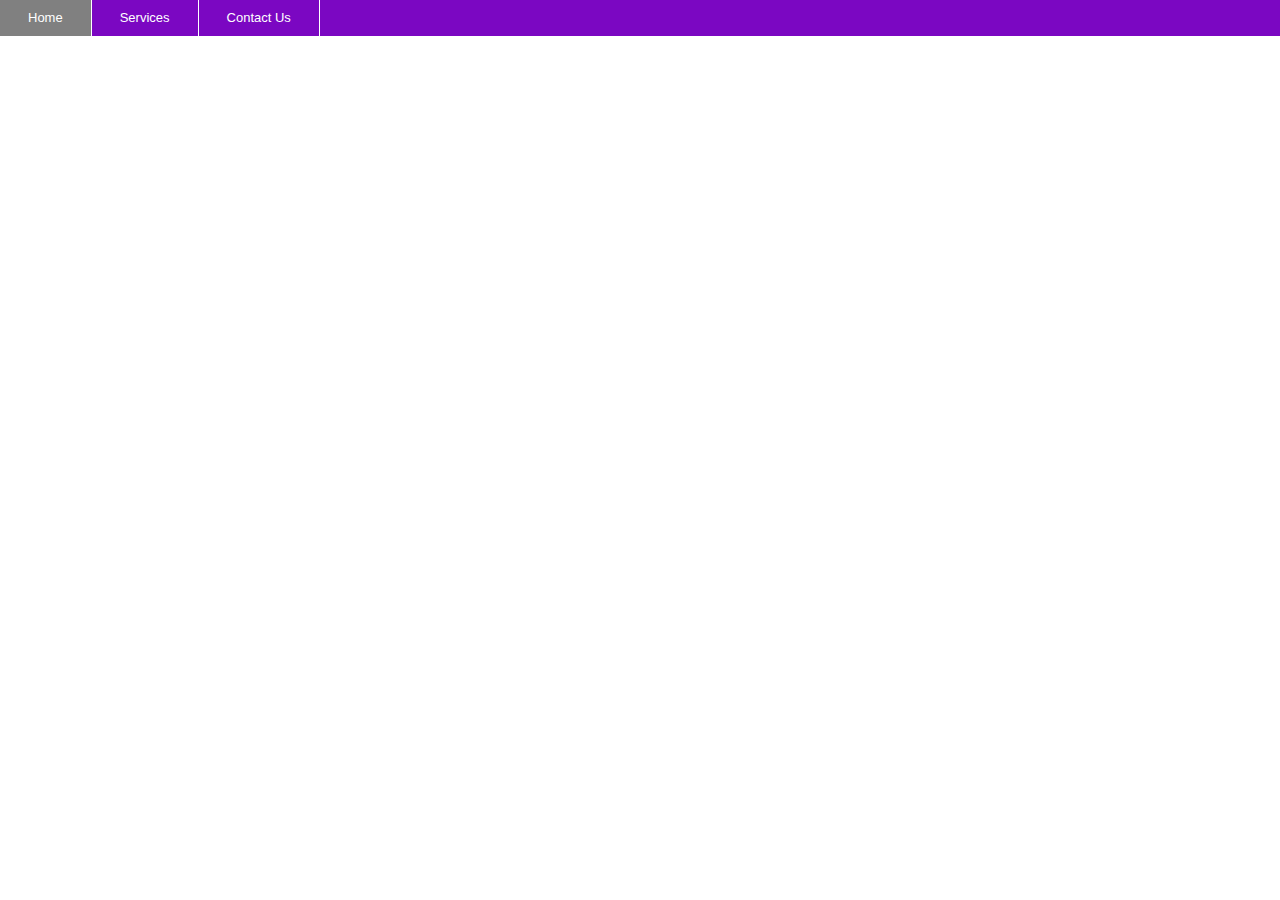
==== services.html @ bb85f68e "added nav bar" ====
<!DOCTYPE html>
<html lang="en">
<head>
    <meta charset="UTF-8">
    <meta http-equiv="X-UA-Compatible" content="IE=edge">
    <meta name="viewport" content="width=device-width, initial-scale=1.0">
    <link rel="stylesheet" href="nav.css">
    <title>Services</title>
</head>
<body>
    <ul class="nav">
        <li><a href="index.html">Home</a></li>
        <li><a href="services.html">Services</a></li>
        <li><a href="contact.html">Contact Us</a></li>
      </ul>
</body>
</html>
---- nav.css ----
*{
    margin: auto;
}
ul.nav {
    margin:0;
    padding:0;
    list-style:none;
    height:36px; line-height:36px;
    background: #7b07c2; /* you can change the backgorund color here. */
    font-family:Arial, Helvetica, sans-serif;
    font-size:13px;
}
ul.nav li {
    border-right:1px solid #ffff; /* you can change the border color matching to your background color */
    float:left;
}
ul.nav a {
    display:block;
    padding:0 28px;
    color: white;
    text-decoration:none;
    text-align: center;
}
ul.nav a:hover,
ul.nav li.current a {
    background: grey;
}
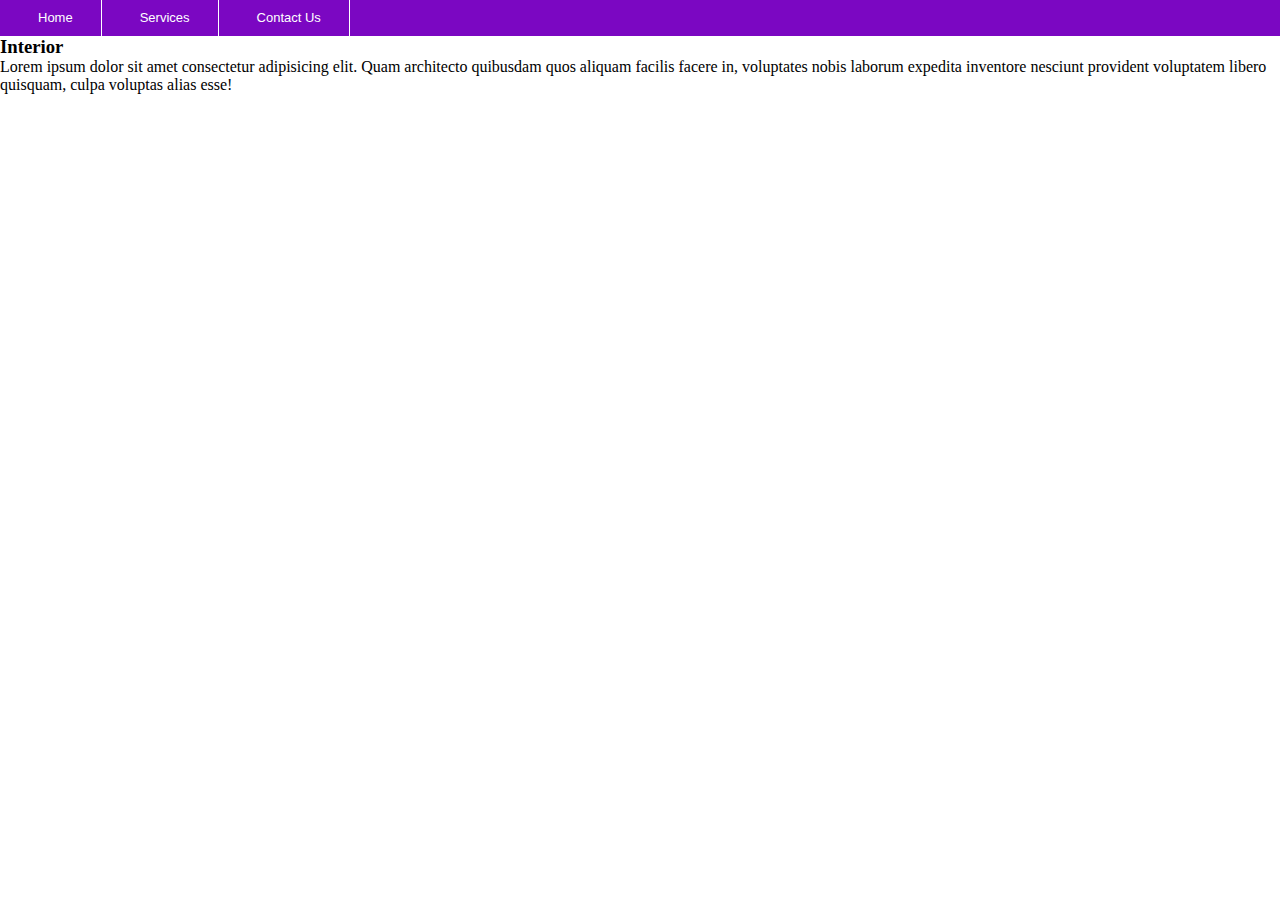
==== commit 03ccbe40: "Im stuck just testing" ====
--- a/services.html
+++ b/services.html
@@ -4,6 +4,7 @@
     <meta charset="UTF-8">
     <meta http-equiv="X-UA-Compatible" content="IE=edge">
     <meta name="viewport" content="width=device-width, initial-scale=1.0">
+    <link rel="stylesheet" href="service.css">
     <link rel="stylesheet" href="nav.css">
     <title>Services</title>
 </head>
@@ -13,5 +14,14 @@
         <li><a href="services.html">Services</a></li>
         <li><a href="contact.html">Contact Us</a></li>
       </ul>
+      <main>
+        <div class="service1">
+        <h3>Interior</h3>
+        <p>Lorem ipsum dolor sit amet consectetur adipisicing elit. Quam 
+            architecto quibusdam quos aliquam facilis facere in, voluptates 
+            nobis laborum expedita inventore nesciunt provident voluptatem libero
+             quisquam, culpa voluptas alias esse!</p>
+        </div>
+    </main>
 </body>
 </html>--- a/service.css
+++ b/service.css
@@ -0,0 +1,3 @@
+.service1{
+    
+}--- a/nav.css
+++ b/nav.css
@@ -13,6 +13,7 @@
 ul.nav li {
     border-right:1px solid #ffff; /* you can change the border color matching to your background color */
     float:left;
+    padding-left: 10px;
 }
 ul.nav a {
     display:block;
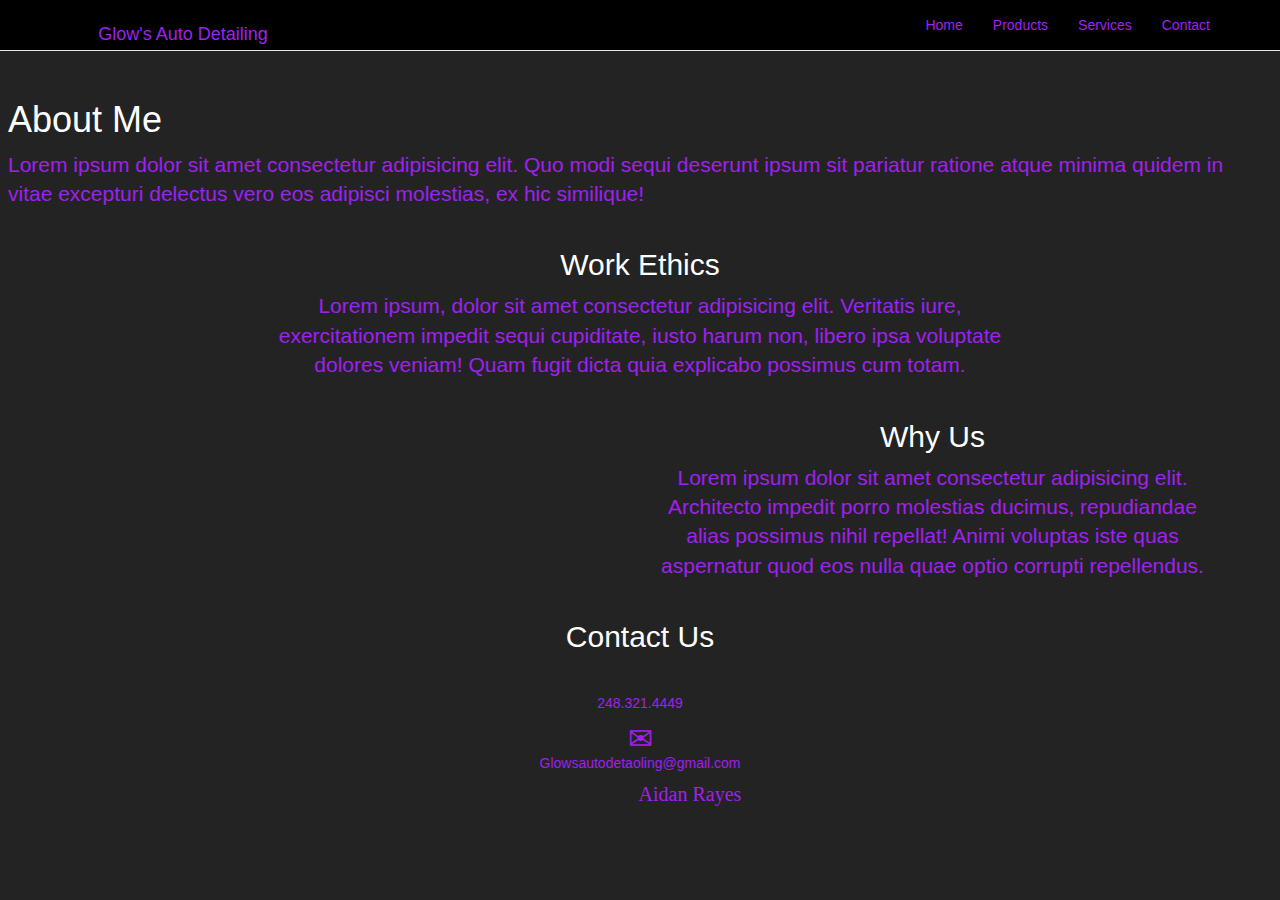
==== commit 78ad04f7: "touched up css and html" ====
--- a/services.html
+++ b/services.html
@@ -1,27 +1,107 @@
 <!DOCTYPE html>
 <html lang="en">
+
 <head>
-    <meta charset="UTF-8">
+
+    <meta charset="utf-8">
     <meta http-equiv="X-UA-Compatible" content="IE=edge">
-    <meta name="viewport" content="width=device-width, initial-scale=1.0">
-    <link rel="stylesheet" href="service.css">
-    <link rel="stylesheet" href="nav.css">
-    <title>Services</title>
+    <meta name="viewport" content="width=device-width, initial-scale=1">
+    <link rel="stylesheet" href="index.css">
+    <title>Glow's Auto Detailing</title>
+
+    <link href="css/bootstrap.min.css" rel="stylesheet">
+
+    <link href="css/custom.css" rel="stylesheet">
+
+    <link href='http://fonts.googleapis.com/css?family=Open+Sans:300italic,400italic,600italic,700italic,800italic,400,300,600,700,800' rel='stylesheet' type='text/css'>
+    
 </head>
+
 <body>
-    <ul class="nav">
-        <li><a href="index.html">Home</a></li>
-        <li><a href="services.html">Services</a></li>
-        <li><a href="contact.html">Contact Us</a></li>
-      </ul>
-      <main>
-        <div class="service1">
-        <h3>Interior</h3>
-        <p>Lorem ipsum dolor sit amet consectetur adipisicing elit. Quam 
-            architecto quibusdam quos aliquam facilis facere in, voluptates 
-            nobis laborum expedita inventore nesciunt provident voluptatem libero
-             quisquam, culpa voluptas alias esse!</p>
+
+    <nav id="siteNav" class="navbar navbar-default navbar-fixed-top" role="navigation">
+        <div class="container">
+            <div class="navbar-header">
+                <button type="button" class="navbar-toggle" data-toggle="collapse" data-target="#navbar">
+                    <span class="sr-only">Toggle navigation</span>
+                    <span class="icon-bar"></span>
+                    <span class="icon-bar"></span>
+                    <span class="icon-bar"></span>
+                </button>
+                <a class="navbar-brand" href="#">
+                	<span class="glyphicon glyphicon-fire"></span> 
+                	Glow's Auto Detailing
+                </a>
+            </div>
+            <!-- Navbar links -->
+            <div class="collapse navbar-collapse" id="navbar">
+                <ul class="nav navbar-nav navbar-right">
+                    <li class="active">
+                        <a href="#" class="nav-item" id="home">Home</a>
+                    </li>
+                    <li>
+                        <a href="#" class="nav-item">Products</a>
+                    </li>
+					<li>
+						<a href="#" class="nav-item">Services</a>
+					</li>
+                    <li>
+                        <a href="#" class="nav-item">Contact</a>
+                    </li>
+                </ul>
+                
+            </div>
         </div>
-    </main>
+    </nav>
+
+    <header>
+        <div class="header-content">
+            <div class="header-content-inner">
+                <h1>About Me</h1>
+                <p class="lead">Lorem ipsum dolor sit amet consectetur adipisicing elit. Quo modi sequi deserunt ipsum sit pariatur ratione atque minima quidem in vitae excepturi delectus vero eos adipisci molestias, ex hic similique!</p>
+            </div>
+        </div>
+    </header>
+
+	<!-- Intro Section -->
+    <section class="intro">
+        <div class="container">
+            <div class="row">
+                <div class="col-lg-8 col-lg-offset-2">                    <h2 class="section-heading">Work Ethics</h2>
+                    <p class="lead text-muted">Lorem ipsum, dolor sit amet consectetur adipisicing elit. Veritatis iure, exercitationem impedit sequi cupiditate, iusto harum non, libero ipsa voluptate dolores veniam! Quam fugit dicta quia explicabo possimus cum totam.</p>
+                </div>
+            </div>
+        </div>
+    </section>
+
+	<!-- Content 1 -->
+    <section class="content">
+        <div class="container">
+            <div class="row">
+                <div class="col-sm-6">
+                    <img class="img-responsive img-circle center-block" src="images/microphone.jpg" alt="">
+                </div>
+                <div class="col-sm-6">
+                	<h2 class="section-header">Why Us</h2>
+                	<p class="lead text-muted">Lorem ipsum dolor sit amet consectetur adipisicing elit. Architecto impedit porro molestias ducimus, repudiandae alias possimus nihil repellat! Animi voluptas iste quas aspernatur quod eos nulla quae optio corrupti repellendus.</p>
+                </div>                
+                
+            </div>
+        </div>
+    </section>
+    <footer class="page-footer">
+    
+    	<!-- Contact Us -->
+        <div class="contact">
+        	<div class="container">
+				<h2 class="section-heading">Contact Us</h2>
+			    <span class="glyphicon glyphicon-earphone"></span><p class="br">248.321.4449</p>
+				<span class="glyphicon glyphicon-envelope"></span><p class="br">Glowsautodetaoling@gmail.com</p>
+                <p><span class="glyphicon glyphicon-envolope" id="president">Aidan Rayes</span></p>
+        	</div>
+        </div>
+    </footer>
+    <script href="index.js"></script>
 </body>
-</html>+
+</html>
--- a/index.css
+++ b/index.css
@@ -0,0 +1,6831 @@
+html {
+  font-family: sans-serif;
+  -webkit-text-size-adjust: 100%;
+      -ms-text-size-adjust: 100%;
+}
+body {
+  margin-top: 0px;
+  background-color: #000000dc !important;
+}
+.header-content-inner{
+  margin-top: 100px;
+}
+article,
+aside,
+details,
+figcaption,
+figure,
+footer,
+header,
+hgroup,
+main,
+menu,
+nav,
+section,
+summary {
+  display: block;
+}
+audio,
+canvas,
+progress,
+video {
+  display: inline-block;
+  vertical-align: baseline;
+}
+audio:not([controls]) {
+  display: none;
+  height: 0;
+}
+[hidden],
+template {
+  display: none;
+}
+a {
+  background-color: transparent;
+}
+a:active,
+a:hover {
+  outline: 0;
+}
+abbr[title] {
+  border-bottom: 1px dotted;
+}
+b,
+strong {
+  font-weight: bold;
+}
+dfn {
+  font-style: italic;
+}
+h1 {
+  margin: .67em 0;
+  font-size: 2em;
+}
+mark {
+  color: #000;
+  background: purple;
+}
+small {
+  font-size: 80%;
+}
+sub,
+sup {
+  position: relative;
+  font-size: 75%;
+  line-height: 0;
+  vertical-align: baseline;
+}
+sup {
+  top: -.5em;
+}
+sub {
+  bottom: -.25em;
+}
+img {
+  border: 0;
+}
+svg:not(:root) {
+  overflow: hidden;
+}
+figure {
+  margin: 1em 40px;
+}
+hr {
+  height: 0;
+  -webkit-box-sizing: content-box;
+     -moz-box-sizing: content-box;
+          box-sizing: content-box;
+}
+pre {
+  overflow: auto;
+}
+code,
+kbd,
+pre,
+samp {
+  font-family: monospace, monospace;
+  font-size: 1em;
+}
+button,
+input,
+optgroup,
+select,
+textarea {
+  margin: 0;
+  font: inherit;
+  color: inherit;
+}
+button {
+  overflow: visible;
+}
+button,
+select {
+  text-transform: none;
+}
+button,
+html input[type="button"],
+input[type="reset"],
+input[type="submit"] {
+  -webkit-appearance: button;
+  cursor: pointer;
+}
+button[disabled],
+html input[disabled] {
+  cursor: default;
+}
+button::-moz-focus-inner,
+input::-moz-focus-inner {
+  padding: 0;
+  border: 0;
+}
+input {
+  line-height: normal;
+}
+input[type="checkbox"],
+input[type="radio"] {
+  -webkit-box-sizing: border-box;
+     -moz-box-sizing: border-box;
+          box-sizing: border-box;
+  padding: 0;
+}
+input[type="number"]::-webkit-inner-spin-button,
+input[type="number"]::-webkit-outer-spin-button {
+  height: auto;
+}
+input[type="search"] {
+  -webkit-box-sizing: content-box;
+     -moz-box-sizing: content-box;
+          box-sizing: content-box;
+  -webkit-appearance: textfield;
+}
+input[type="search"]::-webkit-search-cancel-button,
+input[type="search"]::-webkit-search-decoration {
+  -webkit-appearance: none;
+}
+fieldset {
+  padding: .35em .625em .75em;
+  margin: 0 2px;
+  border: 1px solid #c0c0c0;
+}
+legend {
+  padding: 0;
+  border: 0;
+}
+textarea {
+  overflow: auto;
+}
+optgroup {
+  font-weight: bold;
+}
+table {
+  border-spacing: 0;
+  border-collapse: collapse;
+}
+td,
+th {
+  padding: 0;
+}
+/*! Source: https://github.com/h5bp/html5-boilerplate/blob/master/src/css/main.css */
+@media print {
+  *,
+  *:before,
+  *:after {
+    color: #000;
+    text-shadow: none;
+    background: transparent;
+    -webkit-box-shadow: none;
+            box-shadow: none;
+  }
+  a,
+  a:visited {
+    text-decoration: underline;
+  }
+  a[href]:after {
+    content: " (" attr(href) ")";
+  }
+  abbr[title]:after {
+    content: " (" attr(title) ")";
+  }
+  a[href^="#"]:after,
+  a[href^="javascript:"]:after {
+    content: "";
+  }
+  pre,
+  blockquote {
+    border: 1px solid #999;
+
+    page-break-inside: avoid;
+  }
+  thead {
+    display: table-header-group;
+  }
+  tr,
+  img {
+    page-break-inside: avoid;
+  }
+  img {
+    max-width: 100%;
+  }
+  p,
+  h2,
+  h3 {
+    orphans: 3;
+    widows: 3;
+  }
+  h2,
+  h3 {
+    page-break-after: avoid;
+  }
+  .navbar {
+    display: none;
+  }
+  .btn > .caret,
+  .dropup > .btn > .caret {
+    border-top-color: #000;
+  }
+  .label {
+    border: 1px solid #000;
+  }
+  .table {
+    border-collapse: collapse;
+  }
+  .table td,
+  .table th {
+    background-color: purple;
+  }
+  .table-bordered th,
+  .table-bordered td {
+    border: 1px solid #ddd;
+  }
+}
+@font-face {
+  font-family: 'Glyphicons Halflings';
+
+  src: url('../fonts/glyphicons-halflings-regular.eot');
+  src: url('../fonts/glyphicons-halflings-regular.eot?#iefix') format('embedded-opentype'), url('../fonts/glyphicons-halflings-regular.woff2') format('woff2'), url('../fonts/glyphicons-halflings-regular.woff') format('woff'), url('../fonts/glyphicons-halflings-regular.ttf') format('truetype'), url('../fonts/glyphicons-halflings-regular.svg#glyphicons_halflingsregular') format('svg');
+}
+.number{
+  color: #A020F0;
+}
+.glyphicon {
+  position: relative;
+  top: 1px;
+  display: inline-block;
+  font-family: 'Glyphicons Halflings';
+  font-style: normal;
+  font-weight: normal;
+  line-height: 1;
+  font-size: 3rem;
+  color: #A020F0 !important;
+
+  -webkit-font-smoothing: antialiased;
+  -moz-osx-font-smoothing: grayscale;
+}
+.glyphicon-asterisk:before {
+  content: "\2a";
+}
+.glyphicon-plus:before {
+  content: "\2b";
+}
+.glyphicon-euro:before,
+.glyphicon-eur:before {
+  content: "\20ac";
+}
+.glyphicon-minus:before {
+  content: "\2212";
+}
+.glyphicon-cloud:before {
+  content: "\2601";
+}
+.glyphicon-envelope:before {
+  content: "\2709";
+}
+.glyphicon-pencil:before {
+  content: "\270f";
+}
+.glyphicon-glass:before {
+  content: "\e001";
+}
+.glyphicon-music:before {
+  content: "\e002";
+}
+.glyphicon-search:before {
+  content: "\e003";
+}
+.glyphicon-heart:before {
+  content: "\e005";
+}
+.glyphicon-star:before {
+  content: "\e006";
+}
+.glyphicon-star-empty:before {
+  content: "\e007";
+}
+.glyphicon-user:before {
+  content: "\e008";
+}
+.glyphicon-film:before {
+  content: "\e009";
+}
+.glyphicon-th-large:before {
+  content: "\e010";
+}
+.glyphicon-th:before {
+  content: "\e011";
+}
+.glyphicon-th-list:before {
+  content: "\e012";
+}
+.glyphicon-ok:before {
+  content: "\e013";
+}
+.glyphicon-remove:before {
+  content: "\e014";
+}
+.glyphicon-zoom-in:before {
+  content: "\e015";
+}
+.glyphicon-zoom-out:before {
+  content: "\e016";
+}
+.glyphicon-off:before {
+  content: "\e017";
+}
+.glyphicon-signal:before {
+  content: "\e018";
+}
+.glyphicon-cog:before {
+  content: "\e019";
+}
+.glyphicon-trash:before {
+  content: "\e020";
+}
+.glyphicon-home:before {
+  content: "\e021";
+}
+.glyphicon-file:before {
+  content: "\e022";
+}
+.glyphicon-time:before {
+  content: "\e023";
+}
+.glyphicon-road:before {
+  content: "\e024";
+}
+.glyphicon-download-alt:before {
+  content: "\e025";
+}
+.glyphicon-download:before {
+  content: "\e026";
+}
+.glyphicon-upload:before {
+  content: "\e027";
+}
+.glyphicon-inbox:before {
+  content: "\e028";
+}
+.glyphicon-play-circle:before {
+  content: "\e029";
+}
+.glyphicon-repeat:before {
+  content: "\e030";
+}
+.glyphicon-refresh:before {
+  content: "\e031";
+}
+.glyphicon-list-alt:before {
+  content: "\e032";
+}
+.glyphicon-lock:before {
+  content: "\e033";
+}
+.glyphicon-flag:before {
+  content: "\e034";
+}
+.glyphicon-headphones:before {
+  content: "\e035";
+}
+.glyphicon-volume-off:before {
+  content: "\e036";
+}
+.glyphicon-volume-down:before {
+  content: "\e037";
+}
+.glyphicon-volume-up:before {
+  content: "\e038";
+}
+.glyphicon-qrcode:before {
+  content: "\e039";
+}
+.glyphicon-barcode:before {
+  content: "\e040";
+}
+.glyphicon-tag:before {
+  content: "\e041";
+}
+.glyphicon-tags:before {
+  content: "\e042";
+}
+.glyphicon-book:before {
+  content: "\e043";
+}
+.glyphicon-bookmark:before {
+  content: "\e044";
+}
+.glyphicon-print:before {
+  content: "\e045";
+}
+.glyphicon-camera:before {
+  content: "\e046";
+}
+.glyphicon-font:before {
+  content: "\e047";
+}
+.glyphicon-bold:before {
+  content: "\e048";
+}
+.glyphicon-italic:before {
+  content: "\e049";
+}
+.glyphicon-text-height:before {
+  content: "\e050";
+}
+.glyphicon-text-width:before {
+  content: "\e051";
+}
+.glyphicon-align-left:before {
+  content: "\e052";
+}
+.glyphicon-align-center:before {
+  content: "\e053";
+}
+.glyphicon-align-right:before {
+  content: "\e054";
+}
+.glyphicon-align-justify:before {
+  content: "\e055";
+}
+.glyphicon-list:before {
+  content: "\e056";
+}
+.glyphicon-indent-left:before {
+  content: "\e057";
+}
+.glyphicon-indent-right:before {
+  content: "\e058";
+}
+.glyphicon-facetime-video:before {
+  content: "\e059";
+}
+.glyphicon-picture:before {
+  content: "\e060";
+}
+.glyphicon-map-marker:before {
+  content: "\e062";
+}
+.glyphicon-adjust:before {
+  content: "\e063";
+}
+.glyphicon-tint:before {
+  content: "\e064";
+}
+.glyphicon-edit:before {
+  content: "\e065";
+}
+.glyphicon-share:before {
+  content: "\e066";
+}
+.glyphicon-check:before {
+  content: "\e067";
+}
+.glyphicon-move:before {
+  content: "\e068";
+}
+.glyphicon-step-backward:before {
+  content: "\e069";
+}
+.glyphicon-fast-backward:before {
+  content: "\e070";
+}
+.glyphicon-backward:before {
+  content: "\e071";
+}
+.glyphicon-play:before {
+  content: "\e072";
+}
+.glyphicon-pause:before {
+  content: "\e073";
+}
+.glyphicon-stop:before {
+  content: "\e074";
+}
+.glyphicon-forward:before {
+  content: "\e075";
+}
+.glyphicon-fast-forward:before {
+  content: "\e076";
+}
+.glyphicon-step-forward:before {
+  content: "\e077";
+}
+.glyphicon-eject:before {
+  content: "\e078";
+}
+.glyphicon-chevron-left:before {
+  content: "\e079";
+}
+.glyphicon-chevron-right:before {
+  content: "\e080";
+}
+.glyphicon-plus-sign:before {
+  content: "\e081";
+}
+.glyphicon-minus-sign:before {
+  content: "\e082";
+}
+.glyphicon-remove-sign:before {
+  content: "\e083";
+}
+.glyphicon-ok-sign:before {
+  content: "\e084";
+}
+.glyphicon-question-sign:before {
+  content: "\e085";
+}
+.glyphicon-info-sign:before {
+  content: "\e086";
+}
+.glyphicon-screenshot:before {
+  content: "\e087";
+}
+.glyphicon-remove-circle:before {
+  content: "\e088";
+}
+.glyphicon-ok-circle:before {
+  content: "\e089";
+}
+.glyphicon-ban-circle:before {
+  content: "\e090";
+}
+.glyphicon-arrow-left:before {
+  content: "\e091";
+}
+.glyphicon-arrow-right:before {
+  content: "\e092";
+}
+.glyphicon-arrow-up:before {
+  content: "\e093";
+}
+.glyphicon-arrow-down:before {
+  content: "\e094";
+}
+.glyphicon-share-alt:before {
+  content: "\e095";
+}
+.glyphicon-resize-full:before {
+  content: "\e096";
+}
+.glyphicon-resize-small:before {
+  content: "\e097";
+}
+.glyphicon-exclamation-sign:before {
+  content: "\e101";
+}
+.glyphicon-gift:before {
+  content: "\e102";
+}
+.glyphicon-leaf:before {
+  content: "\e103";
+}
+.glyphicon-fire:before {
+  content: "\e104";
+}
+.glyphicon-eye-open:before {
+  content: "\e105";
+}
+.glyphicon-eye-close:before {
+  content: "\e106";
+}
+.glyphicon-warning-sign:before {
+  content: "\e107";
+}
+.glyphicon-plane:before {
+  content: "\e108";
+}
+.glyphicon-calendar:before {
+  content: "\e109";
+}
+.glyphicon-random:before {
+  content: "\e110";
+}
+.glyphicon-comment:before {
+  content: "\e111";
+}
+.glyphicon-magnet:before {
+  content: "\e112";
+}
+.glyphicon-chevron-up:before {
+  content: "\e113";
+}
+.glyphicon-chevron-down:before {
+  content: "\e114";
+}
+.glyphicon-retweet:before {
+  content: "\e115";
+}
+.glyphicon-shopping-cart:before {
+  content: "\e116";
+}
+.glyphicon-folder-close:before {
+  content: "\e117";
+}
+.glyphicon-folder-open:before {
+  content: "\e118";
+}
+.glyphicon-resize-vertical:before {
+  content: "\e119";
+}
+.glyphicon-resize-horizontal:before {
+  content: "\e120";
+}
+.glyphicon-hdd:before {
+  content: "\e121";
+}
+.glyphicon-bullhorn:before {
+  content: "\e122";
+}
+.glyphicon-bell:before {
+  content: "\e123";
+}
+.glyphicon-certificate:before {
+  content: "\e124";
+}
+.glyphicon-thumbs-up:before {
+  content: "\e125";
+}
+.glyphicon-thumbs-down:before {
+  content: "\e126";
+}
+.glyphicon-hand-right:before {
+  content: "\e127";
+}
+.glyphicon-hand-left:before {
+  content: "\e128";
+}
+.glyphicon-hand-up:before {
+  content: "\e129";
+}
+.glyphicon-hand-down:before {
+  content: "\e130";
+}
+.glyphicon-circle-arrow-right:before {
+  content: "\e131";
+}
+.glyphicon-circle-arrow-left:before {
+  content: "\e132";
+}
+.glyphicon-circle-arrow-up:before {
+  content: "\e133";
+}
+.glyphicon-circle-arrow-down:before {
+  content: "\e134";
+}
+.glyphicon-globe:before {
+  content: "\e135";
+}
+.glyphicon-wrench:before {
+  content: "\e136";
+}
+.glyphicon-tasks:before {
+  content: "\e137";
+}
+.glyphicon-filter:before {
+  content: "\e138";
+}
+.glyphicon-briefcase:before {
+  content: "\e139";
+}
+.glyphicon-fullscreen:before {
+  content: "\e140";
+}
+.glyphicon-dashboard:before {
+  content: "\e141";
+}
+.glyphicon-paperclip:before {
+  content: "\e142";
+}
+.glyphicon-heart-empty:before {
+  content: "\e143";
+}
+.glyphicon-link:before {
+  content: "\e144";
+}
+.glyphicon-phone:before {
+  content: "\e145";
+}
+.glyphicon-pushpin:before {
+  content: "\e146";
+}
+.glyphicon-usd:before {
+  content: "\e148";
+}
+.glyphicon-gbp:before {
+  content: "\e149";
+}
+.glyphicon-sort:before {
+  content: "\e150";
+}
+.glyphicon-sort-by-alphabet:before {
+  content: "\e151";
+}
+.glyphicon-sort-by-alphabet-alt:before {
+  content: "\e152";
+}
+.glyphicon-sort-by-order:before {
+  content: "\e153";
+}
+.glyphicon-sort-by-order-alt:before {
+  content: "\e154";
+}
+.glyphicon-sort-by-attributes:before {
+  content: "\e155";
+}
+.glyphicon-sort-by-attributes-alt:before {
+  content: "\e156";
+}
+.glyphicon-unchecked:before {
+  content: "\e157";
+}
+.glyphicon-expand:before {
+  content: "\e158";
+}
+.glyphicon-collapse-down:before {
+  content: "\e159";
+}
+.glyphicon-collapse-up:before {
+  content: "\e160";
+}
+.glyphicon-log-in:before {
+  content: "\e161";
+}
+.glyphicon-flash:before {
+  content: "\e162";
+}
+.glyphicon-log-out:before {
+  content: "\e163";
+}
+.glyphicon-new-window:before {
+  content: "\e164";
+}
+.glyphicon-record:before {
+  content: "\e165";
+}
+.glyphicon-save:before {
+  content: "\e166";
+}
+.glyphicon-open:before {
+  content: "\e167";
+}
+.glyphicon-saved:before {
+  content: "\e168";
+}
+.glyphicon-import:before {
+  content: "\e169";
+}
+.glyphicon-export:before {
+  content: "\e170";
+}
+.glyphicon-send:before {
+  content: "\e171";
+}
+.glyphicon-floppy-disk:before {
+  content: "\e172";
+}
+.glyphicon-floppy-saved:before {
+  content: "\e173";
+}
+.glyphicon-floppy-remove:before {
+  content: "\e174";
+}
+.glyphicon-floppy-save:before {
+  content: "\e175";
+}
+.glyphicon-floppy-open:before {
+  content: "\e176";
+}
+.glyphicon-credit-card:before {
+  content: "\e177";
+}
+.glyphicon-transfer:before {
+  content: "\e178";
+}
+.glyphicon-cutlery:before {
+  content: "\e179";
+}
+.glyphicon-header:before {
+  content: "\e180";
+}
+.glyphicon-compressed:before {
+  content: "\e181";
+}
+.glyphicon-earphone:before {
+  content: "\e182";
+}
+.glyphicon-phone-alt:before {
+  content: "\e183";
+}
+.glyphicon-tower:before {
+  content: "\e184";
+}
+.glyphicon-stats:before {
+  content: "\e185";
+}
+.glyphicon-sd-video:before {
+  content: "\e186";
+}
+.glyphicon-hd-video:before {
+  content: "\e187";
+}
+.glyphicon-subtitles:before {
+  content: "\e188";
+}
+.glyphicon-sound-stereo:before {
+  content: "\e189";
+}
+.glyphicon-sound-dolby:before {
+  content: "\e190";
+}
+.glyphicon-sound-5-1:before {
+  content: "\e191";
+}
+.glyphicon-sound-6-1:before {
+  content: "\e192";
+}
+.glyphicon-sound-7-1:before {
+  content: "\e193";
+}
+.glyphicon-copyright-mark:before {
+  content: "\e194";
+}
+.glyphicon-registration-mark:before {
+  content: "\e195";
+}
+.glyphicon-cloud-download:before {
+  content: "\e197";
+}
+.glyphicon-cloud-upload:before {
+  content: "\e198";
+}
+.glyphicon-tree-conifer:before {
+  content: "\e199";
+}
+.glyphicon-tree-deciduous:before {
+  content: "\e200";
+}
+.glyphicon-cd:before {
+  content: "\e201";
+}
+.glyphicon-save-file:before {
+  content: "\e202";
+}
+.glyphicon-open-file:before {
+  content: "\e203";
+}
+.glyphicon-level-up:before {
+  content: "\e204";
+}
+.glyphicon-copy:before {
+  content: "\e205";
+}
+.glyphicon-paste:before {
+  content: "\e206";
+}
+.glyphicon-alert:before {
+  content: "\e209";
+}
+.glyphicon-equalizer:before {
+  content: "\e210";
+}
+.glyphicon-king:before {
+  content: "\e211";
+}
+.glyphicon-queen:before {
+  content: "\e212";
+}
+.glyphicon-pawn:before {
+  content: "\e213";
+}
+.glyphicon-bishop:before {
+  content: "\e214";
+}
+.glyphicon-knight:before {
+  content: "\e215";
+}
+.glyphicon-baby-formula:before {
+  content: "\e216";
+}
+.glyphicon-tent:before {
+  content: "\26fa";
+}
+.glyphicon-blackboard:before {
+  content: "\e218";
+}
+.glyphicon-bed:before {
+  content: "\e219";
+}
+.glyphicon-apple:before {
+  content: "\f8ff";
+}
+.glyphicon-erase:before {
+  content: "\e221";
+}
+.glyphicon-hourglass:before {
+  content: "\231b";
+}
+.glyphicon-lamp:before {
+  content: "\e223";
+}
+.glyphicon-duplicate:before {
+  content: "\e224";
+}
+.glyphicon-piggy-bank:before {
+  content: "\e225";
+}
+.glyphicon-scissors:before {
+  content: "\e226";
+}
+.glyphicon-bitcoin:before {
+  content: "\e227";
+}
+.glyphicon-btc:before {
+  content: "\e227";
+}
+.glyphicon-xbt:before {
+  content: "\e227";
+}
+.glyphicon-yen:before {
+  content: "\00a5";
+}
+.glyphicon-jpy:before {
+  content: "\00a5";
+}
+.glyphicon-ruble:before {
+  content: "\20bd";
+}
+.glyphicon-rub:before {
+  content: "\20bd";
+}
+.glyphicon-scale:before {
+  content: "\e230";
+}
+.glyphicon-ice-lolly:before {
+  content: "\e231";
+}
+.glyphicon-ice-lolly-tasted:before {
+  content: "\e232";
+}
+.glyphicon-education:before {
+  content: "\e233";
+}
+.glyphicon-option-horizontal:before {
+  content: "\e234";
+}
+.glyphicon-option-vertical:before {
+  content: "\e235";
+}
+.glyphicon-menu-hamburger:before {
+  content: "\e236";
+}
+.glyphicon-modal-window:before {
+  content: "\e237";
+}
+.glyphicon-oil:before {
+  content: "\e238";
+}
+.glyphicon-grain:before {
+  content: "\e239";
+}
+.glyphicon-sunglasses:before {
+  content: "\e240";
+}
+.glyphicon-text-size:before {
+  content: "\e241";
+}
+.glyphicon-text-color:before {
+  content: "\e242";
+}
+.glyphicon-text-background:before {
+  content: "\e243";
+}
+.glyphicon-object-align-top:before {
+  content: "\e244";
+}
+.glyphicon-object-align-bottom:before {
+  content: "\e245";
+}
+.glyphicon-object-align-horizontal:before {
+  content: "\e246";
+}
+.glyphicon-object-align-left:before {
+  content: "\e247";
+}
+.glyphicon-object-align-vertical:before {
+  content: "\e248";
+}
+.glyphicon-object-align-right:before {
+  content: "\e249";
+}
+.glyphicon-triangle-right:before {
+  content: "\e250";
+}
+.glyphicon-triangle-left:before {
+  content: "\e251";
+}
+.glyphicon-triangle-bottom:before {
+  content: "\e252";
+}
+.glyphicon-triangle-top:before {
+  content: "\e253";
+}
+.glyphicon-console:before {
+  content: "\e254";
+}
+.glyphicon-superscript:before {
+  content: "\e255";
+}
+.glyphicon-subscript:before {
+  content: "\e256";
+}
+.glyphicon-menu-left:before {
+  content: "\e257";
+}
+.glyphicon-menu-right:before {
+  content: "\e258";
+}
+.glyphicon-menu-down:before {
+  content: "\e259";
+}
+.glyphicon-menu-up:before {
+  content: "\e260";
+}
+* {
+  -webkit-box-sizing: border-box;
+     -moz-box-sizing: border-box;
+          box-sizing: border-box;
+}
+*:before,
+*:after {
+  -webkit-box-sizing: border-box;
+     -moz-box-sizing: border-box;
+          box-sizing: border-box;
+}
+html {
+  font-size: 10px;
+
+  -webkit-tap-highlight-color: rgba(0, 0, 0, 0);
+}
+body {
+  font-family: "Helvetica Neue", Helvetica, Arial, sans-serif;
+  font-size: 14px;
+  line-height: 1.42857143;
+  color: #333;
+  background-color: #fff;
+}
+input,
+button,
+select,
+textarea {
+  font-family: inherit;
+  font-size: inherit;
+  line-height: inherit;
+}
+a {
+  color: #337ab7;
+  text-decoration: none;
+}
+a:hover,
+a:focus {
+  color: #23527c;
+  text-decoration: underline;
+}
+a:focus {
+  outline: thin dotted;
+  outline: 5px auto -webkit-focus-ring-color;
+  outline-offset: -2px;
+}
+figure {
+  margin: 0;
+}
+img {
+  vertical-align: middle;
+}
+.img-responsive,
+.thumbnail > img,
+.thumbnail a > img,
+.carousel-inner > .item > img,
+.carousel-inner > .item > a > img {
+  display: block;
+  max-width: 100%;
+  height: auto;
+}
+.img-rounded {
+  border-radius: 6px;
+}
+.img-thumbnail {
+  display: inline-block;
+  max-width: 100%;
+  height: auto;
+  padding: 4px;
+  line-height: 1.42857143;
+  background-color: #fff;
+  border: 1px solid #ddd;
+  border-radius: 4px;
+  -webkit-transition: all .2s ease-in-out;
+       -o-transition: all .2s ease-in-out;
+          transition: all .2s ease-in-out;
+}
+.img-circle {
+  border-radius: 50%;
+}
+hr {
+  margin-top: 20px;
+  margin-bottom: 20px;
+  border: 0;
+  border-top: 1px solid #eee;
+}
+.sr-only {
+  position: absolute;
+  width: 1px;
+  height: 1px;
+  padding: 0;
+  margin: -1px;
+  overflow: hidden;
+  clip: rect(0, 0, 0, 0);
+  border: 0;
+}
+.sr-only-focusable:active,
+.sr-only-focusable:focus {
+  position: static;
+  width: auto;
+  height: auto;
+  margin: 0;
+  overflow: visible;
+  clip: auto;
+}
+[role="button"] {
+  cursor: pointer;
+}
+h1,
+h2,
+h3,
+h4,
+h5,
+h6,
+.h1,
+.h2,
+.h3,
+.h4,
+.h5,
+.h6 {
+  font-family: inherit;
+  font-weight: 500;
+  line-height: 1.1;
+  color: inherit;
+}
+h1 small,
+h2 small,
+h3 small,
+h4 small,
+h5 small,
+h6 small,
+.h1 small,
+.h2 small,
+.h3 small,
+.h4 small,
+.h5 small,
+.h6 small,
+h1 .small,
+h2 .small,
+h3 .small,
+h4 .small,
+h5 .small,
+h6 .small,
+.h1 .small,
+.h2 .small,
+.h3 .small,
+.h4 .small,
+.h5 .small,
+.h6 .small {
+  font-weight: normal;
+  line-height: 1;
+  color: #777;
+}
+h1,
+.h1,
+h2,
+.h2,
+h3,
+.h3 {
+  margin-top: 20px;
+  margin-bottom: 10px;
+}
+h1 small,
+.h1 small,
+h2 small,
+.h2 small,
+h3 small,
+.h3 small,
+h1 .small,
+.h1 .small,
+h2 .small,
+.h2 .small,
+h3 .small,
+.h3 .small {
+  font-size: 65%;
+}
+h4,
+.h4,
+h5,
+.h5,
+h6,
+.h6 {
+  margin-top: 10px;
+  margin-bottom: 10px;
+}
+h4 small,
+.h4 small,
+h5 small,
+.h5 small,
+h6 small,
+.h6 small,
+h4 .small,
+.h4 .small,
+h5 .small,
+.h5 .small,
+h6 .small,
+.h6 .small {
+  font-size: 75%;
+}
+h1,
+.h1 {
+  font-size: 36px;
+}
+h2,
+.h2 {
+  font-size: 30px;
+}
+h3,
+.h3 {
+  font-size: 24px;
+}
+h4,
+.h4 {
+  font-size: 18px;
+}
+h5,
+.h5 {
+  font-size: 14px;
+}
+h6,
+.h6 {
+  font-size: 12px;
+}
+p {
+  margin: 0 0 10px;
+}
+.lead {
+  margin-bottom: 20px;
+  font-size: 16px;
+  font-weight: 300;
+  line-height: 1.4;
+  color: #A020F0 !important;
+}
+@media (min-width: 768px) {
+  .lead {
+    font-size: 21px;
+  }
+}
+small,
+.small {
+  font-size: 85%;
+}
+mark,
+.mark {
+  padding: .2em;
+  background-color: #fcf8e3;
+}
+.text-left {
+  text-align: left;
+}
+.text-right {
+  text-align: right;
+}
+.text-center {
+  text-align: center;
+}
+.text-justify {
+  text-align: justify;
+}
+.text-nowrap {
+  white-space: nowrap;
+}
+.text-lowercase {
+  text-transform: lowercase;
+}
+.text-uppercase {
+  text-transform: uppercase;
+}
+.text-capitalize {
+  text-transform: capitalize;
+}
+.text-muted {
+  color: #777;
+}
+.text-primary {
+  color: #A020F0;
+}
+a.text-primary:hover,
+a.text-primary:focus {
+  color: #286090;
+}
+.text-success {
+  color: #3c763d;
+}
+a.text-success:hover,
+a.text-success:focus {
+  color: #2b542c;
+}
+.text-info {
+  color: #31708f;
+}
+a.text-info:hover,
+a.text-info:focus {
+  color: #245269;
+}
+.text-warning {
+  color: #8a6d3b;
+}
+a.text-warning:hover,
+a.text-warning:focus {
+  color: #66512c;
+}
+.text-danger {
+  color: #a94442;
+}
+a.text-danger:hover,
+a.text-danger:focus {
+  color: #843534;
+}
+.bg-primary {
+  color: #fff;
+  background-color: #337ab7;
+}
+a.bg-primary:hover,
+a.bg-primary:focus {
+  background-color: #286090;
+}
+.bg-success {
+  background-color: #dff0d8;
+}
+a.bg-success:hover,
+a.bg-success:focus {
+  background-color: #c1e2b3;
+}
+.bg-info {
+  background-color: #d9edf7;
+}
+a.bg-info:hover,
+a.bg-info:focus {
+  background-color: #afd9ee;
+}
+.bg-warning {
+  background-color: #fcf8e3;
+}
+a.bg-warning:hover,
+a.bg-warning:focus {
+  background-color: #f7ecb5;
+}
+.bg-danger {
+  background-color: #f2dede;
+}
+a.bg-danger:hover,
+a.bg-danger:focus {
+  background-color: #e4b9b9;
+}
+.page-header {
+  padding-bottom: 9px;
+  margin: 40px 0 20px;
+  border-bottom: 1px solid #eee;
+}
+ul,
+ol {
+  margin-top: 0;
+  margin-bottom: 10px;
+}
+ul ul,
+ol ul,
+ul ol,
+ol ol {
+  margin-bottom: 0;
+}
+.list-unstyled {
+  padding-left: 0;
+  list-style: none;
+}
+.list-inline {
+  padding-left: 0;
+  margin-left: -5px;
+  list-style: none;
+}
+.list-inline > li {
+  display: inline-block;
+  padding-right: 5px;
+  padding-left: 5px;
+}
+dl {
+  margin-top: 0;
+  margin-bottom: 20px;
+}
+dt,
+dd {
+  line-height: 1.42857143;
+}
+dt {
+  font-weight: bold;
+}
+dd {
+  margin-left: 0;
+}
+@media (min-width: 768px) {
+  .dl-horizontal dt {
+    float: left;
+    width: 160px;
+    overflow: hidden;
+    clear: left;
+    text-align: right;
+    text-overflow: ellipsis;
+    white-space: nowrap;
+  }
+  .dl-horizontal dd {
+    margin-left: 180px;
+  }
+}
+abbr[title],
+abbr[data-original-title] {
+  cursor: help;
+  border-bottom: 1px dotted #777;
+}
+.initialism {
+  font-size: 90%;
+  text-transform: uppercase;
+}
+blockquote {
+  padding: 10px 20px;
+  margin: 0 0 20px;
+  font-size: 17.5px;
+  border-left: 5px solid #eee;
+}
+blockquote p:last-child,
+blockquote ul:last-child,
+blockquote ol:last-child {
+  margin-bottom: 0;
+}
+blockquote footer,
+blockquote small,
+blockquote .small {
+  display: block;
+  font-size: 80%;
+  line-height: 1.42857143;
+  color: #777;
+}
+blockquote footer:before,
+blockquote small:before,
+blockquote .small:before {
+  content: '\2014 \00A0';
+}
+.blockquote-reverse,
+blockquote.pull-right {
+  padding-right: 15px;
+  padding-left: 0;
+  text-align: right;
+  border-right: 5px solid #eee;
+  border-left: 0;
+}
+.blockquote-reverse footer:before,
+blockquote.pull-right footer:before,
+.blockquote-reverse small:before,
+blockquote.pull-right small:before,
+.blockquote-reverse .small:before,
+blockquote.pull-right .small:before {
+  content: '';
+}
+.blockquote-reverse footer:after,
+blockquote.pull-right footer:after,
+.blockquote-reverse small:after,
+blockquote.pull-right small:after,
+.blockquote-reverse .small:after,
+blockquote.pull-right .small:after {
+  content: '\00A0 \2014';
+}
+address {
+  margin-bottom: 20px;
+  font-style: normal;
+  line-height: 1.42857143;
+}
+code,
+kbd,
+pre,
+samp {
+  font-family: Menlo, Monaco, Consolas, "Courier New", monospace;
+}
+code {
+  padding: 2px 4px;
+  font-size: 90%;
+  color: #c7254e;
+  background-color: #f9f2f4;
+  border-radius: 4px;
+}
+kbd {
+  padding: 2px 4px;
+  font-size: 90%;
+  color: #fff;
+  background-color: #333;
+  border-radius: 3px;
+  -webkit-box-shadow: inset 0 -1px 0 rgba(0, 0, 0, .25);
+          box-shadow: inset 0 -1px 0 rgba(0, 0, 0, .25);
+}
+kbd kbd {
+  padding: 0;
+  font-size: 100%;
+  font-weight: bold;
+  -webkit-box-shadow: none;
+          box-shadow: none;
+}
+pre {
+  display: block;
+  padding: 9.5px;
+  margin: 0 0 10px;
+  font-size: 13px;
+  line-height: 1.42857143;
+  color: #333;
+  word-break: break-all;
+  word-wrap: break-word;
+  background-color: #f5f5f5;
+  border: 1px solid #ccc;
+  border-radius: 4px;
+}
+pre code {
+  padding: 0;
+  font-size: inherit;
+  color: inherit;
+  white-space: pre-wrap;
+  background-color: transparent;
+  border-radius: 0;
+}
+.pre-scrollable {
+  max-height: 340px;
+  overflow-y: scroll;
+}
+.container {
+  padding-right: 15px;
+  padding-left: 15px;
+  margin-right: auto;
+  margin-left: auto;
+}
+@media (min-width: 768px) {
+  .container {
+    width: 750px;
+  }
+}
+@media (min-width: 992px) {
+  .container {
+    width: 970px;
+  }
+}
+@media (min-width: 1200px) {
+  .container {
+    width: 1170px;
+  }
+}
+.container-fluid {
+  padding-right: 15px;
+  padding-left: 15px;
+  margin-right: auto;
+  margin-left: auto;
+}
+.row {
+  margin-right: -15px;
+  margin-left: -15px;
+}
+.col-xs-1, .col-sm-1, .col-md-1, .col-lg-1, .col-xs-2, .col-sm-2, .col-md-2, .col-lg-2, .col-xs-3, .col-sm-3, .col-md-3, .col-lg-3, .col-xs-4, .col-sm-4, .col-md-4, .col-lg-4, .col-xs-5, .col-sm-5, .col-md-5, .col-lg-5, .col-xs-6, .col-sm-6, .col-md-6, .col-lg-6, .col-xs-7, .col-sm-7, .col-md-7, .col-lg-7, .col-xs-8, .col-sm-8, .col-md-8, .col-lg-8, .col-xs-9, .col-sm-9, .col-md-9, .col-lg-9, .col-xs-10, .col-sm-10, .col-md-10, .col-lg-10, .col-xs-11, .col-sm-11, .col-md-11, .col-lg-11, .col-xs-12, .col-sm-12, .col-md-12, .col-lg-12 {
+  position: relative;
+  min-height: 1px;
+  padding-right: 15px;
+  padding-left: 15px;
+}
+.col-xs-1, .col-xs-2, .col-xs-3, .col-xs-4, .col-xs-5, .col-xs-6, .col-xs-7, .col-xs-8, .col-xs-9, .col-xs-10, .col-xs-11, .col-xs-12 {
+  float: left;
+}
+.col-xs-12 {
+  width: 100%;
+}
+.col-xs-11 {
+  width: 91.66666667%;
+}
+.col-xs-10 {
+  width: 83.33333333%;
+}
+.col-xs-9 {
+  width: 75%;
+}
+.col-xs-8 {
+  width: 66.66666667%;
+}
+.col-xs-7 {
+  width: 58.33333333%;
+}
+.col-xs-6 {
+  width: 50%;
+}
+.col-xs-5 {
+  width: 41.66666667%;
+}
+.col-xs-4 {
+  width: 33.33333333%;
+}
+.col-xs-3 {
+  width: 25%;
+}
+.col-xs-2 {
+  width: 16.66666667%;
+}
+.col-xs-1 {
+  width: 8.33333333%;
+}
+.col-xs-pull-12 {
+  right: 100%;
+}
+.col-xs-pull-11 {
+  right: 91.66666667%;
+}
+.col-xs-pull-10 {
+  right: 83.33333333%;
+}
+.col-xs-pull-9 {
+  right: 75%;
+}
+.col-xs-pull-8 {
+  right: 66.66666667%;
+}
+.col-xs-pull-7 {
+  right: 58.33333333%;
+}
+.col-xs-pull-6 {
+  right: 50%;
+}
+.col-xs-pull-5 {
+  right: 41.66666667%;
+}
+.col-xs-pull-4 {
+  right: 33.33333333%;
+}
+.col-xs-pull-3 {
+  right: 25%;
+}
+.col-xs-pull-2 {
+  right: 16.66666667%;
+}
+.col-xs-pull-1 {
+  right: 8.33333333%;
+}
+.col-xs-pull-0 {
+  right: auto;
+}
+.col-xs-push-12 {
+  left: 100%;
+}
+.col-xs-push-11 {
+  left: 91.66666667%;
+}
+.col-xs-push-10 {
+  left: 83.33333333%;
+}
+.col-xs-push-9 {
+  left: 75%;
+}
+.col-xs-push-8 {
+  left: 66.66666667%;
+}
+.col-xs-push-7 {
+  left: 58.33333333%;
+}
+.col-xs-push-6 {
+  left: 50%;
+}
+.col-xs-push-5 {
+  left: 41.66666667%;
+}
+.col-xs-push-4 {
+  left: 33.33333333%;
+}
+.col-xs-push-3 {
+  left: 25%;
+}
+.col-xs-push-2 {
+  left: 16.66666667%;
+}
+.col-xs-push-1 {
+  left: 8.33333333%;
+}
+.col-xs-push-0 {
+  left: auto;
+}
+.col-xs-offset-12 {
+  margin-left: 100%;
+}
+.col-xs-offset-11 {
+  margin-left: 91.66666667%;
+}
+.col-xs-offset-10 {
+  margin-left: 83.33333333%;
+}
+.col-xs-offset-9 {
+  margin-left: 75%;
+}
+.col-xs-offset-8 {
+  margin-left: 66.66666667%;
+}
+.col-xs-offset-7 {
+  margin-left: 58.33333333%;
+}
+.col-xs-offset-6 {
+  margin-left: 50%;
+}
+.col-xs-offset-5 {
+  margin-left: 41.66666667%;
+}
+.col-xs-offset-4 {
+  margin-left: 33.33333333%;
+}
+.col-xs-offset-3 {
+  margin-left: 25%;
+}
+.col-xs-offset-2 {
+  margin-left: 16.66666667%;
+}
+.col-xs-offset-1 {
+  margin-left: 8.33333333%;
+}
+.col-xs-offset-0 {
+  margin-left: 0;
+}
+@media (min-width: 768px) {
+  .col-sm-1, .col-sm-2, .col-sm-3, .col-sm-4, .col-sm-5, .col-sm-6, .col-sm-7, .col-sm-8, .col-sm-9, .col-sm-10, .col-sm-11, .col-sm-12 {
+    float: left;
+  }
+  .col-sm-12 {
+    width: 100%;
+  }
+  .col-sm-11 {
+    width: 91.66666667%;
+  }
+  .col-sm-10 {
+    width: 83.33333333%;
+  }
+  .col-sm-9 {
+    width: 75%;
+  }
+  .col-sm-8 {
+    width: 66.66666667%;
+  }
+  .col-sm-7 {
+    width: 58.33333333%;
+  }
+  .col-sm-6 {
+    width: 50%;
+  }
+  .col-sm-5 {
+    width: 41.66666667%;
+  }
+  .col-sm-4 {
+    width: 33.33333333%;
+  }
+  .col-sm-3 {
+    width: 25%;
+  }
+  .col-sm-2 {
+    width: 16.66666667%;
+  }
+  .col-sm-1 {
+    width: 8.33333333%;
+  }
+  .col-sm-pull-12 {
+    right: 100%;
+  }
+  .col-sm-pull-11 {
+    right: 91.66666667%;
+  }
+  .col-sm-pull-10 {
+    right: 83.33333333%;
+  }
+  .col-sm-pull-9 {
+    right: 75%;
+  }
+  .col-sm-pull-8 {
+    right: 66.66666667%;
+  }
+  .col-sm-pull-7 {
+    right: 58.33333333%;
+  }
+  .col-sm-pull-6 {
+    right: 50%;
+  }
+  .col-sm-pull-5 {
+    right: 41.66666667%;
+  }
+  .col-sm-pull-4 {
+    right: 33.33333333%;
+  }
+  .col-sm-pull-3 {
+    right: 25%;
+  }
+  .col-sm-pull-2 {
+    right: 16.66666667%;
+  }
+  .col-sm-pull-1 {
+    right: 8.33333333%;
+  }
+  .col-sm-pull-0 {
+    right: auto;
+  }
+  .col-sm-push-12 {
+    left: 100%;
+  }
+  .col-sm-push-11 {
+    left: 91.66666667%;
+  }
+  .col-sm-push-10 {
+    left: 83.33333333%;
+  }
+  .col-sm-push-9 {
+    left: 75%;
+  }
+  .col-sm-push-8 {
+    left: 66.66666667%;
+  }
+  .col-sm-push-7 {
+    left: 58.33333333%;
+  }
+  .col-sm-push-6 {
+    left: 50%;
+  }
+  .col-sm-push-5 {
+    left: 41.66666667%;
+  }
+  .col-sm-push-4 {
+    left: 33.33333333%;
+  }
+  .col-sm-push-3 {
+    left: 25%;
+  }
+  .col-sm-push-2 {
+    left: 16.66666667%;
+  }
+  .col-sm-push-1 {
+    left: 8.33333333%;
+  }
+  .col-sm-push-0 {
+    left: auto;
+  }
+  .col-sm-offset-12 {
+    margin-left: 100%;
+  }
+  .col-sm-offset-11 {
+    margin-left: 91.66666667%;
+  }
+  .col-sm-offset-10 {
+    margin-left: 83.33333333%;
+  }
+  .col-sm-offset-9 {
+    margin-left: 75%;
+  }
+  .col-sm-offset-8 {
+    margin-left: 66.66666667%;
+  }
+  .col-sm-offset-7 {
+    margin-left: 58.33333333%;
+  }
+  .col-sm-offset-6 {
+    margin-left: 50%;
+  }
+  .col-sm-offset-5 {
+    margin-left: 41.66666667%;
+  }
+  .col-sm-offset-4 {
+    margin-left: 33.33333333%;
+  }
+  .col-sm-offset-3 {
+    margin-left: 25%;
+  }
+  .col-sm-offset-2 {
+    margin-left: 16.66666667%;
+  }
+  .col-sm-offset-1 {
+    margin-left: 8.33333333%;
+  }
+  .col-sm-offset-0 {
+    margin-left: 0;
+  }
+}
+@media (min-width: 992px) {
+  .col-md-1, .col-md-2, .col-md-3, .col-md-4, .col-md-5, .col-md-6, .col-md-7, .col-md-8, .col-md-9, .col-md-10, .col-md-11, .col-md-12 {
+    float: left;
+  }
+  .col-md-12 {
+    width: 100%;
+  }
+  .col-md-11 {
+    width: 91.66666667%;
+  }
+  .col-md-10 {
+    width: 83.33333333%;
+  }
+  .col-md-9 {
+    width: 75%;
+  }
+  .col-md-8 {
+    width: 66.66666667%;
+  }
+  .col-md-7 {
+    width: 58.33333333%;
+  }
+  .col-md-6 {
+    width: 50%;
+  }
+  .col-md-5 {
+    width: 41.66666667%;
+  }
+  .col-md-4 {
+    width: 33.33333333%;
+  }
+  .col-md-3 {
+    width: 25%;
+  }
+  .col-md-2 {
+    width: 16.66666667%;
+  }
+  .col-md-1 {
+    width: 8.33333333%;
+  }
+  .col-md-pull-12 {
+    right: 100%;
+  }
+  .col-md-pull-11 {
+    right: 91.66666667%;
+  }
+  .col-md-pull-10 {
+    right: 83.33333333%;
+  }
+  .col-md-pull-9 {
+    right: 75%;
+  }
+  .col-md-pull-8 {
+    right: 66.66666667%;
+  }
+  .col-md-pull-7 {
+    right: 58.33333333%;
+  }
+  .col-md-pull-6 {
+    right: 50%;
+  }
+  .col-md-pull-5 {
+    right: 41.66666667%;
+  }
+  .col-md-pull-4 {
+    right: 33.33333333%;
+  }
+  .col-md-pull-3 {
+    right: 25%;
+  }
+  .col-md-pull-2 {
+    right: 16.66666667%;
+  }
+  .col-md-pull-1 {
+    right: 8.33333333%;
+  }
+  .col-md-pull-0 {
+    right: auto;
+  }
+  .col-md-push-12 {
+    left: 100%;
+  }
+  .col-md-push-11 {
+    left: 91.66666667%;
+  }
+  .col-md-push-10 {
+    left: 83.33333333%;
+  }
+  .col-md-push-9 {
+    left: 75%;
+  }
+  .col-md-push-8 {
+    left: 66.66666667%;
+  }
+  .col-md-push-7 {
+    left: 58.33333333%;
+  }
+  .col-md-push-6 {
+    left: 50%;
+  }
+  .col-md-push-5 {
+    left: 41.66666667%;
+  }
+  .col-md-push-4 {
+    left: 33.33333333%;
+  }
+  .col-md-push-3 {
+    left: 25%;
+  }
+  .col-md-push-2 {
+    left: 16.66666667%;
+  }
+  .col-md-push-1 {
+    left: 8.33333333%;
+  }
+  .col-md-push-0 {
+    left: auto;
+  }
+  .col-md-offset-12 {
+    margin-left: 100%;
+  }
+  .col-md-offset-11 {
+    margin-left: 91.66666667%;
+  }
+  .col-md-offset-10 {
+    margin-left: 83.33333333%;
+  }
+  .col-md-offset-9 {
+    margin-left: 75%;
+  }
+  .col-md-offset-8 {
+    margin-left: 66.66666667%;
+  }
+  .col-md-offset-7 {
+    margin-left: 58.33333333%;
+  }
+  .col-md-offset-6 {
+    margin-left: 50%;
+  }
+  .col-md-offset-5 {
+    margin-left: 41.66666667%;
+  }
+  .col-md-offset-4 {
+    margin-left: 33.33333333%;
+  }
+  .col-md-offset-3 {
+    margin-left: 25%;
+  }
+  .col-md-offset-2 {
+    margin-left: 16.66666667%;
+  }
+  .col-md-offset-1 {
+    margin-left: 8.33333333%;
+  }
+  .col-md-offset-0 {
+    margin-left: 0;
+  }
+}
+@media (min-width: 1200px) {
+  .col-lg-1, .col-lg-2, .col-lg-3, .col-lg-4, .col-lg-5, .col-lg-6, .col-lg-7, .col-lg-8, .col-lg-9, .col-lg-10, .col-lg-11, .col-lg-12 {
+    float: left;
+  }
+  .col-lg-12 {
+    width: 100%;
+  }
+  .col-lg-11 {
+    width: 91.66666667%;
+  }
+  .col-lg-10 {
+    width: 83.33333333%;
+  }
+  .col-lg-9 {
+    width: 75%;
+  }
+  .col-lg-8 {
+    width: 66.66666667%;
+  }
+  .col-lg-7 {
+    width: 58.33333333%;
+  }
+  .col-lg-6 {
+    width: 50%;
+  }
+  .col-lg-5 {
+    width: 41.66666667%;
+  }
+  .col-lg-4 {
+    width: 33.33333333%;
+  }
+  .col-lg-3 {
+    width: 25%;
+  }
+  .col-lg-2 {
+    width: 16.66666667%;
+  }
+  .col-lg-1 {
+    width: 8.33333333%;
+  }
+  .col-lg-pull-12 {
+    right: 100%;
+  }
+  .col-lg-pull-11 {
+    right: 91.66666667%;
+  }
+  .col-lg-pull-10 {
+    right: 83.33333333%;
+  }
+  .col-lg-pull-9 {
+    right: 75%;
+  }
+  .col-lg-pull-8 {
+    right: 66.66666667%;
+  }
+  .col-lg-pull-7 {
+    right: 58.33333333%;
+  }
+  .col-lg-pull-6 {
+    right: 50%;
+  }
+  .col-lg-pull-5 {
+    right: 41.66666667%;
+  }
+  .col-lg-pull-4 {
+    right: 33.33333333%;
+  }
+  .col-lg-pull-3 {
+    right: 25%;
+  }
+  .col-lg-pull-2 {
+    right: 16.66666667%;
+  }
+  .col-lg-pull-1 {
+    right: 8.33333333%;
+  }
+  .col-lg-pull-0 {
+    right: auto;
+  }
+  .col-lg-push-12 {
+    left: 100%;
+  }
+  .col-lg-push-11 {
+    left: 91.66666667%;
+  }
+  .col-lg-push-10 {
+    left: 83.33333333%;
+  }
+  .col-lg-push-9 {
+    left: 75%;
+  }
+  .col-lg-push-8 {
+    left: 66.66666667%;
+  }
+  .col-lg-push-7 {
+    left: 58.33333333%;
+  }
+  .col-lg-push-6 {
+    left: 50%;
+  }
+  .col-lg-push-5 {
+    left: 41.66666667%;
+  }
+  .col-lg-push-4 {
+    left: 33.33333333%;
+  }
+  .col-lg-push-3 {
+    left: 25%;
+  }
+  .col-lg-push-2 {
+    left: 16.66666667%;
+  }
+  .col-lg-push-1 {
+    left: 8.33333333%;
+  }
+  .col-lg-push-0 {
+    left: auto;
+  }
+  .col-lg-offset-12 {
+    margin-left: 100%;
+  }
+  .col-lg-offset-11 {
+    margin-left: 91.66666667%;
+  }
+  .col-lg-offset-10 {
+    margin-left: 83.33333333%;
+  }
+  .col-lg-offset-9 {
+    margin-left: 75%;
+  }
+  .col-lg-offset-8 {
+    margin-left: 66.66666667%;
+  }
+  .col-lg-offset-7 {
+    margin-left: 58.33333333%;
+  }
+  .col-lg-offset-6 {
+    margin-left: 50%;
+  }
+  .col-lg-offset-5 {
+    margin-left: 41.66666667%;
+  }
+  .col-lg-offset-4 {
+    margin-left: 33.33333333%;
+  }
+  .col-lg-offset-3 {
+    margin-left: 25%;
+  }
+  .col-lg-offset-2 {
+    margin-left: 16.66666667%;
+  }
+  .col-lg-offset-1 {
+    margin-left: 8.33333333%;
+  }
+  .col-lg-offset-0 {
+    margin-left: 0;
+  }
+}
+table {
+  background-color: transparent;
+}
+caption {
+  padding-top: 8px;
+  padding-bottom: 8px;
+  color: #777;
+  text-align: left;
+}
+th {
+  text-align: left;
+}
+.table {
+  width: 100%;
+  max-width: 100%;
+  margin-bottom: 20px;
+}
+.table > thead > tr > th,
+.table > tbody > tr > th,
+.table > tfoot > tr > th,
+.table > thead > tr > td,
+.table > tbody > tr > td,
+.table > tfoot > tr > td {
+  padding: 8px;
+  line-height: 1.42857143;
+  vertical-align: top;
+  border-top: 1px solid #ddd;
+}
+.table > thead > tr > th {
+  vertical-align: bottom;
+  border-bottom: 2px solid #ddd;
+}
+.table > caption + thead > tr:first-child > th,
+.table > colgroup + thead > tr:first-child > th,
+.table > thead:first-child > tr:first-child > th,
+.table > caption + thead > tr:first-child > td,
+.table > colgroup + thead > tr:first-child > td,
+.table > thead:first-child > tr:first-child > td {
+  border-top: 0;
+}
+.table > tbody + tbody {
+  border-top: 2px solid #ddd;
+}
+.table .table {
+  background-color: #fff;
+}
+.table-condensed > thead > tr > th,
+.table-condensed > tbody > tr > th,
+.table-condensed > tfoot > tr > th,
+.table-condensed > thead > tr > td,
+.table-condensed > tbody > tr > td,
+.table-condensed > tfoot > tr > td {
+  padding: 5px;
+}
+.table-bordered {
+  border: 1px solid #ddd;
+}
+.table-bordered > thead > tr > th,
+.table-bordered > tbody > tr > th,
+.table-bordered > tfoot > tr > th,
+.table-bordered > thead > tr > td,
+.table-bordered > tbody > tr > td,
+.table-bordered > tfoot > tr > td {
+  border: 1px solid #ddd;
+}
+.table-bordered > thead > tr > th,
+.table-bordered > thead > tr > td {
+  border-bottom-width: 2px;
+}
+.table-striped > tbody > tr:nth-of-type(odd) {
+  background-color: #f9f9f9;
+}
+.table-hover > tbody > tr:hover {
+  background-color: #f5f5f5;
+}
+table col[class*="col-"] {
+  position: static;
+  display: table-column;
+  float: none;
+}
+table td[class*="col-"],
+table th[class*="col-"] {
+  position: static;
+  display: table-cell;
+  float: none;
+}
+.table > thead > tr > td.active,
+.table > tbody > tr > td.active,
+.table > tfoot > tr > td.active,
+.table > thead > tr > th.active,
+.table > tbody > tr > th.active,
+.table > tfoot > tr > th.active,
+.table > thead > tr.active > td,
+.table > tbody > tr.active > td,
+.table > tfoot > tr.active > td,
+.table > thead > tr.active > th,
+.table > tbody > tr.active > th,
+.table > tfoot > tr.active > th {
+  background-color: #f5f5f5;
+}
+.table-hover > tbody > tr > td.active:hover,
+.table-hover > tbody > tr > th.active:hover,
+.table-hover > tbody > tr.active:hover > td,
+.table-hover > tbody > tr:hover > .active,
+.table-hover > tbody > tr.active:hover > th {
+  background-color: #e8e8e8;
+}
+.table > thead > tr > td.success,
+.table > tbody > tr > td.success,
+.table > tfoot > tr > td.success,
+.table > thead > tr > th.success,
+.table > tbody > tr > th.success,
+.table > tfoot > tr > th.success,
+.table > thead > tr.success > td,
+.table > tbody > tr.success > td,
+.table > tfoot > tr.success > td,
+.table > thead > tr.success > th,
+.table > tbody > tr.success > th,
+.table > tfoot > tr.success > th {
+  background-color: #dff0d8;
+}
+.table-hover > tbody > tr > td.success:hover,
+.table-hover > tbody > tr > th.success:hover,
+.table-hover > tbody > tr.success:hover > td,
+.table-hover > tbody > tr:hover > .success,
+.table-hover > tbody > tr.success:hover > th {
+  background-color: #d0e9c6;
+}
+.table > thead > tr > td.info,
+.table > tbody > tr > td.info,
+.table > tfoot > tr > td.info,
+.table > thead > tr > th.info,
+.table > tbody > tr > th.info,
+.table > tfoot > tr > th.info,
+.table > thead > tr.info > td,
+.table > tbody > tr.info > td,
+.table > tfoot > tr.info > td,
+.table > thead > tr.info > th,
+.table > tbody > tr.info > th,
+.table > tfoot > tr.info > th {
+  background-color: #d9edf7;
+}
+.table-hover > tbody > tr > td.info:hover,
+.table-hover > tbody > tr > th.info:hover,
+.table-hover > tbody > tr.info:hover > td,
+.table-hover > tbody > tr:hover > .info,
+.table-hover > tbody > tr.info:hover > th {
+  background-color: #c4e3f3;
+}
+.table > thead > tr > td.warning,
+.table > tbody > tr > td.warning,
+.table > tfoot > tr > td.warning,
+.table > thead > tr > th.warning,
+.table > tbody > tr > th.warning,
+.table > tfoot > tr > th.warning,
+.table > thead > tr.warning > td,
+.table > tbody > tr.warning > td,
+.table > tfoot > tr.warning > td,
+.table > thead > tr.warning > th,
+.table > tbody > tr.warning > th,
+.table > tfoot > tr.warning > th {
+  background-color: #fcf8e3;
+}
+.table-hover > tbody > tr > td.warning:hover,
+.table-hover > tbody > tr > th.warning:hover,
+.table-hover > tbody > tr.warning:hover > td,
+.table-hover > tbody > tr:hover > .warning,
+.table-hover > tbody > tr.warning:hover > th {
+  background-color: #faf2cc;
+}
+.table > thead > tr > td.danger,
+.table > tbody > tr > td.danger,
+.table > tfoot > tr > td.danger,
+.table > thead > tr > th.danger,
+.table > tbody > tr > th.danger,
+.table > tfoot > tr > th.danger,
+.table > thead > tr.danger > td,
+.table > tbody > tr.danger > td,
+.table > tfoot > tr.danger > td,
+.table > thead > tr.danger > th,
+.table > tbody > tr.danger > th,
+.table > tfoot > tr.danger > th {
+  background-color: #f2dede;
+}
+.table-hover > tbody > tr > td.danger:hover,
+.table-hover > tbody > tr > th.danger:hover,
+.table-hover > tbody > tr.danger:hover > td,
+.table-hover > tbody > tr:hover > .danger,
+.table-hover > tbody > tr.danger:hover > th {
+  background-color: #ebcccc;
+}
+.table-responsive {
+  min-height: .01%;
+  overflow-x: auto;
+}
+@media screen and (max-width: 767px) {
+  .table-responsive {
+    width: 100%;
+    margin-bottom: 15px;
+    overflow-y: hidden;
+    -ms-overflow-style: -ms-autohiding-scrollbar;
+    border: 1px solid #ddd;
+  }
+  .table-responsive > .table {
+    margin-bottom: 0;
+  }
+  .table-responsive > .table > thead > tr > th,
+  .table-responsive > .table > tbody > tr > th,
+  .table-responsive > .table > tfoot > tr > th,
+  .table-responsive > .table > thead > tr > td,
+  .table-responsive > .table > tbody > tr > td,
+  .table-responsive > .table > tfoot > tr > td {
+    white-space: nowrap;
+  }
+  .table-responsive > .table-bordered {
+    border: 0;
+  }
+  .table-responsive > .table-bordered > thead > tr > th:first-child,
+  .table-responsive > .table-bordered > tbody > tr > th:first-child,
+  .table-responsive > .table-bordered > tfoot > tr > th:first-child,
+  .table-responsive > .table-bordered > thead > tr > td:first-child,
+  .table-responsive > .table-bordered > tbody > tr > td:first-child,
+  .table-responsive > .table-bordered > tfoot > tr > td:first-child {
+    border-left: 0;
+  }
+  .table-responsive > .table-bordered > thead > tr > th:last-child,
+  .table-responsive > .table-bordered > tbody > tr > th:last-child,
+  .table-responsive > .table-bordered > tfoot > tr > th:last-child,
+  .table-responsive > .table-bordered > thead > tr > td:last-child,
+  .table-responsive > .table-bordered > tbody > tr > td:last-child,
+  .table-responsive > .table-bordered > tfoot > tr > td:last-child {
+    border-right: 0;
+  }
+  .table-responsive > .table-bordered > tbody > tr:last-child > th,
+  .table-responsive > .table-bordered > tfoot > tr:last-child > th,
+  .table-responsive > .table-bordered > tbody > tr:last-child > td,
+  .table-responsive > .table-bordered > tfoot > tr:last-child > td {
+    border-bottom: 0;
+  }
+}
+fieldset {
+  min-width: 0;
+  padding: 0;
+  margin: 0;
+  border: 0;
+}
+legend {
+  display: block;
+  width: 100%;
+  padding: 0;
+  margin-bottom: 20px;
+  font-size: 21px;
+  line-height: inherit;
+  color: #333;
+  border: 0;
+  border-bottom: 1px solid #e5e5e5;
+}
+label {
+  display: inline-block;
+  max-width: 100%;
+  margin-bottom: 5px;
+  font-weight: bold;
+}
+input[type="search"] {
+  -webkit-box-sizing: border-box;
+     -moz-box-sizing: border-box;
+          box-sizing: border-box;
+}
+input[type="radio"],
+input[type="checkbox"] {
+  margin: 4px 0 0;
+  margin-top: 1px \9;
+  line-height: normal;
+}
+input[type="file"] {
+  display: block;
+}
+input[type="range"] {
+  display: block;
+  width: 100%;
+}
+select[multiple],
+select[size] {
+  height: auto;
+}
+input[type="file"]:focus,
+input[type="radio"]:focus,
+input[type="checkbox"]:focus {
+  outline: thin dotted;
+  outline: 5px auto -webkit-focus-ring-color;
+  outline-offset: -2px;
+}
+output {
+  display: block;
+  padding-top: 7px;
+  font-size: 14px;
+  line-height: 1.42857143;
+  color: #555;
+}
+.form-control {
+  display: block;
+  width: 100%;
+  height: 34px;
+  padding: 6px 12px;
+  font-size: 14px;
+  line-height: 1.42857143;
+  color: #555;
+  background-color: #fff;
+  background-image: none;
+  border: 1px solid #ccc;
+  border-radius: 4px;
+  -webkit-box-shadow: inset 0 1px 1px rgba(0, 0, 0, .075);
+          box-shadow: inset 0 1px 1px rgba(0, 0, 0, .075);
+  -webkit-transition: border-color ease-in-out .15s, -webkit-box-shadow ease-in-out .15s;
+       -o-transition: border-color ease-in-out .15s, box-shadow ease-in-out .15s;
+          transition: border-color ease-in-out .15s, box-shadow ease-in-out .15s;
+}
+.form-control:focus {
+  border-color: #66afe9;
+  outline: 0;
+  -webkit-box-shadow: inset 0 1px 1px rgba(0,0,0,.075), 0 0 8px rgba(102, 175, 233, .6);
+          box-shadow: inset 0 1px 1px rgba(0,0,0,.075), 0 0 8px rgba(102, 175, 233, .6);
+}
+.form-control::-moz-placeholder {
+  color: #999;
+  opacity: 1;
+}
+.form-control:-ms-input-placeholder {
+  color: #999;
+}
+.form-control::-webkit-input-placeholder {
+  color: #999;
+}
+.form-control[disabled],
+.form-control[readonly],
+fieldset[disabled] .form-control {
+  background-color: #eee;
+  opacity: 1;
+}
+.form-control[disabled],
+fieldset[disabled] .form-control {
+  cursor: not-allowed;
+}
+textarea.form-control {
+  height: auto;
+}
+input[type="search"] {
+  -webkit-appearance: none;
+}
+@media screen and (-webkit-min-device-pixel-ratio: 0) {
+  input[type="date"].form-control,
+  input[type="time"].form-control,
+  input[type="datetime-local"].form-control,
+  input[type="month"].form-control {
+    line-height: 34px;
+  }
+  input[type="date"].input-sm,
+  input[type="time"].input-sm,
+  input[type="datetime-local"].input-sm,
+  input[type="month"].input-sm,
+  .input-group-sm input[type="date"],
+  .input-group-sm input[type="time"],
+  .input-group-sm input[type="datetime-local"],
+  .input-group-sm input[type="month"] {
+    line-height: 30px;
+  }
+  input[type="date"].input-lg,
+  input[type="time"].input-lg,
+  input[type="datetime-local"].input-lg,
+  input[type="month"].input-lg,
+  .input-group-lg input[type="date"],
+  .input-group-lg input[type="time"],
+  .input-group-lg input[type="datetime-local"],
+  .input-group-lg input[type="month"] {
+    line-height: 46px;
+  }
+}
+.form-group {
+  margin-bottom: 15px;
+}
+.radio,
+.checkbox {
+  position: relative;
+  display: block;
+  margin-top: 10px;
+  margin-bottom: 10px;
+}
+.radio label,
+.checkbox label {
+  min-height: 20px;
+  padding-left: 20px;
+  margin-bottom: 0;
+  font-weight: normal;
+  cursor: pointer;
+}
+.radio input[type="radio"],
+.radio-inline input[type="radio"],
+.checkbox input[type="checkbox"],
+.checkbox-inline input[type="checkbox"] {
+  position: absolute;
+  margin-top: 4px \9;
+  margin-left: -20px;
+}
+.radio + .radio,
+.checkbox + .checkbox {
+  margin-top: -5px;
+}
+.radio-inline,
+.checkbox-inline {
+  position: relative;
+  display: inline-block;
+  padding-left: 20px;
+  margin-bottom: 0;
+  font-weight: normal;
+  vertical-align: middle;
+  cursor: pointer;
+}
+.radio-inline + .radio-inline,
+.checkbox-inline + .checkbox-inline {
+  margin-top: 0;
+  margin-left: 10px;
+}
+input[type="radio"][disabled],
+input[type="checkbox"][disabled],
+input[type="radio"].disabled,
+input[type="checkbox"].disabled,
+fieldset[disabled] input[type="radio"],
+fieldset[disabled] input[type="checkbox"] {
+  cursor: not-allowed;
+}
+.radio-inline.disabled,
+.checkbox-inline.disabled,
+fieldset[disabled] .radio-inline,
+fieldset[disabled] .checkbox-inline {
+  cursor: not-allowed;
+}
+.radio.disabled label,
+.checkbox.disabled label,
+fieldset[disabled] .radio label,
+fieldset[disabled] .checkbox label {
+  cursor: not-allowed;
+}
+.form-control-static {
+  min-height: 34px;
+  padding-top: 7px;
+  padding-bottom: 7px;
+  margin-bottom: 0;
+}
+.form-control-static.input-lg,
+.form-control-static.input-sm {
+  padding-right: 0;
+  padding-left: 0;
+}
+.input-sm {
+  height: 30px;
+  padding: 5px 10px;
+  font-size: 12px;
+  line-height: 1.5;
+  border-radius: 3px;
+}
+select.input-sm {
+  height: 30px;
+  line-height: 30px;
+}
+textarea.input-sm,
+select[multiple].input-sm {
+  height: auto;
+}
+.form-group-sm .form-control {
+  height: 30px;
+  padding: 5px 10px;
+  font-size: 12px;
+  line-height: 1.5;
+  border-radius: 3px;
+}
+.form-group-sm select.form-control {
+  height: 30px;
+  line-height: 30px;
+}
+.form-group-sm textarea.form-control,
+.form-group-sm select[multiple].form-control {
+  height: auto;
+}
+.form-group-sm .form-control-static {
+  height: 30px;
+  min-height: 32px;
+  padding: 6px 10px;
+  font-size: 12px;
+  line-height: 1.5;
+}
+.input-lg {
+  height: 46px;
+  padding: 10px 16px;
+  font-size: 18px;
+  line-height: 1.3333333;
+  border-radius: 6px;
+}
+select.input-lg {
+  height: 46px;
+  line-height: 46px;
+}
+textarea.input-lg,
+select[multiple].input-lg {
+  height: auto;
+}
+.form-group-lg .form-control {
+  height: 46px;
+  padding: 10px 16px;
+  font-size: 18px;
+  line-height: 1.3333333;
+  border-radius: 6px;
+}
+.form-group-lg select.form-control {
+  height: 46px;
+  line-height: 46px;
+}
+.form-group-lg textarea.form-control,
+.form-group-lg select[multiple].form-control {
+  height: auto;
+}
+.form-group-lg .form-control-static {
+  height: 46px;
+  min-height: 38px;
+  padding: 11px 16px;
+  font-size: 18px;
+  line-height: 1.3333333;
+}
+.has-feedback {
+  position: relative;
+}
+.has-feedback .form-control {
+  padding-right: 42.5px;
+}
+.form-control-feedback {
+  position: absolute;
+  top: 0;
+  right: 0;
+  z-index: 2;
+  display: block;
+  width: 34px;
+  height: 34px;
+  line-height: 34px;
+  text-align: center;
+  pointer-events: none;
+}
+.input-lg + .form-control-feedback,
+.input-group-lg + .form-control-feedback,
+.form-group-lg .form-control + .form-control-feedback {
+  width: 46px;
+  height: 46px;
+  line-height: 46px;
+}
+.input-sm + .form-control-feedback,
+.input-group-sm + .form-control-feedback,
+.form-group-sm .form-control + .form-control-feedback {
+  width: 30px;
+  height: 30px;
+  line-height: 30px;
+}
+.has-success .help-block,
+.has-success .control-label,
+.has-success .radio,
+.has-success .checkbox,
+.has-success .radio-inline,
+.has-success .checkbox-inline,
+.has-success.radio label,
+.has-success.checkbox label,
+.has-success.radio-inline label,
+.has-success.checkbox-inline label {
+  color: #3c763d;
+}
+.has-success .form-control {
+  border-color: #3c763d;
+  -webkit-box-shadow: inset 0 1px 1px rgba(0, 0, 0, .075);
+          box-shadow: inset 0 1px 1px rgba(0, 0, 0, .075);
+}
+.has-success .form-control:focus {
+  border-color: #2b542c;
+  -webkit-box-shadow: inset 0 1px 1px rgba(0, 0, 0, .075), 0 0 6px #67b168;
+          box-shadow: inset 0 1px 1px rgba(0, 0, 0, .075), 0 0 6px #67b168;
+}
+.has-success .input-group-addon {
+  color: #3c763d;
+  background-color: #dff0d8;
+  border-color: #3c763d;
+}
+.has-success .form-control-feedback {
+  color: #3c763d;
+}
+.has-warning .help-block,
+.has-warning .control-label,
+.has-warning .radio,
+.has-warning .checkbox,
+.has-warning .radio-inline,
+.has-warning .checkbox-inline,
+.has-warning.radio label,
+.has-warning.checkbox label,
+.has-warning.radio-inline label,
+.has-warning.checkbox-inline label {
+  color: #8a6d3b;
+}
+.has-warning .form-control {
+  border-color: #8a6d3b;
+  -webkit-box-shadow: inset 0 1px 1px rgba(0, 0, 0, .075);
+          box-shadow: inset 0 1px 1px rgba(0, 0, 0, .075);
+}
+.has-warning .form-control:focus {
+  border-color: #66512c;
+  -webkit-box-shadow: inset 0 1px 1px rgba(0, 0, 0, .075), 0 0 6px #c0a16b;
+          box-shadow: inset 0 1px 1px rgba(0, 0, 0, .075), 0 0 6px #c0a16b;
+}
+.has-warning .input-group-addon {
+  color: #8a6d3b;
+  background-color: #fcf8e3;
+  border-color: #8a6d3b;
+}
+.has-warning .form-control-feedback {
+  color: #8a6d3b;
+}
+.has-error .help-block,
+.has-error .control-label,
+.has-error .radio,
+.has-error .checkbox,
+.has-error .radio-inline,
+.has-error .checkbox-inline,
+.has-error.radio label,
+.has-error.checkbox label,
+.has-error.radio-inline label,
+.has-error.checkbox-inline label {
+  color: #a94442;
+}
+.has-error .form-control {
+  border-color: #a94442;
+  -webkit-box-shadow: inset 0 1px 1px rgba(0, 0, 0, .075);
+          box-shadow: inset 0 1px 1px rgba(0, 0, 0, .075);
+}
+.has-error .form-control:focus {
+  border-color: #843534;
+  -webkit-box-shadow: inset 0 1px 1px rgba(0, 0, 0, .075), 0 0 6px #ce8483;
+          box-shadow: inset 0 1px 1px rgba(0, 0, 0, .075), 0 0 6px #ce8483;
+}
+.has-error .input-group-addon {
+  color: #a94442;
+  background-color: #f2dede;
+  border-color: #a94442;
+}
+.has-error .form-control-feedback {
+  color: #a94442;
+}
+.has-feedback label ~ .form-control-feedback {
+  top: 25px;
+}
+.has-feedback label.sr-only ~ .form-control-feedback {
+  top: 0;
+}
+.help-block {
+  display: block;
+  margin-top: 5px;
+  margin-bottom: 10px;
+  color: #737373;
+}
+@media (min-width: 768px) {
+  .form-inline .form-group {
+    display: inline-block;
+    margin-bottom: 0;
+    vertical-align: middle;
+  }
+  .form-inline .form-control {
+    display: inline-block;
+    width: auto;
+    vertical-align: middle;
+  }
+  .form-inline .form-control-static {
+    display: inline-block;
+  }
+  .form-inline .input-group {
+    display: inline-table;
+    vertical-align: middle;
+  }
+  .form-inline .input-group .input-group-addon,
+  .form-inline .input-group .input-group-btn,
+  .form-inline .input-group .form-control {
+    width: auto;
+  }
+  .form-inline .input-group > .form-control {
+    width: 100%;
+  }
+  .form-inline .control-label {
+    margin-bottom: 0;
+    vertical-align: middle;
+  }
+  .form-inline .radio,
+  .form-inline .checkbox {
+    display: inline-block;
+    margin-top: 0;
+    margin-bottom: 0;
+    vertical-align: middle;
+  }
+  .form-inline .radio label,
+  .form-inline .checkbox label {
+    padding-left: 0;
+  }
+  .form-inline .radio input[type="radio"],
+  .form-inline .checkbox input[type="checkbox"] {
+    position: relative;
+    margin-left: 0;
+  }
+  .form-inline .has-feedback .form-control-feedback {
+    top: 0;
+  }
+}
+.form-horizontal .radio,
+.form-horizontal .checkbox,
+.form-horizontal .radio-inline,
+.form-horizontal .checkbox-inline {
+  padding-top: 7px;
+  margin-top: 0;
+  margin-bottom: 0;
+}
+.form-horizontal .radio,
+.form-horizontal .checkbox {
+  min-height: 27px;
+}
+.form-horizontal .form-group {
+  margin-right: -15px;
+  margin-left: -15px;
+}
+@media (min-width: 768px) {
+  .form-horizontal .control-label {
+    padding-top: 7px;
+    margin-bottom: 0;
+    text-align: right;
+  }
+}
+.form-horizontal .has-feedback .form-control-feedback {
+  right: 15px;
+}
+@media (min-width: 768px) {
+  .form-horizontal .form-group-lg .control-label {
+    padding-top: 14.333333px;
+    font-size: 18px;
+  }
+}
+@media (min-width: 768px) {
+  .form-horizontal .form-group-sm .control-label {
+    padding-top: 6px;
+    font-size: 12px;
+  }
+}
+.btn {
+  display: inline-block;
+  padding: 6px 12px;
+  margin-bottom: 0;
+  font-size: 14px;
+  font-weight: normal;
+  line-height: 1.42857143;
+  text-align: center;
+  white-space: nowrap;
+  vertical-align: middle;
+  -ms-touch-action: manipulation;
+      touch-action: manipulation;
+  cursor: pointer;
+  -webkit-user-select: none;
+     -moz-user-select: none;
+      -ms-user-select: none;
+          user-select: none;
+  background-image: none;
+  border: 1px solid transparent;
+  border-radius: 4px;
+}
+.btn:focus,
+.btn:active:focus,
+.btn.active:focus,
+.btn.focus,
+.btn:active.focus,
+.btn.active.focus {
+  outline: thin dotted;
+  outline: 5px auto -webkit-focus-ring-color;
+  outline-offset: -2px;
+}
+.btn:hover,
+.btn:focus,
+.btn.focus {
+  color: #333;
+  text-decoration: none;
+}
+.btn:active,
+.btn.active {
+  background-image: none;
+  outline: 0;
+  -webkit-box-shadow: inset 0 3px 5px rgba(0, 0, 0, .125);
+          box-shadow: inset 0 3px 5px rgba(0, 0, 0, .125);
+}
+.btn.disabled,
+.btn[disabled],
+fieldset[disabled] .btn {
+  cursor: not-allowed;
+  filter: alpha(opacity=65);
+  -webkit-box-shadow: none;
+          box-shadow: none;
+  opacity: .65;
+}
+a.btn.disabled,
+fieldset[disabled] a.btn {
+  pointer-events: none;
+}
+.btn-default {
+  color: #333;
+  background-color: #fff;
+  border-color: #ccc;
+}
+.btn-default:focus,
+.btn-default.focus {
+  color: #333;
+  background-color: #e6e6e6;
+  border-color: #8c8c8c;
+}
+.btn-default:hover {
+  color: #333;
+  background-color: #e6e6e6;
+  border-color: #adadad;
+}
+.btn-default:active,
+.btn-default.active,
+.open > .dropdown-toggle.btn-default {
+  color: #333;
+  background-color: #e6e6e6;
+  border-color: #adadad;
+}
+.btn-default:active:hover,
+.btn-default.active:hover,
+.open > .dropdown-toggle.btn-default:hover,
+.btn-default:active:focus,
+.btn-default.active:focus,
+.open > .dropdown-toggle.btn-default:focus,
+.btn-default:active.focus,
+.btn-default.active.focus,
+.open > .dropdown-toggle.btn-default.focus {
+  color: #333;
+  background-color: #d4d4d4;
+  border-color: #8c8c8c;
+}
+.btn-default:active,
+.btn-default.active,
+.open > .dropdown-toggle.btn-default {
+  background-image: none;
+}
+.btn-default.disabled,
+.btn-default[disabled],
+fieldset[disabled] .btn-default,
+.btn-default.disabled:hover,
+.btn-default[disabled]:hover,
+fieldset[disabled] .btn-default:hover,
+.btn-default.disabled:focus,
+.btn-default[disabled]:focus,
+fieldset[disabled] .btn-default:focus,
+.btn-default.disabled.focus,
+.btn-default[disabled].focus,
+fieldset[disabled] .btn-default.focus,
+.btn-default.disabled:active,
+.btn-default[disabled]:active,
+fieldset[disabled] .btn-default:active,
+.btn-default.disabled.active,
+.btn-default[disabled].active,
+fieldset[disabled] .btn-default.active {
+  background-color: #fff;
+  border-color: #ccc;
+}
+.btn-default .badge {
+  color: #fff;
+  background-color: #333;
+}
+.btn-primary {
+  color: #fff;
+  background-color: #337ab7;
+  border-color: #2e6da4;
+}
+.btn-primary:focus,
+.btn-primary.focus {
+  color: #fff;
+  background-color: #286090;
+  border-color: #122b40;
+}
+.btn-primary:hover {
+  color: #fff;
+  background-color: #286090;
+  border-color: #204d74;
+}
+.btn-primary:active,
+.btn-primary.active,
+.open > .dropdown-toggle.btn-primary {
+  color: #fff;
+  background-color: #286090;
+  border-color: #204d74;
+}
+.btn-primary:active:hover,
+.btn-primary.active:hover,
+.open > .dropdown-toggle.btn-primary:hover,
+.btn-primary:active:focus,
+.btn-primary.active:focus,
+.open > .dropdown-toggle.btn-primary:focus,
+.btn-primary:active.focus,
+.btn-primary.active.focus,
+.open > .dropdown-toggle.btn-primary.focus {
+  color: #fff;
+  background-color: #204d74;
+  border-color: #122b40;
+}
+.btn-primary:active,
+.btn-primary.active,
+.open > .dropdown-toggle.btn-primary {
+  background-image: none;
+}
+.btn-primary.disabled,
+.btn-primary[disabled],
+fieldset[disabled] .btn-primary,
+.btn-primary.disabled:hover,
+.btn-primary[disabled]:hover,
+fieldset[disabled] .btn-primary:hover,
+.btn-primary.disabled:focus,
+.btn-primary[disabled]:focus,
+fieldset[disabled] .btn-primary:focus,
+.btn-primary.disabled.focus,
+.btn-primary[disabled].focus,
+fieldset[disabled] .btn-primary.focus,
+.btn-primary.disabled:active,
+.btn-primary[disabled]:active,
+fieldset[disabled] .btn-primary:active,
+.btn-primary.disabled.active,
+.btn-primary[disabled].active,
+fieldset[disabled] .btn-primary.active {
+  background-color: #337ab7;
+  border-color: #2e6da4;
+}
+.btn-primary .badge {
+  color: #337ab7;
+  background-color: #fff;
+}
+.btn-success {
+  color: #fff;
+  background-color: #5cb85c;
+  border-color: #4cae4c;
+}
+.btn-success:focus,
+.btn-success.focus {
+  color: #fff;
+  background-color: #449d44;
+  border-color: #255625;
+}
+.btn-success:hover {
+  color: #fff;
+  background-color: #449d44;
+  border-color: #398439;
+}
+.btn-success:active,
+.btn-success.active,
+.open > .dropdown-toggle.btn-success {
+  color: #fff;
+  background-color: #449d44;
+  border-color: #398439;
+}
+.btn-success:active:hover,
+.btn-success.active:hover,
+.open > .dropdown-toggle.btn-success:hover,
+.btn-success:active:focus,
+.btn-success.active:focus,
+.open > .dropdown-toggle.btn-success:focus,
+.btn-success:active.focus,
+.btn-success.active.focus,
+.open > .dropdown-toggle.btn-success.focus {
+  color: #fff;
+  background-color: #398439;
+  border-color: #255625;
+}
+.btn-success:active,
+.btn-success.active,
+.open > .dropdown-toggle.btn-success {
+  background-image: none;
+}
+.btn-success.disabled,
+.btn-success[disabled],
+fieldset[disabled] .btn-success,
+.btn-success.disabled:hover,
+.btn-success[disabled]:hover,
+fieldset[disabled] .btn-success:hover,
+.btn-success.disabled:focus,
+.btn-success[disabled]:focus,
+fieldset[disabled] .btn-success:focus,
+.btn-success.disabled.focus,
+.btn-success[disabled].focus,
+fieldset[disabled] .btn-success.focus,
+.btn-success.disabled:active,
+.btn-success[disabled]:active,
+fieldset[disabled] .btn-success:active,
+.btn-success.disabled.active,
+.btn-success[disabled].active,
+fieldset[disabled] .btn-success.active {
+  background-color: #5cb85c;
+  border-color: #4cae4c;
+}
+.btn-success .badge {
+  color: #5cb85c;
+  background-color: #fff;
+}
+.btn-info {
+  color: #fff;
+  background-color: #5bc0de;
+  border-color: #46b8da;
+}
+.btn-info:focus,
+.btn-info.focus {
+  color: #fff;
+  background-color: #31b0d5;
+  border-color: #1b6d85;
+}
+.btn-info:hover {
+  color: #fff;
+  background-color: #31b0d5;
+  border-color: #269abc;
+}
+.btn-info:active,
+.btn-info.active,
+.open > .dropdown-toggle.btn-info {
+  color: #fff;
+  background-color: #31b0d5;
+  border-color: #269abc;
+}
+.btn-info:active:hover,
+.btn-info.active:hover,
+.open > .dropdown-toggle.btn-info:hover,
+.btn-info:active:focus,
+.btn-info.active:focus,
+.open > .dropdown-toggle.btn-info:focus,
+.btn-info:active.focus,
+.btn-info.active.focus,
+.open > .dropdown-toggle.btn-info.focus {
+  color: #fff;
+  background-color: #269abc;
+  border-color: #1b6d85;
+}
+.btn-info:active,
+.btn-info.active,
+.open > .dropdown-toggle.btn-info {
+  background-image: none;
+}
+.btn-info.disabled,
+.btn-info[disabled],
+fieldset[disabled] .btn-info,
+.btn-info.disabled:hover,
+.btn-info[disabled]:hover,
+fieldset[disabled] .btn-info:hover,
+.btn-info.disabled:focus,
+.btn-info[disabled]:focus,
+fieldset[disabled] .btn-info:focus,
+.btn-info.disabled.focus,
+.btn-info[disabled].focus,
+fieldset[disabled] .btn-info.focus,
+.btn-info.disabled:active,
+.btn-info[disabled]:active,
+fieldset[disabled] .btn-info:active,
+.btn-info.disabled.active,
+.btn-info[disabled].active,
+fieldset[disabled] .btn-info.active {
+  background-color: #5bc0de;
+  border-color: #46b8da;
+}
+.btn-info .badge {
+  color: #5bc0de;
+  background-color: #fff;
+}
+.btn-warning {
+  color: #fff;
+  background-color: #f0ad4e;
+  border-color: #eea236;
+}
+.btn-warning:focus,
+.btn-warning.focus {
+  color: #fff;
+  background-color: #ec971f;
+  border-color: #985f0d;
+}
+.btn-warning:hover {
+  color: #fff;
+  background-color: #ec971f;
+  border-color: #d58512;
+}
+.btn-warning:active,
+.btn-warning.active,
+.open > .dropdown-toggle.btn-warning {
+  color: #fff;
+  background-color: #ec971f;
+  border-color: #d58512;
+}
+.btn-warning:active:hover,
+.btn-warning.active:hover,
+.open > .dropdown-toggle.btn-warning:hover,
+.btn-warning:active:focus,
+.btn-warning.active:focus,
+.open > .dropdown-toggle.btn-warning:focus,
+.btn-warning:active.focus,
+.btn-warning.active.focus,
+.open > .dropdown-toggle.btn-warning.focus {
+  color: #fff;
+  background-color: #d58512;
+  border-color: #985f0d;
+}
+.btn-warning:active,
+.btn-warning.active,
+.open > .dropdown-toggle.btn-warning {
+  background-image: none;
+}
+.btn-warning.disabled,
+.btn-warning[disabled],
+fieldset[disabled] .btn-warning,
+.btn-warning.disabled:hover,
+.btn-warning[disabled]:hover,
+fieldset[disabled] .btn-warning:hover,
+.btn-warning.disabled:focus,
+.btn-warning[disabled]:focus,
+fieldset[disabled] .btn-warning:focus,
+.btn-warning.disabled.focus,
+.btn-warning[disabled].focus,
+fieldset[disabled] .btn-warning.focus,
+.btn-warning.disabled:active,
+.btn-warning[disabled]:active,
+fieldset[disabled] .btn-warning:active,
+.btn-warning.disabled.active,
+.btn-warning[disabled].active,
+fieldset[disabled] .btn-warning.active {
+  background-color: #f0ad4e;
+  border-color: #eea236;
+}
+.btn-warning .badge {
+  color: #f0ad4e;
+  background-color: #fff;
+}
+.btn-danger {
+  color: #fff;
+  background-color: #d9534f;
+  border-color: #d43f3a;
+}
+.btn-danger:focus,
+.btn-danger.focus {
+  color: #fff;
+  background-color: #c9302c;
+  border-color: #761c19;
+}
+.btn-danger:hover {
+  color: #fff;
+  background-color: #c9302c;
+  border-color: #ac2925;
+}
+.btn-danger:active,
+.btn-danger.active,
+.open > .dropdown-toggle.btn-danger {
+  color: #fff;
+  background-color: #c9302c;
+  border-color: #ac2925;
+}
+.btn-danger:active:hover,
+.btn-danger.active:hover,
+.open > .dropdown-toggle.btn-danger:hover,
+.btn-danger:active:focus,
+.btn-danger.active:focus,
+.open > .dropdown-toggle.btn-danger:focus,
+.btn-danger:active.focus,
+.btn-danger.active.focus,
+.open > .dropdown-toggle.btn-danger.focus {
+  color: #fff;
+  background-color: #ac2925;
+  border-color: #761c19;
+}
+.btn-danger:active,
+.btn-danger.active,
+.open > .dropdown-toggle.btn-danger {
+  background-image: none;
+}
+.btn-danger.disabled,
+.btn-danger[disabled],
+fieldset[disabled] .btn-danger,
+.btn-danger.disabled:hover,
+.btn-danger[disabled]:hover,
+fieldset[disabled] .btn-danger:hover,
+.btn-danger.disabled:focus,
+.btn-danger[disabled]:focus,
+fieldset[disabled] .btn-danger:focus,
+.btn-danger.disabled.focus,
+.btn-danger[disabled].focus,
+fieldset[disabled] .btn-danger.focus,
+.btn-danger.disabled:active,
+.btn-danger[disabled]:active,
+fieldset[disabled] .btn-danger:active,
+.btn-danger.disabled.active,
+.btn-danger[disabled].active,
+fieldset[disabled] .btn-danger.active {
+  background-color: #d9534f;
+  border-color: #d43f3a;
+}
+.btn-danger .badge {
+  color: #d9534f;
+  background-color: #fff;
+}
+.btn-link {
+  font-weight: normal;
+  color: #337ab7;
+  border-radius: 0;
+}
+.btn-link,
+.btn-link:active,
+.btn-link.active,
+.btn-link[disabled],
+fieldset[disabled] .btn-link {
+  background-color: transparent;
+  -webkit-box-shadow: none;
+          box-shadow: none;
+}
+.btn-link,
+.btn-link:hover,
+.btn-link:focus,
+.btn-link:active {
+  border-color: transparent;
+}
+.btn-link:hover,
+.btn-link:focus {
+  color: #23527c;
+  text-decoration: underline;
+  background-color: transparent;
+}
+.btn-link[disabled]:hover,
+fieldset[disabled] .btn-link:hover,
+.btn-link[disabled]:focus,
+fieldset[disabled] .btn-link:focus {
+  color: #777;
+  text-decoration: none;
+}
+.btn-lg,
+.btn-group-lg > .btn {
+  padding: 10px 16px;
+  font-size: 18px;
+  line-height: 1.3333333;
+  border-radius: 6px;
+  background-color: #A020F0;
+}
+.btn-sm,
+.btn-group-sm > .btn {
+  padding: 5px 10px;
+  font-size: 12px;
+  line-height: 1.5;
+  border-radius: 3px;
+}
+.btn-xs,
+.btn-group-xs > .btn {
+  padding: 1px 5px;
+  font-size: 12px;
+  line-height: 1.5;
+  border-radius: 3px;
+}
+.btn-block {
+  display: block;
+  width: 100%;
+}
+.btn-block + .btn-block {
+  margin-top: 5px;
+}
+input[type="submit"].btn-block,
+input[type="reset"].btn-block,
+input[type="button"].btn-block {
+  width: 100%;
+}
+.fade {
+  opacity: 0;
+  -webkit-transition: opacity .15s linear;
+       -o-transition: opacity .15s linear;
+          transition: opacity .15s linear;
+}
+.fade.in {
+  opacity: 1;
+}
+.collapse {
+  display: none;
+}
+.collapse.in {
+  display: block;
+}
+tr.collapse.in {
+  display: table-row;
+}
+tbody.collapse.in {
+  display: table-row-group;
+}
+.collapsing {
+  position: relative;
+  height: 0;
+  overflow: hidden;
+  -webkit-transition-timing-function: ease;
+       -o-transition-timing-function: ease;
+          transition-timing-function: ease;
+  -webkit-transition-duration: .35s;
+       -o-transition-duration: .35s;
+          transition-duration: .35s;
+  -webkit-transition-property: height, visibility;
+       -o-transition-property: height, visibility;
+          transition-property: height, visibility;
+}
+.caret {
+  display: inline-block;
+  width: 0;
+  height: 0;
+  margin-left: 2px;
+  vertical-align: middle;
+  border-top: 4px dashed;
+  border-top: 4px solid \9;
+  border-right: 4px solid transparent;
+  border-left: 4px solid transparent;
+}
+.dropup,
+.dropdown {
+  position: relative;
+}
+.dropdown-toggle:focus {
+  outline: 0;
+}
+.dropdown-menu {
+  position: absolute;
+  top: 100%;
+  left: 0;
+  z-index: 1000;
+  display: none;
+  float: left;
+  min-width: 160px;
+  padding: 5px 0;
+  margin: 2px 0 0;
+  font-size: 14px;
+  text-align: left;
+  list-style: none;
+  background-color: #fff;
+  -webkit-background-clip: padding-box;
+          background-clip: padding-box;
+  border: 1px solid #ccc;
+  border: 1px solid rgba(0, 0, 0, .15);
+  border-radius: 4px;
+  -webkit-box-shadow: 0 6px 12px rgba(0, 0, 0, .175);
+          box-shadow: 0 6px 12px rgba(0, 0, 0, .175);
+}
+.dropdown-menu.pull-right {
+  right: 0;
+  left: auto;
+}
+.dropdown-menu .divider {
+  height: 1px;
+  margin: 9px 0;
+  overflow: hidden;
+  background-color: #e5e5e5;
+}
+.dropdown-menu > li > a {
+  display: block;
+  padding: 3px 20px;
+  clear: both;
+  font-weight: normal;
+  line-height: 1.42857143;
+  color: #333;
+  white-space: nowrap;
+}
+.dropdown-menu > li > a:hover,
+.dropdown-menu > li > a:focus {
+  color: #262626;
+  text-decoration: none;
+  background-color: #f5f5f5;
+}
+.dropdown-menu > .active > a,
+.dropdown-menu > .active > a:hover,
+.dropdown-menu > .active > a:focus {
+  color: #fff;
+  text-decoration: none;
+  background-color: #337ab7;
+  outline: 0;
+}
+.dropdown-menu > .disabled > a,
+.dropdown-menu > .disabled > a:hover,
+.dropdown-menu > .disabled > a:focus {
+  color: #777;
+}
+.dropdown-menu > .disabled > a:hover,
+.dropdown-menu > .disabled > a:focus {
+  text-decoration: none;
+  cursor: not-allowed;
+  background-color: transparent;
+  background-image: none;
+  filter: progid:DXImageTransform.Microsoft.gradient(enabled = false);
+}
+.open > .dropdown-menu {
+  display: block;
+}
+.open > a {
+  outline: 0;
+}
+.dropdown-menu-right {
+  right: 0;
+  left: auto;
+}
+.dropdown-menu-left {
+  right: auto;
+  left: 0;
+}
+.dropdown-header {
+  display: block;
+  padding: 3px 20px;
+  font-size: 12px;
+  line-height: 1.42857143;
+  color: #777;
+  white-space: nowrap;
+}
+.dropdown-backdrop {
+  position: fixed;
+  top: 0;
+  right: 0;
+  bottom: 0;
+  left: 0;
+  z-index: 990;
+}
+.pull-right > .dropdown-menu {
+  right: 0;
+  left: auto;
+}
+.dropup .caret,
+.navbar-fixed-bottom .dropdown .caret {
+  content: "";
+  border-top: 0;
+  border-bottom: 4px dashed;
+  border-bottom: 4px solid \9;
+}
+.dropup .dropdown-menu,
+.navbar-fixed-bottom .dropdown .dropdown-menu {
+  top: auto;
+  bottom: 100%;
+  margin-bottom: 2px;
+}
+@media (min-width: 768px) {
+  .navbar-right .dropdown-menu {
+    right: 0;
+    left: auto;
+  }
+  .navbar-right .dropdown-menu-left {
+    right: auto;
+    left: 0;
+  }
+}
+.btn-group,
+.btn-group-vertical {
+  position: relative;
+  display: inline-block;
+  vertical-align: middle;
+}
+.btn-group > .btn,
+.btn-group-vertical > .btn {
+  position: relative;
+  float: left;
+}
+.btn-group > .btn:hover,
+.btn-group-vertical > .btn:hover,
+.btn-group > .btn:focus,
+.btn-group-vertical > .btn:focus,
+.btn-group > .btn:active,
+.btn-group-vertical > .btn:active,
+.btn-group > .btn.active,
+.btn-group-vertical > .btn.active {
+  z-index: 2;
+}
+.btn-group .btn + .btn,
+.btn-group .btn + .btn-group,
+.btn-group .btn-group + .btn,
+.btn-group .btn-group + .btn-group {
+  margin-left: -1px;
+}
+.btn-toolbar {
+  margin-left: -5px;
+}
+.btn-toolbar .btn,
+.btn-toolbar .btn-group,
+.btn-toolbar .input-group {
+  float: left;
+}
+.btn-toolbar > .btn,
+.btn-toolbar > .btn-group,
+.btn-toolbar > .input-group {
+  margin-left: 5px;
+}
+.btn-group > .btn:not(:first-child):not(:last-child):not(.dropdown-toggle) {
+  border-radius: 0;
+}
+.btn-group > .btn:first-child {
+  margin-left: 0;
+}
+.btn-group > .btn:first-child:not(:last-child):not(.dropdown-toggle) {
+  border-top-right-radius: 0;
+  border-bottom-right-radius: 0;
+}
+.btn-group > .btn:last-child:not(:first-child),
+.btn-group > .dropdown-toggle:not(:first-child) {
+  border-top-left-radius: 0;
+  border-bottom-left-radius: 0;
+}
+.btn-group > .btn-group {
+  float: left;
+}
+.btn-group > .btn-group:not(:first-child):not(:last-child) > .btn {
+  border-radius: 0;
+}
+.btn-group > .btn-group:first-child:not(:last-child) > .btn:last-child,
+.btn-group > .btn-group:first-child:not(:last-child) > .dropdown-toggle {
+  border-top-right-radius: 0;
+  border-bottom-right-radius: 0;
+}
+.btn-group > .btn-group:last-child:not(:first-child) > .btn:first-child {
+  border-top-left-radius: 0;
+  border-bottom-left-radius: 0;
+}
+.btn-group .dropdown-toggle:active,
+.btn-group.open .dropdown-toggle {
+  outline: 0;
+}
+.btn-group > .btn + .dropdown-toggle {
+  padding-right: 8px;
+  padding-left: 8px;
+}
+.btn-group > .btn-lg + .dropdown-toggle {
+  padding-right: 12px;
+  padding-left: 12px;
+}
+.btn-group.open .dropdown-toggle {
+  -webkit-box-shadow: inset 0 3px 5px rgba(0, 0, 0, .125);
+          box-shadow: inset 0 3px 5px rgba(0, 0, 0, .125);
+}
+.btn-group.open .dropdown-toggle.btn-link {
+  -webkit-box-shadow: none;
+          box-shadow: none;
+}
+.btn .caret {
+  margin-left: 0;
+}
+.btn-lg .caret {
+  border-width: 5px 5px 0;
+  border-bottom-width: 0;
+}
+.dropup .btn-lg .caret {
+  border-width: 0 5px 5px;
+}
+.btn-group-vertical > .btn,
+.btn-group-vertical > .btn-group,
+.btn-group-vertical > .btn-group > .btn {
+  display: block;
+  float: none;
+  width: 100%;
+  max-width: 100%;
+}
+.btn-group-vertical > .btn-group > .btn {
+  float: none;
+}
+.btn-group-vertical > .btn + .btn,
+.btn-group-vertical > .btn + .btn-group,
+.btn-group-vertical > .btn-group + .btn,
+.btn-group-vertical > .btn-group + .btn-group {
+  margin-top: -1px;
+  margin-left: 0;
+}
+.btn-group-vertical > .btn:not(:first-child):not(:last-child) {
+  border-radius: 0;
+}
+.btn-group-vertical > .btn:first-child:not(:last-child) {
+  border-top-right-radius: 4px;
+  border-bottom-right-radius: 0;
+  border-bottom-left-radius: 0;
+}
+.btn-group-vertical > .btn:last-child:not(:first-child) {
+  border-top-left-radius: 0;
+  border-top-right-radius: 0;
+  border-bottom-left-radius: 4px;
+}
+.btn-group-vertical > .btn-group:not(:first-child):not(:last-child) > .btn {
+  border-radius: 0;
+}
+.btn-group-vertical > .btn-group:first-child:not(:last-child) > .btn:last-child,
+.btn-group-vertical > .btn-group:first-child:not(:last-child) > .dropdown-toggle {
+  border-bottom-right-radius: 0;
+  border-bottom-left-radius: 0;
+}
+.btn-group-vertical > .btn-group:last-child:not(:first-child) > .btn:first-child {
+  border-top-left-radius: 0;
+  border-top-right-radius: 0;
+}
+.btn-group-justified {
+  display: table;
+  width: 100%;
+  table-layout: fixed;
+  border-collapse: separate;
+}
+.btn-group-justified > .btn,
+.btn-group-justified > .btn-group {
+  display: table-cell;
+  float: none;
+  width: 1%;
+}
+.btn-group-justified > .btn-group .btn {
+  width: 100%;
+}
+.btn-group-justified > .btn-group .dropdown-menu {
+  left: auto;
+}
+[data-toggle="buttons"] > .btn input[type="radio"],
+[data-toggle="buttons"] > .btn-group > .btn input[type="radio"],
+[data-toggle="buttons"] > .btn input[type="checkbox"],
+[data-toggle="buttons"] > .btn-group > .btn input[type="checkbox"] {
+  position: absolute;
+  clip: rect(0, 0, 0, 0);
+  pointer-events: none;
+}
+.input-group {
+  position: relative;
+  display: table;
+  border-collapse: separate;
+}
+.input-group[class*="col-"] {
+  float: none;
+  padding-right: 0;
+  padding-left: 0;
+}
+.input-group .form-control {
+  position: relative;
+  z-index: 2;
+  float: left;
+  width: 100%;
+  margin-bottom: 0;
+}
+.input-group-lg > .form-control,
+.input-group-lg > .input-group-addon,
+.input-group-lg > .input-group-btn > .btn {
+  height: 46px;
+  padding: 10px 16px;
+  font-size: 18px;
+  line-height: 1.3333333;
+  border-radius: 6px;
+}
+select.input-group-lg > .form-control,
+select.input-group-lg > .input-group-addon,
+select.input-group-lg > .input-group-btn > .btn {
+  height: 46px;
+  line-height: 46px;
+}
+textarea.input-group-lg > .form-control,
+textarea.input-group-lg > .input-group-addon,
+textarea.input-group-lg > .input-group-btn > .btn,
+select[multiple].input-group-lg > .form-control,
+select[multiple].input-group-lg > .input-group-addon,
+select[multiple].input-group-lg > .input-group-btn > .btn {
+  height: auto;
+}
+.input-group-sm > .form-control,
+.input-group-sm > .input-group-addon,
+.input-group-sm > .input-group-btn > .btn {
+  height: 30px;
+  padding: 5px 10px;
+  font-size: 12px;
+  line-height: 1.5;
+  border-radius: 3px;
+}
+select.input-group-sm > .form-control,
+select.input-group-sm > .input-group-addon,
+select.input-group-sm > .input-group-btn > .btn {
+  height: 30px;
+  line-height: 30px;
+}
+textarea.input-group-sm > .form-control,
+textarea.input-group-sm > .input-group-addon,
+textarea.input-group-sm > .input-group-btn > .btn,
+select[multiple].input-group-sm > .form-control,
+select[multiple].input-group-sm > .input-group-addon,
+select[multiple].input-group-sm > .input-group-btn > .btn {
+  height: auto;
+}
+.input-group-addon,
+.input-group-btn,
+.input-group .form-control {
+  display: table-cell;
+}
+.input-group-addon:not(:first-child):not(:last-child),
+.input-group-btn:not(:first-child):not(:last-child),
+.input-group .form-control:not(:first-child):not(:last-child) {
+  border-radius: 0;
+}
+.input-group-addon,
+.input-group-btn {
+  width: 1%;
+  white-space: nowrap;
+  vertical-align: middle;
+}
+.input-group-addon {
+  padding: 6px 12px;
+  font-size: 14px;
+  font-weight: normal;
+  line-height: 1;
+  color: #555;
+  text-align: center;
+  background-color: #eee;
+  border: 1px solid #ccc;
+  border-radius: 4px;
+}
+.input-group-addon.input-sm {
+  padding: 5px 10px;
+  font-size: 12px;
+  border-radius: 3px;
+}
+.input-group-addon.input-lg {
+  padding: 10px 16px;
+  font-size: 18px;
+  border-radius: 6px;
+}
+.input-group-addon input[type="radio"],
+.input-group-addon input[type="checkbox"] {
+  margin-top: 0;
+}
+.input-group .form-control:first-child,
+.input-group-addon:first-child,
+.input-group-btn:first-child > .btn,
+.input-group-btn:first-child > .btn-group > .btn,
+.input-group-btn:first-child > .dropdown-toggle,
+.input-group-btn:last-child > .btn:not(:last-child):not(.dropdown-toggle),
+.input-group-btn:last-child > .btn-group:not(:last-child) > .btn {
+  border-top-right-radius: 0;
+  border-bottom-right-radius: 0;
+}
+.input-group-addon:first-child {
+  border-right: 0;
+}
+.input-group .form-control:last-child,
+.input-group-addon:last-child,
+.input-group-btn:last-child > .btn,
+.input-group-btn:last-child > .btn-group > .btn,
+.input-group-btn:last-child > .dropdown-toggle,
+.input-group-btn:first-child > .btn:not(:first-child),
+.input-group-btn:first-child > .btn-group:not(:first-child) > .btn {
+  border-top-left-radius: 0;
+  border-bottom-left-radius: 0;
+}
+.input-group-addon:last-child {
+  border-left: 0;
+}
+.input-group-btn {
+  position: relative;
+  font-size: 0;
+  white-space: nowrap;
+}
+.input-group-btn > .btn {
+  position: relative;
+}
+.input-group-btn > .btn + .btn {
+  margin-left: -1px;
+}
+.input-group-btn > .btn:hover,
+.input-group-btn > .btn:focus,
+.input-group-btn > .btn:active {
+  z-index: 2;
+}
+.input-group-btn:first-child > .btn,
+.input-group-btn:first-child > .btn-group {
+  margin-right: -1px;
+}
+.input-group-btn:last-child > .btn,
+.input-group-btn:last-child > .btn-group {
+  z-index: 2;
+  margin-left: -1px;
+}
+.nav {
+  padding-left: 0;
+  margin-bottom: 0;
+  list-style: none;
+}
+.nav > li {
+  position: relative;
+  display: block;
+}
+.nav > li > a {
+  position: relative;
+  display: block;
+  padding: 10px 15px;
+}
+.nav > li > a:hover,
+.nav > li > a:focus {
+  text-decoration: none;
+  background-color: purple;
+}
+.nav > li.disabled > a {
+  color: purple;
+}
+.nav > li.disabled > a:hover,
+.nav > li.disabled > a:focus {
+  color: purple;
+  text-decoration: none;
+  cursor: not-allowed;
+  background-color: transparent;
+}
+.nav .open > a,
+.nav .open > a:hover,
+.nav .open > a:focus {
+  background-color: #eee;
+  border-color: purple;
+}
+.nav .nav-divider {
+  height: 1px;
+  margin: 9px 0;
+  overflow: hidden;
+  background-color: black;
+}
+.nav > li > a > img {
+  max-width: none;
+}
+.nav-tabs {
+  border-bottom: 1px solid #ddd;
+}
+.nav-tabs > li {
+  float: left;
+  margin-bottom: -1px;
+}
+.nav-tabs > li > a {
+  margin-right: 2px;
+  line-height: 1.42857143;
+  border: 1px solid transparent;
+  border-radius: 4px 4px 0 0;
+}
+.nav-tabs > li > a:hover {
+  border-color: purple;
+}
+.nav-tabs > li.active > a,
+.nav-tabs > li.active > a:hover,
+.nav-tabs > li.active > a:focus {
+  color: purple;
+  cursor: default;
+  background-color: purple;
+  border: 1px solid black;
+  border-bottom-color: transparent;
+}
+.nav-tabs.nav-justified {
+  width: 100%;
+  border-bottom: 0;
+}
+.nav-tabs.nav-justified > li {
+  float: none;
+}
+.nav-tabs.nav-justified > li > a {
+  margin-bottom: 5px;
+  text-align: center;
+}
+.nav-tabs.nav-justified > .dropdown .dropdown-menu {
+  top: auto;
+  left: auto;
+}
+@media (min-width: 768px) {
+  .nav-tabs.nav-justified > li {
+    display: table-cell;
+    width: 1%;
+  }
+  .nav-tabs.nav-justified > li > a {
+    margin-bottom: 0;
+  }
+}
+.nav-tabs.nav-justified > li > a {
+  margin-right: 0;
+  border-radius: 4px;
+}
+.nav-tabs.nav-justified > .active > a,
+.nav-tabs.nav-justified > .active > a:hover,
+.nav-tabs.nav-justified > .active > a:focus {
+  border: 1px solid #ddd;
+}
+@media (min-width: 768px) {
+  .nav-tabs.nav-justified > li > a {
+    border-bottom: 1px solid #ddd;
+    border-radius: 4px 4px 0 0;
+  }
+  .nav-tabs.nav-justified > .active > a,
+  .nav-tabs.nav-justified > .active > a:hover,
+  .nav-tabs.nav-justified > .active > a:focus {
+    border-bottom-color: #fff;
+  }
+}
+.nav-pills > li {
+  float: left;
+}
+.nav-pills > li > a {
+  border-radius: 4px;
+}
+.nav-pills > li + li {
+  margin-left: 2px;
+}
+.nav-pills > li.active > a,
+.nav-pills > li.active > a:hover,
+.nav-pills > li.active > a:focus {
+  color: #fff;
+  background-color: #337ab7;
+}
+.nav-stacked > li {
+  float: none;
+}
+.nav-stacked > li + li {
+  margin-top: 2px;
+  margin-left: 0;
+}
+.nav-justified {
+  width: 100%;
+}
+.nav-justified > li {
+  float: none;
+}
+.nav-justified > li > a {
+  margin-bottom: 5px;
+  text-align: center;
+}
+.nav-justified > .dropdown .dropdown-menu {
+  top: auto;
+  left: auto;
+}
+@media (min-width: 768px) {
+  .nav-justified > li {
+    display: table-cell;
+    width: 1%;
+  }
+  .nav-justified > li > a {
+    margin-bottom: 0;
+  }
+}
+.nav-tabs-justified {
+  border-bottom: 0;
+}
+.nav-tabs-justified > li > a {
+  margin-right: 0;
+  border-radius: 4px;
+}
+.nav-tabs-justified > .active > a,
+.nav-tabs-justified > .active > a:hover,
+.nav-tabs-justified > .active > a:focus {
+  border: 1px solid #ddd;
+}
+@media (min-width: 768px) {
+  .nav-tabs-justified > li > a {
+    border-bottom: 1px solid #ddd;
+    border-radius: 4px 4px 0 0;
+  }
+  .nav-tabs-justified > .active > a,
+  .nav-tabs-justified > .active > a:hover,
+  .nav-tabs-justified > .active > a:focus {
+    border-bottom-color: #fff;
+  }
+}
+.tab-content > .tab-pane {
+  display: none;
+}
+.tab-content > .active {
+  display: block;
+}
+.nav-tabs .dropdown-menu {
+  margin-top: -1px;
+  border-top-left-radius: 0;
+  border-top-right-radius: 0;
+}
+.navbar {
+  position: relative;
+  min-height: 50px;
+  margin-bottom: 20px;
+  border: 1px solid transparent;
+}
+@media (min-width: 768px) {
+  .navbar {
+    border-radius: 4px;
+  }
+}
+@media (min-width: 768px) {
+  .navbar-header {
+    float: left;
+  }
+}
+.navbar-collapse {
+  padding-right: 15px;
+  padding-left: 15px;
+  overflow-x: visible;
+  -webkit-overflow-scrolling: touch;
+  border-top: 1px solid transparent;
+  -webkit-box-shadow: inset 0 1px 0 pruple;
+          box-shadow: inset 0 1px 0 rgba(255, 255, 255, .1);
+}
+.navbar-collapse.in {
+  overflow-y: auto;
+}
+@media (min-width: 768px) {
+  .navbar-collapse {
+    width: auto;
+    border-top: 0;
+    -webkit-box-shadow: none;
+            box-shadow: none;
+  }
+  .navbar-collapse.collapse {
+    display: block;
+    height: auto;
+    padding-bottom: 0;
+    overflow: visible;
+  }
+  .navbar-collapse.in {
+    overflow-y: visible;
+  }
+  .navbar-fixed-top .navbar-collapse,
+  .navbar-static-top .navbar-collapse,
+  .navbar-fixed-bottom .navbar-collapse {
+    padding-right: 0;
+    padding-left: 0;
+  }
+}
+.navbar-fixed-top .navbar-collapse,
+.navbar-fixed-bottom .navbar-collapse {
+  max-height: 340px;
+}
+@media (max-device-width: 480px) and (orientation: landscape) {
+  .navbar-fixed-top .navbar-collapse,
+  .navbar-fixed-bottom .navbar-collapse {
+    max-height: 200px;
+  }
+}
+.container > .navbar-header,
+.container-fluid > .navbar-header,
+.container > .navbar-collapse,
+.container-fluid > .navbar-collapse {
+  margin-right: -15px;
+  margin-left: -15px;
+}
+@media (min-width: 768px) {
+  .container > .navbar-header,
+  .container-fluid > .navbar-header,
+  .container > .navbar-collapse,
+  .container-fluid > .navbar-collapse {
+    margin-right: 0;
+    margin-left: 0;
+  }
+}
+.navbar-static-top {
+  z-index: 1000;
+  border-width: 0 0 1px;
+}
+@media (min-width: 768px) {
+  .navbar-static-top {
+    border-radius: 0;
+  }
+}
+.navbar-fixed-top,
+.navbar-fixed-bottom {
+  position: fixed;
+  right: 0;
+  left: 0;
+  z-index: 1030;
+}
+@media (min-width: 768px) {
+  .navbar-fixed-top,
+  .navbar-fixed-bottom {
+    border-radius: 0;
+  }
+}
+.navbar-fixed-top {
+  top: 0;
+  border-width: 0 0 1px;
+}
+.navbar-fixed-bottom {
+  bottom: 0;
+  margin-bottom: 0;
+  border-width: 1px 0 0;
+}
+.navbar-brand {
+  float: left;
+  height: 50px;
+  padding: 15px 15px;
+  font-size: 18px;
+  line-height: 20px;
+  color: #A020F0 !important;
+}
+.navbar-brand:hover,
+.navbar-brand:focus {
+  text-decoration: none;
+}
+.navbar-brand > img {
+  display: block;
+}
+@media (min-width: 768px) {
+  .navbar > .container .navbar-brand,
+  .navbar > .container-fluid .navbar-brand {
+    margin-left: -15px;
+  }
+}
+.navbar-toggle {
+  position: relative;
+  float: right;
+  padding: 9px 10px;
+  margin-top: 8px;
+  margin-right: 15px;
+  margin-bottom: 8px;
+  background-color: transparent;
+  background-image: none;
+  border: 1px solid transparent;
+  border-radius: 4px;
+}
+.navbar-toggle:focus {
+  outline: 0;
+}
+.navbar-toggle .icon-bar {
+  display: block;
+  width: 22px;
+  height: 2px;
+  border-radius: 1px;
+}
+.navbar-toggle .icon-bar + .icon-bar {
+  margin-top: 4px;
+}
+@media (min-width: 768px) {
+  .navbar-toggle {
+    display: none;
+  }
+}
+.navbar-nav {
+  margin: 7.5px -15px;
+}
+.navbar-nav > li > a {
+  padding-top: 10px;
+  padding-bottom: 10px;
+  line-height: 20px;
+}
+@media (max-width: 767px) {
+  .navbar-nav .open .dropdown-menu {
+    position: static;
+    float: none;
+    width: auto;
+    margin-top: 0;
+    background-color: transparent;
+    border: 0;
+    -webkit-box-shadow: none;
+            box-shadow: none;
+  }
+  .navbar-nav .open .dropdown-menu > li > a,
+  .navbar-nav .open .dropdown-menu .dropdown-header {
+    padding: 5px 15px 5px 25px;
+  }
+  .navbar-nav .open .dropdown-menu > li > a {
+    line-height: 20px;
+  }
+  .navbar-nav .open .dropdown-menu > li > a:hover,
+  .navbar-nav .open .dropdown-menu > li > a:focus {
+    background-image: none;
+  }
+}
+@media (min-width: 768px) {
+  .navbar-nav {
+    float: left;
+    margin: 0;
+  }
+  .navbar-nav > li {
+    float: left;
+  }
+  .navbar-nav > li > a {
+    padding-top: 15px;
+    padding-bottom: 15px;
+  }
+}
+.navbar-form {
+  padding: 10px 15px;
+  margin-top: 8px;
+  margin-right: -15px;
+  margin-bottom: 8px;
+  margin-left: -15px;
+  border-top: 1px solid transparent;
+  border-bottom: 1px solid transparent;
+  -webkit-box-shadow: inset 0 1px 0 rgba(255, 255, 255, .1), 0 1px 0 rgba(255, 255, 255, .1);
+          box-shadow: inset 0 1px 0 rgba(255, 255, 255, .1), 0 1px 0 rgba(255, 255, 255, .1);
+}
+@media (min-width: 768px) {
+  .navbar-form .form-group {
+    display: inline-block;
+    margin-bottom: 0;
+    vertical-align: middle;
+  }
+  .navbar-form .form-control {
+    display: inline-block;
+    width: auto;
+    vertical-align: middle;
+  }
+  .navbar-form .form-control-static {
+    display: inline-block;
+  }
+  .navbar-form .input-group {
+    display: inline-table;
+    vertical-align: middle;
+  }
+  .navbar-form .input-group .input-group-addon,
+  .navbar-form .input-group .input-group-btn,
+  .navbar-form .input-group .form-control {
+    width: auto;
+  }
+  .navbar-form .input-group > .form-control {
+    width: 100%;
+  }
+  .navbar-form .control-label {
+    margin-bottom: 0;
+    vertical-align: middle;
+  }
+  .navbar-form .radio,
+  .navbar-form .checkbox {
+    display: inline-block;
+    margin-top: 0;
+    margin-bottom: 0;
+    vertical-align: middle;
+  }
+  .navbar-form .radio label,
+  .navbar-form .checkbox label {
+    padding-left: 0;
+  }
+  .navbar-form .radio input[type="radio"],
+  .navbar-form .checkbox input[type="checkbox"] {
+    position: relative;
+    margin-left: 0;
+  }
+  .navbar-form .has-feedback .form-control-feedback {
+    top: 0;
+  }
+}
+@media (max-width: 767px) {
+  .navbar-form .form-group {
+    margin-bottom: 5px;
+  }
+  .navbar-form .form-group:last-child {
+    margin-bottom: 0;
+  }
+}
+@media (min-width: 768px) {
+  .navbar-form {
+    width: auto;
+    padding-top: 0;
+    padding-bottom: 0;
+    margin-right: 0;
+    margin-left: 0;
+    border: 0;
+    -webkit-box-shadow: none;
+            box-shadow: none;
+  }
+}
+.navbar-nav > li > .dropdown-menu {
+  margin-top: 0;
+  border-top-left-radius: 0;
+  border-top-right-radius: 0;
+}
+.navbar-fixed-bottom .navbar-nav > li > .dropdown-menu {
+  margin-bottom: 0;
+  border-top-left-radius: 4px;
+  border-top-right-radius: 4px;
+  border-bottom-right-radius: 0;
+  border-bottom-left-radius: 0;
+}
+.navbar-btn {
+  margin-top: 8px;
+  margin-bottom: 8px;
+}
+.navbar-btn.btn-sm {
+  margin-top: 10px;
+  margin-bottom: 10px;
+}
+.navbar-btn.btn-xs {
+  margin-top: 14px;
+  margin-bottom: 14px;
+}
+.navbar-text {
+  margin-top: 15px;
+  margin-bottom: 15px;
+}
+@media (min-width: 768px) {
+  .navbar-text {
+    float: left;
+    margin-right: 15px;
+    margin-left: 15px;
+  }
+}
+@media (min-width: 768px) {
+  .navbar-left {
+    float: left;
+  }
+  .navbar-right {
+    float: right;
+    margin-right: -15px;
+  }
+  .navbar-right ~ .navbar-right {
+    margin-right: 0;
+  }
+}
+.navbar-default {
+  background-color: #f8f8f8;
+  border-color: #e7e7e7;
+}
+.navbar-default .navbar-brand {
+  color: #777;
+}
+.navbar-default .navbar-brand:hover,
+.navbar-default .navbar-brand:focus {
+  color: #5e5e5e;
+  background-color: transparent;
+}
+.navbar-default .navbar-text {
+  color: #777;
+}
+.navbar-default .navbar-nav > li > a {
+  color: #777;
+}
+.navbar-default .navbar-nav > li > a:hover,
+.navbar-default .navbar-nav > li > a:focus {
+  color: #333;
+  background-color: transparent;
+}
+.navbar-default .navbar-nav > .active > a,
+.navbar-default .navbar-nav > .active > a:hover,
+.navbar-default .navbar-nav > .active > a:focus {
+  color: #555;
+}
+.navbar-default .navbar-nav > .disabled > a,
+.navbar-default .navbar-nav > .disabled > a:hover,
+.navbar-default .navbar-nav > .disabled > a:focus {
+  color: #ccc;
+  background-color: transparent;
+}
+.navbar-default .navbar-toggle {
+  border-color: #ddd;
+}
+.navbar-default .navbar-toggle:hover,
+.navbar-default .navbar-toggle:focus {
+  background-color: #ddd;
+}
+.navbar-default .navbar-toggle .icon-bar {
+  background-color: #888;
+}
+.navbar-default .navbar-collapse,
+.navbar-default .navbar-form {
+  border-color: #e7e7e7;
+}
+.navbar-default .navbar-nav > .open > a,
+.navbar-default .navbar-nav > .open > a:hover,
+.navbar-default .navbar-nav > .open > a:focus {
+  color: #555;
+  background-color: #e7e7e7;
+}
+@media (max-width: 767px) {
+  .navbar-default .navbar-nav .open .dropdown-menu > li > a {
+    color: #777;
+  }
+  .navbar-default .navbar-nav .open .dropdown-menu > li > a:hover,
+  .navbar-default .navbar-nav .open .dropdown-menu > li > a:focus {
+    color: #333;
+    background-color: transparent;
+  }
+  .navbar-default .navbar-nav .open .dropdown-menu > .active > a,
+  .navbar-default .navbar-nav .open .dropdown-menu > .active > a:hover,
+  .navbar-default .navbar-nav .open .dropdown-menu > .active > a:focus {
+    color: #555;
+    background-color: #e7e7e7;
+  }
+  .navbar-default .navbar-nav .open .dropdown-menu > .disabled > a,
+  .navbar-default .navbar-nav .open .dropdown-menu > .disabled > a:hover,
+  .navbar-default .navbar-nav .open .dropdown-menu > .disabled > a:focus {
+    color: #ccc;
+    background-color: transparent;
+  }
+}
+.navbar-default .navbar-link {
+  color: #777;
+}
+.navbar-default .navbar-link:hover {
+  color: #333;
+}
+.navbar-default .btn-link {
+  color: #777;
+}
+.navbar-default .btn-link:hover,
+.navbar-default .btn-link:focus {
+  color: #333;
+}
+.navbar-default .btn-link[disabled]:hover,
+fieldset[disabled] .navbar-default .btn-link:hover,
+.navbar-default .btn-link[disabled]:focus,
+fieldset[disabled] .navbar-default .btn-link:focus {
+  color: #ccc;
+}
+.navbar-inverse {
+  background-color: #222;
+  border-color: #080808;
+}
+.navbar-inverse .navbar-brand {
+  color: #9d9d9d;
+}
+.navbar-inverse .navbar-brand:hover,
+.navbar-inverse .navbar-brand:focus {
+  color: #fff;
+  background-color: transparent;
+}
+.navbar-inverse .navbar-text {
+  color: #9d9d9d;
+}
+.navbar-inverse .navbar-nav > li > a {
+  color: #9d9d9d;
+}
+.navbar-inverse .navbar-nav > li > a:hover,
+.navbar-inverse .navbar-nav > li > a:focus {
+  color: #fff;
+  background-color: transparent;
+}
+.navbar-inverse .navbar-nav > .active > a,
+.navbar-inverse .navbar-nav > .active > a:hover,
+.navbar-inverse .navbar-nav > .active > a:focus {
+  color: #fff;
+  background-color: #080808;
+}
+.navbar-inverse .navbar-nav > .disabled > a,
+.navbar-inverse .navbar-nav > .disabled > a:hover,
+.navbar-inverse .navbar-nav > .disabled > a:focus {
+  color: #444;
+  background-color: transparent;
+}
+.navbar-inverse .navbar-toggle {
+  border-color: #333;
+}
+.navbar-inverse .navbar-toggle:hover,
+.navbar-inverse .navbar-toggle:focus {
+  background-color: #333;
+}
+.navbar-inverse .navbar-toggle .icon-bar {
+  background-color: #fff;
+}
+.navbar-inverse .navbar-collapse,
+.navbar-inverse .navbar-form {
+  border-color: #101010;
+}
+.navbar-inverse .navbar-nav > .open > a,
+.navbar-inverse .navbar-nav > .open > a:hover,
+.navbar-inverse .navbar-nav > .open > a:focus {
+  color: #fff;
+  background-color: #080808;
+}
+@media (max-width: 767px) {
+  .navbar-inverse .navbar-nav .open .dropdown-menu > .dropdown-header {
+    border-color: #080808;
+  }
+  .navbar-inverse .navbar-nav .open .dropdown-menu .divider {
+    background-color: #080808;
+  }
+  .navbar-inverse .navbar-nav .open .dropdown-menu > li > a {
+    color: #9d9d9d;
+  }
+  .navbar-inverse .navbar-nav .open .dropdown-menu > li > a:hover,
+  .navbar-inverse .navbar-nav .open .dropdown-menu > li > a:focus {
+    color: #fff;
+    background-color: transparent;
+  }
+  .navbar-inverse .navbar-nav .open .dropdown-menu > .active > a,
+  .navbar-inverse .navbar-nav .open .dropdown-menu > .active > a:hover,
+  .navbar-inverse .navbar-nav .open .dropdown-menu > .active > a:focus {
+    color: #fff;
+    background-color: #080808;
+  }
+  .navbar-inverse .navbar-nav .open .dropdown-menu > .disabled > a,
+  .navbar-inverse .navbar-nav .open .dropdown-menu > .disabled > a:hover,
+  .navbar-inverse .navbar-nav .open .dropdown-menu > .disabled > a:focus {
+    color: #444;
+    background-color: transparent;
+  }
+}
+.navbar-inverse .navbar-link {
+  color: #9d9d9d;
+}
+.navbar-inverse .navbar-link:hover {
+  color: #fff;
+}
+.navbar-inverse .btn-link {
+  color: #9d9d9d;
+}
+.navbar-inverse .btn-link:hover,
+.navbar-inverse .btn-link:focus {
+  color: #fff;
+}
+.navbar-inverse .btn-link[disabled]:hover,
+fieldset[disabled] .navbar-inverse .btn-link:hover,
+.navbar-inverse .btn-link[disabled]:focus,
+fieldset[disabled] .navbar-inverse .btn-link:focus {
+  color: #444;
+}
+.breadcrumb {
+  padding: 8px 15px;
+  margin-bottom: 20px;
+  list-style: none;
+  background-color: #f5f5f5;
+  border-radius: 4px;
+}
+.breadcrumb > li {
+  display: inline-block;
+}
+.breadcrumb > li + li:before {
+  padding: 0 5px;
+  color: #ccc;
+  content: "/\00a0";
+}
+.breadcrumb > .active {
+  color: #777;
+}
+.pagination {
+  display: inline-block;
+  padding-left: 0;
+  margin: 20px 0;
+  border-radius: 4px;
+}
+.pagination > li {
+  display: inline;
+}
+.pagination > li > a,
+.pagination > li > span {
+  position: relative;
+  float: left;
+  padding: 6px 12px;
+  margin-left: -1px;
+  line-height: 1.42857143;
+  color: #337ab7;
+  text-decoration: none;
+  background-color: #fff;
+  border: 1px solid #ddd;
+}
+.pagination > li:first-child > a,
+.pagination > li:first-child > span {
+  margin-left: 0;
+  border-top-left-radius: 4px;
+  border-bottom-left-radius: 4px;
+}
+.pagination > li:last-child > a,
+.pagination > li:last-child > span {
+  border-top-right-radius: 4px;
+  border-bottom-right-radius: 4px;
+}
+.pagination > li > a:hover,
+.pagination > li > span:hover,
+.pagination > li > a:focus,
+.pagination > li > span:focus {
+  z-index: 3;
+  color: #23527c;
+  background-color: #eee;
+  border-color: #ddd;
+}
+.pagination > .active > a,
+.pagination > .active > span,
+.pagination > .active > a:hover,
+.pagination > .active > span:hover,
+.pagination > .active > a:focus,
+.pagination > .active > span:focus {
+  z-index: 2;
+  color: #fff;
+  cursor: default;
+  background-color: #337ab7;
+  border-color: #337ab7;
+}
+.pagination > .disabled > span,
+.pagination > .disabled > span:hover,
+.pagination > .disabled > span:focus,
+.pagination > .disabled > a,
+.pagination > .disabled > a:hover,
+.pagination > .disabled > a:focus {
+  color: #777;
+  cursor: not-allowed;
+  background-color: #fff;
+  border-color: #ddd;
+}
+.pagination-lg > li > a,
+.pagination-lg > li > span {
+  padding: 10px 16px;
+  font-size: 18px;
+  line-height: 1.3333333;
+}
+.pagination-lg > li:first-child > a,
+.pagination-lg > li:first-child > span {
+  border-top-left-radius: 6px;
+  border-bottom-left-radius: 6px;
+}
+.pagination-lg > li:last-child > a,
+.pagination-lg > li:last-child > span {
+  border-top-right-radius: 6px;
+  border-bottom-right-radius: 6px;
+}
+.pagination-sm > li > a,
+.pagination-sm > li > span {
+  padding: 5px 10px;
+  font-size: 12px;
+  line-height: 1.5;
+}
+.pagination-sm > li:first-child > a,
+.pagination-sm > li:first-child > span {
+  border-top-left-radius: 3px;
+  border-bottom-left-radius: 3px;
+}
+.pagination-sm > li:last-child > a,
+.pagination-sm > li:last-child > span {
+  border-top-right-radius: 3px;
+  border-bottom-right-radius: 3px;
+}
+.pager {
+  padding-left: 0;
+  margin: 20px 0;
+  text-align: center;
+  list-style: none;
+}
+.pager li {
+  display: inline;
+}
+.pager li > a,
+.pager li > span {
+  display: inline-block;
+  padding: 5px 14px;
+  background-color: #fff;
+  border: 1px solid #ddd;
+  border-radius: 15px;
+}
+.pager li > a:hover,
+.pager li > a:focus {
+  text-decoration: none;
+  background-color: #eee;
+}
+.pager .next > a,
+.pager .next > span {
+  float: right;
+}
+.pager .previous > a,
+.pager .previous > span {
+  float: left;
+}
+.pager .disabled > a,
+.pager .disabled > a:hover,
+.pager .disabled > a:focus,
+.pager .disabled > span {
+  color: #777;
+  cursor: not-allowed;
+  background-color: #fff;
+}
+.label {
+  display: inline;
+  padding: .2em .6em .3em;
+  font-size: 75%;
+  font-weight: bold;
+  line-height: 1;
+  color: #fff;
+  text-align: center;
+  white-space: nowrap;
+  vertical-align: baseline;
+  border-radius: .25em;
+}
+a.label:hover,
+a.label:focus {
+  color: #fff;
+  text-decoration: none;
+  cursor: pointer;
+}
+.label:empty {
+  display: none;
+}
+.btn .label {
+  position: relative;
+  top: -1px;
+}
+.label-default {
+  background-color: #777;
+}
+.label-default[href]:hover,
+.label-default[href]:focus {
+  background-color: #5e5e5e;
+}
+.label-primary {
+  background-color: #337ab7;
+}
+.label-primary[href]:hover,
+.label-primary[href]:focus {
+  background-color: #286090;
+}
+.label-success {
+  background-color: #5cb85c;
+}
+.label-success[href]:hover,
+.label-success[href]:focus {
+  background-color: #449d44;
+}
+.label-info {
+  background-color: #5bc0de;
+}
+.label-info[href]:hover,
+.label-info[href]:focus {
+  background-color: #31b0d5;
+}
+.label-warning {
+  background-color: #f0ad4e;
+}
+.label-warning[href]:hover,
+.label-warning[href]:focus {
+  background-color: #ec971f;
+}
+.label-danger {
+  background-color: #d9534f;
+}
+.label-danger[href]:hover,
+.label-danger[href]:focus {
+  background-color: #c9302c;
+}
+.badge {
+  display: inline-block;
+  min-width: 10px;
+  padding: 3px 7px;
+  font-size: 12px;
+  font-weight: bold;
+  line-height: 1;
+  color: #fff;
+  text-align: center;
+  white-space: nowrap;
+  vertical-align: middle;
+  background-color: #777;
+  border-radius: 10px;
+}
+.badge:empty {
+  display: none;
+}
+.btn .badge {
+  position: relative;
+  top: -1px;
+}
+.btn-xs .badge,
+.btn-group-xs > .btn .badge {
+  top: 0;
+  padding: 1px 5px;
+}
+a.badge:hover,
+a.badge:focus {
+  color: #fff;
+  text-decoration: none;
+  cursor: pointer;
+}
+.list-group-item.active > .badge,
+.nav-pills > .active > a > .badge {
+  color: #337ab7;
+  background-color: #fff;
+}
+.list-group-item > .badge {
+  float: right;
+}
+.list-group-item > .badge + .badge {
+  margin-right: 5px;
+}
+.nav-pills > li > a > .badge {
+  margin-left: 3px;
+}
+.jumbotron {
+  padding-top: 30px;
+  padding-bottom: 30px;
+  margin-bottom: 30px;
+  color: inherit;
+  background-color: #eee;
+}
+.jumbotron h1,
+.jumbotron .h1 {
+  color: inherit;
+}
+.jumbotron p {
+  margin-bottom: 15px;
+  font-size: 21px;
+  font-weight: 200;
+}
+.jumbotron > hr {
+  border-top-color: #d5d5d5;
+}
+.container .jumbotron,
+.container-fluid .jumbotron {
+  border-radius: 6px;
+}
+.jumbotron .container {
+  max-width: 100%;
+}
+@media screen and (min-width: 768px) {
+  .jumbotron {
+    padding-top: 48px;
+    padding-bottom: 48px;
+  }
+  .container .jumbotron,
+  .container-fluid .jumbotron {
+    padding-right: 60px;
+    padding-left: 60px;
+  }
+  .jumbotron h1,
+  .jumbotron .h1 {
+    font-size: 63px;
+  }
+}
+.thumbnail {
+  display: block;
+  padding: 4px;
+  margin-bottom: 20px;
+  line-height: 1.42857143;
+  background-color: #fff;
+  border: 1px solid #ddd;
+  border-radius: 4px;
+  -webkit-transition: border .2s ease-in-out;
+       -o-transition: border .2s ease-in-out;
+          transition: border .2s ease-in-out;
+}
+.thumbnail > img,
+.thumbnail a > img {
+  margin-right: auto;
+  margin-left: auto;
+}
+a.thumbnail:hover,
+a.thumbnail:focus,
+a.thumbnail.active {
+  border-color: #337ab7;
+}
+.thumbnail .caption {
+  padding: 9px;
+  color: #333;
+}
+.alert {
+  padding: 15px;
+  margin-bottom: 20px;
+  border: 1px solid transparent;
+  border-radius: 4px;
+}
+.alert h4 {
+  margin-top: 0;
+  color: inherit;
+}
+.alert .alert-link {
+  font-weight: bold;
+}
+.alert > p,
+.alert > ul {
+  margin-bottom: 0;
+}
+.alert > p + p {
+  margin-top: 5px;
+}
+.alert-dismissable,
+.alert-dismissible {
+  padding-right: 35px;
+}
+.alert-dismissable .close,
+.alert-dismissible .close {
+  position: relative;
+  top: -2px;
+  right: -21px;
+  color: inherit;
+}
+.alert-success {
+  color: #3c763d;
+  background-color: #dff0d8;
+  border-color: #d6e9c6;
+}
+.alert-success hr {
+  border-top-color: #c9e2b3;
+}
+.alert-success .alert-link {
+  color: #2b542c;
+}
+.alert-info {
+  color: #31708f;
+  background-color: #d9edf7;
+  border-color: #bce8f1;
+}
+.alert-info hr {
+  border-top-color: #a6e1ec;
+}
+.alert-info .alert-link {
+  color: #245269;
+}
+.alert-warning {
+  color: #8a6d3b;
+  background-color: #fcf8e3;
+  border-color: #faebcc;
+}
+.alert-warning hr {
+  border-top-color: #f7e1b5;
+}
+.alert-warning .alert-link {
+  color: #66512c;
+}
+.alert-danger {
+  color: #a94442;
+  background-color: #f2dede;
+  border-color: #ebccd1;
+}
+.alert-danger hr {
+  border-top-color: #e4b9c0;
+}
+.alert-danger .alert-link {
+  color: #843534;
+}
+@-webkit-keyframes progress-bar-stripes {
+  from {
+    background-position: 40px 0;
+  }
+  to {
+    background-position: 0 0;
+  }
+}
+@-o-keyframes progress-bar-stripes {
+  from {
+    background-position: 40px 0;
+  }
+  to {
+    background-position: 0 0;
+  }
+}
+@keyframes progress-bar-stripes {
+  from {
+    background-position: 40px 0;
+  }
+  to {
+    background-position: 0 0;
+  }
+}
+.progress {
+  height: 20px;
+  margin-bottom: 20px;
+  overflow: hidden;
+  background-color: #f5f5f5;
+  border-radius: 4px;
+  -webkit-box-shadow: inset 0 1px 2px rgba(0, 0, 0, .1);
+          box-shadow: inset 0 1px 2px rgba(0, 0, 0, .1);
+}
+.progress-bar {
+  float: left;
+  width: 0;
+  height: 100%;
+  font-size: 12px;
+  line-height: 20px;
+  color: #fff;
+  text-align: center;
+  background-color: #337ab7;
+  -webkit-box-shadow: inset 0 -1px 0 rgba(0, 0, 0, .15);
+          box-shadow: inset 0 -1px 0 rgba(0, 0, 0, .15);
+  -webkit-transition: width .6s ease;
+       -o-transition: width .6s ease;
+          transition: width .6s ease;
+}
+.progress-striped .progress-bar,
+.progress-bar-striped {
+  background-image: -webkit-linear-gradient(45deg, rgba(255, 255, 255, .15) 25%, transparent 25%, transparent 50%, rgba(255, 255, 255, .15) 50%, rgba(255, 255, 255, .15) 75%, transparent 75%, transparent);
+  background-image:      -o-linear-gradient(45deg, rgba(255, 255, 255, .15) 25%, transparent 25%, transparent 50%, rgba(255, 255, 255, .15) 50%, rgba(255, 255, 255, .15) 75%, transparent 75%, transparent);
+  background-image:         linear-gradient(45deg, rgba(255, 255, 255, .15) 25%, transparent 25%, transparent 50%, rgba(255, 255, 255, .15) 50%, rgba(255, 255, 255, .15) 75%, transparent 75%, transparent);
+  -webkit-background-size: 40px 40px;
+          background-size: 40px 40px;
+}
+.progress.active .progress-bar,
+.progress-bar.active {
+  -webkit-animation: progress-bar-stripes 2s linear infinite;
+       -o-animation: progress-bar-stripes 2s linear infinite;
+          animation: progress-bar-stripes 2s linear infinite;
+}
+.progress-bar-success {
+  background-color: #5cb85c;
+}
+.progress-striped .progress-bar-success {
+  background-image: -webkit-linear-gradient(45deg, rgba(255, 255, 255, .15) 25%, transparent 25%, transparent 50%, rgba(255, 255, 255, .15) 50%, rgba(255, 255, 255, .15) 75%, transparent 75%, transparent);
+  background-image:      -o-linear-gradient(45deg, rgba(255, 255, 255, .15) 25%, transparent 25%, transparent 50%, rgba(255, 255, 255, .15) 50%, rgba(255, 255, 255, .15) 75%, transparent 75%, transparent);
+  background-image:         linear-gradient(45deg, rgba(255, 255, 255, .15) 25%, transparent 25%, transparent 50%, rgba(255, 255, 255, .15) 50%, rgba(255, 255, 255, .15) 75%, transparent 75%, transparent);
+}
+.progress-bar-info {
+  background-color: #5bc0de;
+}
+.progress-striped .progress-bar-info {
+  background-image: -webkit-linear-gradient(45deg, rgba(255, 255, 255, .15) 25%, transparent 25%, transparent 50%, rgba(255, 255, 255, .15) 50%, rgba(255, 255, 255, .15) 75%, transparent 75%, transparent);
+  background-image:      -o-linear-gradient(45deg, rgba(255, 255, 255, .15) 25%, transparent 25%, transparent 50%, rgba(255, 255, 255, .15) 50%, rgba(255, 255, 255, .15) 75%, transparent 75%, transparent);
+  background-image:         linear-gradient(45deg, rgba(255, 255, 255, .15) 25%, transparent 25%, transparent 50%, rgba(255, 255, 255, .15) 50%, rgba(255, 255, 255, .15) 75%, transparent 75%, transparent);
+}
+.progress-bar-warning {
+  background-color: #f0ad4e;
+}
+.progress-striped .progress-bar-warning {
+  background-image: -webkit-linear-gradient(45deg, rgba(255, 255, 255, .15) 25%, transparent 25%, transparent 50%, rgba(255, 255, 255, .15) 50%, rgba(255, 255, 255, .15) 75%, transparent 75%, transparent);
+  background-image:      -o-linear-gradient(45deg, rgba(255, 255, 255, .15) 25%, transparent 25%, transparent 50%, rgba(255, 255, 255, .15) 50%, rgba(255, 255, 255, .15) 75%, transparent 75%, transparent);
+  background-image:         linear-gradient(45deg, rgba(255, 255, 255, .15) 25%, transparent 25%, transparent 50%, rgba(255, 255, 255, .15) 50%, rgba(255, 255, 255, .15) 75%, transparent 75%, transparent);
+}
+.progress-bar-danger {
+  background-color: #d9534f;
+}
+.progress-striped .progress-bar-danger {
+  background-image: -webkit-linear-gradient(45deg, rgba(255, 255, 255, .15) 25%, transparent 25%, transparent 50%, rgba(255, 255, 255, .15) 50%, rgba(255, 255, 255, .15) 75%, transparent 75%, transparent);
+  background-image:      -o-linear-gradient(45deg, rgba(255, 255, 255, .15) 25%, transparent 25%, transparent 50%, rgba(255, 255, 255, .15) 50%, rgba(255, 255, 255, .15) 75%, transparent 75%, transparent);
+  background-image:         linear-gradient(45deg, rgba(255, 255, 255, .15) 25%, transparent 25%, transparent 50%, rgba(255, 255, 255, .15) 50%, rgba(255, 255, 255, .15) 75%, transparent 75%, transparent);
+}
+.media {
+  margin-top: 15px;
+}
+.media:first-child {
+  margin-top: 0;
+}
+.media,
+.media-body {
+  overflow: hidden;
+  zoom: 1;
+}
+.media-body {
+  width: 10000px;
+}
+.media-object {
+  display: block;
+}
+.media-object.img-thumbnail {
+  max-width: none;
+}
+.media-right,
+.media > .pull-right {
+  padding-left: 10px;
+}
+.media-left,
+.media > .pull-left {
+  padding-right: 10px;
+}
+.media-left,
+.media-right,
+.media-body {
+  display: table-cell;
+  vertical-align: top;
+}
+.media-middle {
+  vertical-align: middle;
+}
+.media-bottom {
+  vertical-align: bottom;
+}
+.media-heading {
+  margin-top: 0;
+  margin-bottom: 5px;
+}
+.media-list {
+  padding-left: 0;
+  list-style: none;
+}
+.list-group {
+  padding-left: 0;
+  margin-bottom: 20px;
+}
+.list-group-item {
+  position: relative;
+  display: block;
+  padding: 10px 15px;
+  margin-bottom: -1px;
+  background-color: #fff;
+  border: 1px solid #ddd;
+}
+.list-group-item:first-child {
+  border-top-left-radius: 4px;
+  border-top-right-radius: 4px;
+}
+.list-group-item:last-child {
+  margin-bottom: 0;
+  border-bottom-right-radius: 4px;
+  border-bottom-left-radius: 4px;
+}
+a.list-group-item,
+button.list-group-item {
+  color: #555;
+}
+a.list-group-item .list-group-item-heading,
+button.list-group-item .list-group-item-heading {
+  color: #333;
+}
+a.list-group-item:hover,
+button.list-group-item:hover,
+a.list-group-item:focus,
+button.list-group-item:focus {
+  color: #555;
+  text-decoration: none;
+  background-color: #f5f5f5;
+}
+button.list-group-item {
+  width: 100%;
+  text-align: left;
+}
+.list-group-item.disabled,
+.list-group-item.disabled:hover,
+.list-group-item.disabled:focus {
+  color: #777;
+  cursor: not-allowed;
+  background-color: #eee;
+}
+.list-group-item.disabled .list-group-item-heading,
+.list-group-item.disabled:hover .list-group-item-heading,
+.list-group-item.disabled:focus .list-group-item-heading {
+  color: inherit;
+}
+.list-group-item.disabled .list-group-item-text,
+.list-group-item.disabled:hover .list-group-item-text,
+.list-group-item.disabled:focus .list-group-item-text {
+  color: #777;
+}
+.list-group-item.active,
+.list-group-item.active:hover,
+.list-group-item.active:focus {
+  z-index: 2;
+  color: #fff;
+  background-color: #337ab7;
+  border-color: #337ab7;
+}
+.list-group-item.active .list-group-item-heading,
+.list-group-item.active:hover .list-group-item-heading,
+.list-group-item.active:focus .list-group-item-heading,
+.list-group-item.active .list-group-item-heading > small,
+.list-group-item.active:hover .list-group-item-heading > small,
+.list-group-item.active:focus .list-group-item-heading > small,
+.list-group-item.active .list-group-item-heading > .small,
+.list-group-item.active:hover .list-group-item-heading > .small,
+.list-group-item.active:focus .list-group-item-heading > .small {
+  color: inherit;
+}
+.list-group-item.active .list-group-item-text,
+.list-group-item.active:hover .list-group-item-text,
+.list-group-item.active:focus .list-group-item-text {
+  color: #c7ddef;
+}
+.list-group-item-success {
+  color: #3c763d;
+  background-color: #dff0d8;
+}
+a.list-group-item-success,
+button.list-group-item-success {
+  color: #3c763d;
+}
+a.list-group-item-success .list-group-item-heading,
+button.list-group-item-success .list-group-item-heading {
+  color: inherit;
+}
+a.list-group-item-success:hover,
+button.list-group-item-success:hover,
+a.list-group-item-success:focus,
+button.list-group-item-success:focus {
+  color: #3c763d;
+  background-color: #d0e9c6;
+}
+a.list-group-item-success.active,
+button.list-group-item-success.active,
+a.list-group-item-success.active:hover,
+button.list-group-item-success.active:hover,
+a.list-group-item-success.active:focus,
+button.list-group-item-success.active:focus {
+  color: #fff;
+  background-color: #3c763d;
+  border-color: #3c763d;
+}
+.list-group-item-info {
+  color: #31708f;
+  background-color: #d9edf7;
+}
+a.list-group-item-info,
+button.list-group-item-info {
+  color: #31708f;
+}
+a.list-group-item-info .list-group-item-heading,
+button.list-group-item-info .list-group-item-heading {
+  color: inherit;
+}
+a.list-group-item-info:hover,
+button.list-group-item-info:hover,
+a.list-group-item-info:focus,
+button.list-group-item-info:focus {
+  color: #31708f;
+  background-color: #c4e3f3;
+}
+a.list-group-item-info.active,
+button.list-group-item-info.active,
+a.list-group-item-info.active:hover,
+button.list-group-item-info.active:hover,
+a.list-group-item-info.active:focus,
+button.list-group-item-info.active:focus {
+  color: #fff;
+  background-color: #31708f;
+  border-color: #31708f;
+}
+.list-group-item-warning {
+  color: #8a6d3b;
+  background-color: #fcf8e3;
+}
+a.list-group-item-warning,
+button.list-group-item-warning {
+  color: #8a6d3b;
+}
+a.list-group-item-warning .list-group-item-heading,
+button.list-group-item-warning .list-group-item-heading {
+  color: inherit;
+}
+a.list-group-item-warning:hover,
+button.list-group-item-warning:hover,
+a.list-group-item-warning:focus,
+button.list-group-item-warning:focus {
+  color: #8a6d3b;
+  background-color: #faf2cc;
+}
+a.list-group-item-warning.active,
+button.list-group-item-warning.active,
+a.list-group-item-warning.active:hover,
+button.list-group-item-warning.active:hover,
+a.list-group-item-warning.active:focus,
+button.list-group-item-warning.active:focus {
+  color: #fff;
+  background-color: #8a6d3b;
+  border-color: #8a6d3b;
+}
+.list-group-item-danger {
+  color: #a94442;
+  background-color: #f2dede;
+}
+a.list-group-item-danger,
+button.list-group-item-danger {
+  color: #a94442;
+}
+a.list-group-item-danger .list-group-item-heading,
+button.list-group-item-danger .list-group-item-heading {
+  color: inherit;
+}
+a.list-group-item-danger:hover,
+button.list-group-item-danger:hover,
+a.list-group-item-danger:focus,
+button.list-group-item-danger:focus {
+  color: #a94442;
+  background-color: #ebcccc;
+}
+a.list-group-item-danger.active,
+button.list-group-item-danger.active,
+a.list-group-item-danger.active:hover,
+button.list-group-item-danger.active:hover,
+a.list-group-item-danger.active:focus,
+button.list-group-item-danger.active:focus {
+  color: #fff;
+  background-color: #a94442;
+  border-color: #a94442;
+}
+.list-group-item-heading {
+  margin-top: 0;
+  margin-bottom: 5px;
+}
+.list-group-item-text {
+  margin-bottom: 0;
+  line-height: 1.3;
+}
+.panel {
+  margin-bottom: 20px;
+  background-color: #fff;
+  border: 1px solid transparent;
+  border-radius: 4px;
+  -webkit-box-shadow: 0 1px 1px rgba(0, 0, 0, .05);
+          box-shadow: 0 1px 1px rgba(0, 0, 0, .05);
+}
+.panel-body {
+  padding: 15px;
+}
+.panel-heading {
+  padding: 10px 15px;
+  border-bottom: 1px solid transparent;
+  border-top-left-radius: 3px;
+  border-top-right-radius: 3px;
+}
+.panel-heading > .dropdown .dropdown-toggle {
+  color: inherit;
+}
+.panel-title {
+  margin-top: 0;
+  margin-bottom: 0;
+  font-size: 16px;
+  color: inherit;
+}
+.panel-title > a,
+.panel-title > small,
+.panel-title > .small,
+.panel-title > small > a,
+.panel-title > .small > a {
+  color: inherit;
+}
+.panel-footer {
+  padding: 10px 15px;
+  background-color: #f5f5f5;
+  border-top: 1px solid #ddd;
+  border-bottom-right-radius: 3px;
+  border-bottom-left-radius: 3px;
+}
+.panel > .list-group,
+.panel > .panel-collapse > .list-group {
+  margin-bottom: 0;
+}
+.panel > .list-group .list-group-item,
+.panel > .panel-collapse > .list-group .list-group-item {
+  border-width: 1px 0;
+  border-radius: 0;
+}
+.panel > .list-group:first-child .list-group-item:first-child,
+.panel > .panel-collapse > .list-group:first-child .list-group-item:first-child {
+  border-top: 0;
+  border-top-left-radius: 3px;
+  border-top-right-radius: 3px;
+}
+.panel > .list-group:last-child .list-group-item:last-child,
+.panel > .panel-collapse > .list-group:last-child .list-group-item:last-child {
+  border-bottom: 0;
+  border-bottom-right-radius: 3px;
+  border-bottom-left-radius: 3px;
+}
+.panel > .panel-heading + .panel-collapse > .list-group .list-group-item:first-child {
+  border-top-left-radius: 0;
+  border-top-right-radius: 0;
+}
+.panel-heading + .list-group .list-group-item:first-child {
+  border-top-width: 0;
+}
+.list-group + .panel-footer {
+  border-top-width: 0;
+}
+.panel > .table,
+.panel > .table-responsive > .table,
+.panel > .panel-collapse > .table {
+  margin-bottom: 0;
+}
+.panel > .table caption,
+.panel > .table-responsive > .table caption,
+.panel > .panel-collapse > .table caption {
+  padding-right: 15px;
+  padding-left: 15px;
+}
+.panel > .table:first-child,
+.panel > .table-responsive:first-child > .table:first-child {
+  border-top-left-radius: 3px;
+  border-top-right-radius: 3px;
+}
+.panel > .table:first-child > thead:first-child > tr:first-child,
+.panel > .table-responsive:first-child > .table:first-child > thead:first-child > tr:first-child,
+.panel > .table:first-child > tbody:first-child > tr:first-child,
+.panel > .table-responsive:first-child > .table:first-child > tbody:first-child > tr:first-child {
+  border-top-left-radius: 3px;
+  border-top-right-radius: 3px;
+}
+.panel > .table:first-child > thead:first-child > tr:first-child td:first-child,
+.panel > .table-responsive:first-child > .table:first-child > thead:first-child > tr:first-child td:first-child,
+.panel > .table:first-child > tbody:first-child > tr:first-child td:first-child,
+.panel > .table-responsive:first-child > .table:first-child > tbody:first-child > tr:first-child td:first-child,
+.panel > .table:first-child > thead:first-child > tr:first-child th:first-child,
+.panel > .table-responsive:first-child > .table:first-child > thead:first-child > tr:first-child th:first-child,
+.panel > .table:first-child > tbody:first-child > tr:first-child th:first-child,
+.panel > .table-responsive:first-child > .table:first-child > tbody:first-child > tr:first-child th:first-child {
+  border-top-left-radius: 3px;
+}
+.panel > .table:first-child > thead:first-child > tr:first-child td:last-child,
+.panel > .table-responsive:first-child > .table:first-child > thead:first-child > tr:first-child td:last-child,
+.panel > .table:first-child > tbody:first-child > tr:first-child td:last-child,
+.panel > .table-responsive:first-child > .table:first-child > tbody:first-child > tr:first-child td:last-child,
+.panel > .table:first-child > thead:first-child > tr:first-child th:last-child,
+.panel > .table-responsive:first-child > .table:first-child > thead:first-child > tr:first-child th:last-child,
+.panel > .table:first-child > tbody:first-child > tr:first-child th:last-child,
+.panel > .table-responsive:first-child > .table:first-child > tbody:first-child > tr:first-child th:last-child {
+  border-top-right-radius: 3px;
+}
+.panel > .table:last-child,
+.panel > .table-responsive:last-child > .table:last-child {
+  border-bottom-right-radius: 3px;
+  border-bottom-left-radius: 3px;
+}
+.panel > .table:last-child > tbody:last-child > tr:last-child,
+.panel > .table-responsive:last-child > .table:last-child > tbody:last-child > tr:last-child,
+.panel > .table:last-child > tfoot:last-child > tr:last-child,
+.panel > .table-responsive:last-child > .table:last-child > tfoot:last-child > tr:last-child {
+  border-bottom-right-radius: 3px;
+  border-bottom-left-radius: 3px;
+}
+.panel > .table:last-child > tbody:last-child > tr:last-child td:first-child,
+.panel > .table-responsive:last-child > .table:last-child > tbody:last-child > tr:last-child td:first-child,
+.panel > .table:last-child > tfoot:last-child > tr:last-child td:first-child,
+.panel > .table-responsive:last-child > .table:last-child > tfoot:last-child > tr:last-child td:first-child,
+.panel > .table:last-child > tbody:last-child > tr:last-child th:first-child,
+.panel > .table-responsive:last-child > .table:last-child > tbody:last-child > tr:last-child th:first-child,
+.panel > .table:last-child > tfoot:last-child > tr:last-child th:first-child,
+.panel > .table-responsive:last-child > .table:last-child > tfoot:last-child > tr:last-child th:first-child {
+  border-bottom-left-radius: 3px;
+}
+.panel > .table:last-child > tbody:last-child > tr:last-child td:last-child,
+.panel > .table-responsive:last-child > .table:last-child > tbody:last-child > tr:last-child td:last-child,
+.panel > .table:last-child > tfoot:last-child > tr:last-child td:last-child,
+.panel > .table-responsive:last-child > .table:last-child > tfoot:last-child > tr:last-child td:last-child,
+.panel > .table:last-child > tbody:last-child > tr:last-child th:last-child,
+.panel > .table-responsive:last-child > .table:last-child > tbody:last-child > tr:last-child th:last-child,
+.panel > .table:last-child > tfoot:last-child > tr:last-child th:last-child,
+.panel > .table-responsive:last-child > .table:last-child > tfoot:last-child > tr:last-child th:last-child {
+  border-bottom-right-radius: 3px;
+}
+.panel > .panel-body + .table,
+.panel > .panel-body + .table-responsive,
+.panel > .table + .panel-body,
+.panel > .table-responsive + .panel-body {
+  border-top: 1px solid #ddd;
+}
+.panel > .table > tbody:first-child > tr:first-child th,
+.panel > .table > tbody:first-child > tr:first-child td {
+  border-top: 0;
+}
+.panel > .table-bordered,
+.panel > .table-responsive > .table-bordered {
+  border: 0;
+}
+.panel > .table-bordered > thead > tr > th:first-child,
+.panel > .table-responsive > .table-bordered > thead > tr > th:first-child,
+.panel > .table-bordered > tbody > tr > th:first-child,
+.panel > .table-responsive > .table-bordered > tbody > tr > th:first-child,
+.panel > .table-bordered > tfoot > tr > th:first-child,
+.panel > .table-responsive > .table-bordered > tfoot > tr > th:first-child,
+.panel > .table-bordered > thead > tr > td:first-child,
+.panel > .table-responsive > .table-bordered > thead > tr > td:first-child,
+.panel > .table-bordered > tbody > tr > td:first-child,
+.panel > .table-responsive > .table-bordered > tbody > tr > td:first-child,
+.panel > .table-bordered > tfoot > tr > td:first-child,
+.panel > .table-responsive > .table-bordered > tfoot > tr > td:first-child {
+  border-left: 0;
+}
+.panel > .table-bordered > thead > tr > th:last-child,
+.panel > .table-responsive > .table-bordered > thead > tr > th:last-child,
+.panel > .table-bordered > tbody > tr > th:last-child,
+.panel > .table-responsive > .table-bordered > tbody > tr > th:last-child,
+.panel > .table-bordered > tfoot > tr > th:last-child,
+.panel > .table-responsive > .table-bordered > tfoot > tr > th:last-child,
+.panel > .table-bordered > thead > tr > td:last-child,
+.panel > .table-responsive > .table-bordered > thead > tr > td:last-child,
+.panel > .table-bordered > tbody > tr > td:last-child,
+.panel > .table-responsive > .table-bordered > tbody > tr > td:last-child,
+.panel > .table-bordered > tfoot > tr > td:last-child,
+.panel > .table-responsive > .table-bordered > tfoot > tr > td:last-child {
+  border-right: 0;
+}
+.panel > .table-bordered > thead > tr:first-child > td,
+.panel > .table-responsive > .table-bordered > thead > tr:first-child > td,
+.panel > .table-bordered > tbody > tr:first-child > td,
+.panel > .table-responsive > .table-bordered > tbody > tr:first-child > td,
+.panel > .table-bordered > thead > tr:first-child > th,
+.panel > .table-responsive > .table-bordered > thead > tr:first-child > th,
+.panel > .table-bordered > tbody > tr:first-child > th,
+.panel > .table-responsive > .table-bordered > tbody > tr:first-child > th {
+  border-bottom: 0;
+}
+.panel > .table-bordered > tbody > tr:last-child > td,
+.panel > .table-responsive > .table-bordered > tbody > tr:last-child > td,
+.panel > .table-bordered > tfoot > tr:last-child > td,
+.panel > .table-responsive > .table-bordered > tfoot > tr:last-child > td,
+.panel > .table-bordered > tbody > tr:last-child > th,
+.panel > .table-responsive > .table-bordered > tbody > tr:last-child > th,
+.panel > .table-bordered > tfoot > tr:last-child > th,
+.panel > .table-responsive > .table-bordered > tfoot > tr:last-child > th {
+  border-bottom: 0;
+}
+.panel > .table-responsive {
+  margin-bottom: 0;
+  border: 0;
+}
+.panel-group {
+  margin-bottom: 20px;
+}
+.panel-group .panel {
+  margin-bottom: 0;
+  border-radius: 4px;
+}
+.panel-group .panel + .panel {
+  margin-top: 5px;
+}
+.panel-group .panel-heading {
+  border-bottom: 0;
+}
+.panel-group .panel-heading + .panel-collapse > .panel-body,
+.panel-group .panel-heading + .panel-collapse > .list-group {
+  border-top: 1px solid #ddd;
+}
+.panel-group .panel-footer {
+  border-top: 0;
+}
+.panel-group .panel-footer + .panel-collapse .panel-body {
+  border-bottom: 1px solid #ddd;
+}
+.panel-default {
+  border-color: #ddd;
+}
+.panel-default > .panel-heading {
+  color: #333;
+  background-color: #f5f5f5;
+  border-color: #ddd;
+}
+.panel-default > .panel-heading + .panel-collapse > .panel-body {
+  border-top-color: #ddd;
+}
+.panel-default > .panel-heading .badge {
+  color: #f5f5f5;
+  background-color: #333;
+}
+.panel-default > .panel-footer + .panel-collapse > .panel-body {
+  border-bottom-color: #ddd;
+}
+.panel-primary {
+  border-color: #337ab7;
+}
+.panel-primary > .panel-heading {
+  color: #fff;
+  background-color: #337ab7;
+  border-color: #337ab7;
+}
+.panel-primary > .panel-heading + .panel-collapse > .panel-body {
+  border-top-color: #337ab7;
+}
+.panel-primary > .panel-heading .badge {
+  color: #337ab7;
+  background-color: #fff;
+}
+.panel-primary > .panel-footer + .panel-collapse > .panel-body {
+  border-bottom-color: #337ab7;
+}
+.panel-success {
+  border-color: #d6e9c6;
+}
+.panel-success > .panel-heading {
+  color: #3c763d;
+  background-color: #dff0d8;
+  border-color: #d6e9c6;
+}
+.panel-success > .panel-heading + .panel-collapse > .panel-body {
+  border-top-color: #d6e9c6;
+}
+.panel-success > .panel-heading .badge {
+  color: #dff0d8;
+  background-color: #3c763d;
+}
+.panel-success > .panel-footer + .panel-collapse > .panel-body {
+  border-bottom-color: #d6e9c6;
+}
+.panel-info {
+  border-color: #bce8f1;
+}
+.panel-info > .panel-heading {
+  color: #31708f;
+  background-color: #d9edf7;
+  border-color: #bce8f1;
+}
+.panel-info > .panel-heading + .panel-collapse > .panel-body {
+  border-top-color: #bce8f1;
+}
+.panel-info > .panel-heading .badge {
+  color: #d9edf7;
+  background-color: #31708f;
+}
+.panel-info > .panel-footer + .panel-collapse > .panel-body {
+  border-bottom-color: #bce8f1;
+}
+.panel-warning {
+  border-color: #faebcc;
+}
+.panel-warning > .panel-heading {
+  color: #8a6d3b;
+  background-color: #fcf8e3;
+  border-color: #faebcc;
+}
+.panel-warning > .panel-heading + .panel-collapse > .panel-body {
+  border-top-color: #faebcc;
+}
+.panel-warning > .panel-heading .badge {
+  color: #fcf8e3;
+  background-color: #8a6d3b;
+}
+.panel-warning > .panel-footer + .panel-collapse > .panel-body {
+  border-bottom-color: #faebcc;
+}
+.panel-danger {
+  border-color: #ebccd1;
+}
+.panel-danger > .panel-heading {
+  color: #a94442;
+  background-color: #f2dede;
+  border-color: #ebccd1;
+}
+.panel-danger > .panel-heading + .panel-collapse > .panel-body {
+  border-top-color: #ebccd1;
+}
+.panel-danger > .panel-heading .badge {
+  color: #f2dede;
+  background-color: #a94442;
+}
+.panel-danger > .panel-footer + .panel-collapse > .panel-body {
+  border-bottom-color: #ebccd1;
+}
+.embed-responsive {
+  position: relative;
+  display: block;
+  height: 0;
+  padding: 0;
+  overflow: hidden;
+}
+.embed-responsive .embed-responsive-item,
+.embed-responsive iframe,
+.embed-responsive embed,
+.embed-responsive object,
+.embed-responsive video {
+  position: absolute;
+  top: 0;
+  bottom: 0;
+  left: 0;
+  width: 100%;
+  height: 100%;
+  border: 0;
+}
+.embed-responsive-16by9 {
+  padding-bottom: 56.25%;
+}
+.embed-responsive-4by3 {
+  padding-bottom: 75%;
+}
+.well {
+  min-height: 20px;
+  padding: 19px;
+  margin-bottom: 20px;
+  background-color: #f5f5f5;
+  border: 1px solid #e3e3e3;
+  border-radius: 4px;
+  -webkit-box-shadow: inset 0 1px 1px rgba(0, 0, 0, .05);
+          box-shadow: inset 0 1px 1px rgba(0, 0, 0, .05);
+}
+.well blockquote {
+  border-color: #ddd;
+  border-color: rgba(0, 0, 0, .15);
+}
+.well-lg {
+  padding: 24px;
+  border-radius: 6px;
+}
+.well-sm {
+  padding: 9px;
+  border-radius: 3px;
+}
+.close {
+  float: right;
+  font-size: 21px;
+  font-weight: bold;
+  line-height: 1;
+  color: #000;
+  text-shadow: 0 1px 0 #fff;
+  filter: alpha(opacity=20);
+  opacity: .2;
+}
+.close:hover,
+.close:focus {
+  color: #000;
+  text-decoration: none;
+  cursor: pointer;
+  filter: alpha(opacity=50);
+  opacity: .5;
+}
+button.close {
+  -webkit-appearance: none;
+  padding: 0;
+  cursor: pointer;
+  background: transparent;
+  border: 0;
+}
+.modal-open {
+  overflow: hidden;
+}
+.modal {
+  position: fixed;
+  top: 0;
+  right: 0;
+  bottom: 0;
+  left: 0;
+  z-index: 1050;
+  display: none;
+  overflow: hidden;
+  -webkit-overflow-scrolling: touch;
+  outline: 0;
+}
+.modal.fade .modal-dialog {
+  -webkit-transition: -webkit-transform .3s ease-out;
+       -o-transition:      -o-transform .3s ease-out;
+          transition:         transform .3s ease-out;
+  -webkit-transform: translate(0, -25%);
+      -ms-transform: translate(0, -25%);
+       -o-transform: translate(0, -25%);
+          transform: translate(0, -25%);
+}
+.modal.in .modal-dialog {
+  -webkit-transform: translate(0, 0);
+      -ms-transform: translate(0, 0);
+       -o-transform: translate(0, 0);
+          transform: translate(0, 0);
+}
+.modal-open .modal {
+  overflow-x: hidden;
+  overflow-y: auto;
+}
+.modal-dialog {
+  position: relative;
+  width: auto;
+  margin: 10px;
+}
+.modal-content {
+  position: relative;
+  background-color: #fff;
+  -webkit-background-clip: padding-box;
+          background-clip: padding-box;
+  border: 1px solid #999;
+  border: 1px solid rgba(0, 0, 0, .2);
+  border-radius: 6px;
+  outline: 0;
+  -webkit-box-shadow: 0 3px 9px rgba(0, 0, 0, .5);
+          box-shadow: 0 3px 9px rgba(0, 0, 0, .5);
+}
+.modal-backdrop {
+  position: fixed;
+  top: 0;
+  right: 0;
+  bottom: 0;
+  left: 0;
+  z-index: 1040;
+  background-color: #000;
+}
+.modal-backdrop.fade {
+  filter: alpha(opacity=0);
+  opacity: 0;
+}
+.modal-backdrop.in {
+  filter: alpha(opacity=50);
+  opacity: .5;
+}
+.modal-header {
+  min-height: 16.42857143px;
+  padding: 15px;
+  border-bottom: 1px solid #e5e5e5;
+}
+.modal-header .close {
+  margin-top: -2px;
+}
+.modal-title {
+  margin: 0;
+  line-height: 1.42857143;
+}
+.modal-body {
+  position: relative;
+  padding: 15px;
+}
+.modal-footer {
+  padding: 15px;
+  text-align: right;
+  border-top: 1px solid #e5e5e5;
+}
+.modal-footer .btn + .btn {
+  margin-bottom: 0;
+  margin-left: 5px;
+}
+.modal-footer .btn-group .btn + .btn {
+  margin-left: -1px;
+}
+.modal-footer .btn-block + .btn-block {
+  margin-left: 0;
+}
+.modal-scrollbar-measure {
+  position: absolute;
+  top: -9999px;
+  width: 50px;
+  height: 50px;
+  overflow: scroll;
+}
+@media (min-width: 768px) {
+  .modal-dialog {
+    width: 600px;
+    margin: 30px auto;
+  }
+  .modal-content {
+    -webkit-box-shadow: 0 5px 15px rgba(0, 0, 0, .5);
+            box-shadow: 0 5px 15px rgba(0, 0, 0, .5);
+  }
+  .modal-sm {
+    width: 300px;
+  }
+}
+@media (min-width: 992px) {
+  .modal-lg {
+    width: 900px;
+  }
+}
+.tooltip {
+  position: absolute;
+  z-index: 1070;
+  display: block;
+  font-family: "Helvetica Neue", Helvetica, Arial, sans-serif;
+  font-size: 12px;
+  font-style: normal;
+  font-weight: normal;
+  line-height: 1.42857143;
+  text-align: left;
+  text-align: start;
+  text-decoration: none;
+  text-shadow: none;
+  text-transform: none;
+  letter-spacing: normal;
+  word-break: normal;
+  word-spacing: normal;
+  word-wrap: normal;
+  white-space: normal;
+  filter: alpha(opacity=0);
+  opacity: 0;
+
+  line-break: auto;
+}
+.tooltip.in {
+  filter: alpha(opacity=90);
+  opacity: .9;
+}
+.tooltip.top {
+  padding: 5px 0;
+  margin-top: -3px;
+}
+.tooltip.right {
+  padding: 0 5px;
+  margin-left: 3px;
+}
+.tooltip.bottom {
+  padding: 5px 0;
+  margin-top: 3px;
+}
+.tooltip.left {
+  padding: 0 5px;
+  margin-left: -3px;
+}
+.tooltip-inner {
+  max-width: 200px;
+  padding: 3px 8px;
+  color: #fff;
+  text-align: center;
+  background-color: #000;
+  border-radius: 4px;
+}
+.tooltip-arrow {
+  position: absolute;
+  width: 0;
+  height: 0;
+  border-color: transparent;
+  border-style: solid;
+}
+.tooltip.top .tooltip-arrow {
+  bottom: 0;
+  left: 50%;
+  margin-left: -5px;
+  border-width: 5px 5px 0;
+  border-top-color: #000;
+}
+.tooltip.top-left .tooltip-arrow {
+  right: 5px;
+  bottom: 0;
+  margin-bottom: -5px;
+  border-width: 5px 5px 0;
+  border-top-color: #000;
+}
+.tooltip.top-right .tooltip-arrow {
+  bottom: 0;
+  left: 5px;
+  margin-bottom: -5px;
+  border-width: 5px 5px 0;
+  border-top-color: #000;
+}
+.tooltip.right .tooltip-arrow {
+  top: 50%;
+  left: 0;
+  margin-top: -5px;
+  border-width: 5px 5px 5px 0;
+  border-right-color: #000;
+}
+.tooltip.left .tooltip-arrow {
+  top: 50%;
+  right: 0;
+  margin-top: -5px;
+  border-width: 5px 0 5px 5px;
+  border-left-color: #000;
+}
+.tooltip.bottom .tooltip-arrow {
+  top: 0;
+  left: 50%;
+  margin-left: -5px;
+  border-width: 0 5px 5px;
+  border-bottom-color: #000;
+}
+.tooltip.bottom-left .tooltip-arrow {
+  top: 0;
+  right: 5px;
+  margin-top: -5px;
+  border-width: 0 5px 5px;
+  border-bottom-color: #000;
+}
+.tooltip.bottom-right .tooltip-arrow {
+  top: 0;
+  left: 5px;
+  margin-top: -5px;
+  border-width: 0 5px 5px;
+  border-bottom-color: #000;
+}
+.popover {
+  position: absolute;
+  top: 0;
+  left: 0;
+  z-index: 1060;
+  display: none;
+  max-width: 276px;
+  padding: 1px;
+  font-family: "Helvetica Neue", Helvetica, Arial, sans-serif;
+  font-size: 14px;
+  font-style: normal;
+  font-weight: normal;
+  line-height: 1.42857143;
+  text-align: left;
+  text-align: start;
+  text-decoration: none;
+  text-shadow: none;
+  text-transform: none;
+  letter-spacing: normal;
+  word-break: normal;
+  word-spacing: normal;
+  word-wrap: normal;
+  white-space: normal;
+  background-color: #fff;
+  -webkit-background-clip: padding-box;
+          background-clip: padding-box;
+  border: 1px solid #ccc;
+  border: 1px solid rgba(0, 0, 0, .2);
+  border-radius: 6px;
+  -webkit-box-shadow: 0 5px 10px rgba(0, 0, 0, .2);
+          box-shadow: 0 5px 10px rgba(0, 0, 0, .2);
+
+  line-break: auto;
+}
+.popover.top {
+  margin-top: -10px;
+}
+.popover.right {
+  margin-left: 10px;
+}
+.popover.bottom {
+  margin-top: 10px;
+}
+.popover.left {
+  margin-left: -10px;
+}
+.popover-title {
+  padding: 8px 14px;
+  margin: 0;
+  font-size: 14px;
+  background-color: #f7f7f7;
+  border-bottom: 1px solid #ebebeb;
+  border-radius: 5px 5px 0 0;
+}
+.popover-content {
+  padding: 9px 14px;
+}
+.popover > .arrow,
+.popover > .arrow:after {
+  position: absolute;
+  display: block;
+  width: 0;
+  height: 0;
+  border-color: transparent;
+  border-style: solid;
+}
+.popover > .arrow {
+  border-width: 11px;
+}
+.popover > .arrow:after {
+  content: "";
+  border-width: 10px;
+}
+.popover.top > .arrow {
+  bottom: -11px;
+  left: 50%;
+  margin-left: -11px;
+  border-top-color: #999;
+  border-top-color: rgba(0, 0, 0, .25);
+  border-bottom-width: 0;
+}
+.popover.top > .arrow:after {
+  bottom: 1px;
+  margin-left: -10px;
+  content: " ";
+  border-top-color: #fff;
+  border-bottom-width: 0;
+}
+.popover.right > .arrow {
+  top: 50%;
+  left: -11px;
+  margin-top: -11px;
+  border-right-color: #999;
+  border-right-color: rgba(0, 0, 0, .25);
+  border-left-width: 0;
+}
+.popover.right > .arrow:after {
+  bottom: -10px;
+  left: 1px;
+  content: " ";
+  border-right-color: #fff;
+  border-left-width: 0;
+}
+.popover.bottom > .arrow {
+  top: -11px;
+  left: 50%;
+  margin-left: -11px;
+  border-top-width: 0;
+  border-bottom-color: #999;
+  border-bottom-color: rgba(0, 0, 0, .25);
+}
+.popover.bottom > .arrow:after {
+  top: 1px;
+  margin-left: -10px;
+  content: " ";
+  border-top-width: 0;
+  border-bottom-color: #fff;
+}
+.popover.left > .arrow {
+  top: 50%;
+  right: -11px;
+  margin-top: -11px;
+  border-right-width: 0;
+  border-left-color: #999;
+  border-left-color: rgba(0, 0, 0, .25);
+}
+.popover.left > .arrow:after {
+  right: 1px;
+  bottom: -10px;
+  content: " ";
+  border-right-width: 0;
+  border-left-color: #fff;
+}
+.carousel {
+  position: relative;
+}
+.carousel-inner {
+  position: relative;
+  width: 100%;
+  overflow: hidden;
+}
+.carousel-inner > .item {
+  position: relative;
+  display: none;
+  -webkit-transition: .6s ease-in-out left;
+       -o-transition: .6s ease-in-out left;
+          transition: .6s ease-in-out left;
+}
+.carousel-inner > .item > img,
+.carousel-inner > .item > a > img {
+  line-height: 1;
+}
+@media all and (transform-3d), (-webkit-transform-3d) {
+  .carousel-inner > .item {
+    -webkit-transition: -webkit-transform .6s ease-in-out;
+         -o-transition:      -o-transform .6s ease-in-out;
+            transition:         transform .6s ease-in-out;
+
+    -webkit-backface-visibility: hidden;
+            backface-visibility: hidden;
+    -webkit-perspective: 1000px;
+            perspective: 1000px;
+  }
+  .carousel-inner > .item.next,
+  .carousel-inner > .item.active.right {
+    left: 0;
+    -webkit-transform: translate3d(100%, 0, 0);
+            transform: translate3d(100%, 0, 0);
+  }
+  .carousel-inner > .item.prev,
+  .carousel-inner > .item.active.left {
+    left: 0;
+    -webkit-transform: translate3d(-100%, 0, 0);
+            transform: translate3d(-100%, 0, 0);
+  }
+  .carousel-inner > .item.next.left,
+  .carousel-inner > .item.prev.right,
+  .carousel-inner > .item.active {
+    left: 0;
+    -webkit-transform: translate3d(0, 0, 0);
+            transform: translate3d(0, 0, 0);
+  }
+}
+.carousel-inner > .active,
+.carousel-inner > .next,
+.carousel-inner > .prev {
+  display: block;
+}
+.carousel-inner > .active {
+  left: 0;
+}
+.carousel-inner > .next,
+.carousel-inner > .prev {
+  position: absolute;
+  top: 0;
+  width: 100%;
+}
+.carousel-inner > .next {
+  left: 100%;
+}
+.carousel-inner > .prev {
+  left: -100%;
+}
+.carousel-inner > .next.left,
+.carousel-inner > .prev.right {
+  left: 0;
+}
+.carousel-inner > .active.left {
+  left: -100%;
+}
+.carousel-inner > .active.right {
+  left: 100%;
+}
+.carousel-control {
+  position: absolute;
+  top: 0;
+  bottom: 0;
+  left: 0;
+  width: 15%;
+  font-size: 20px;
+  color: #fff;
+  text-align: center;
+  text-shadow: 0 1px 2px rgba(0, 0, 0, .6);
+  filter: alpha(opacity=50);
+  opacity: .5;
+}
+.carousel-control.left {
+  background-image: -webkit-linear-gradient(left, rgba(0, 0, 0, .5) 0%, rgba(0, 0, 0, .0001) 100%);
+  background-image:      -o-linear-gradient(left, rgba(0, 0, 0, .5) 0%, rgba(0, 0, 0, .0001) 100%);
+  background-image: -webkit-gradient(linear, left top, right top, from(rgba(0, 0, 0, .5)), to(rgba(0, 0, 0, .0001)));
+  background-image:         linear-gradient(to right, rgba(0, 0, 0, .5) 0%, rgba(0, 0, 0, .0001) 100%);
+  filter: progid:DXImageTransform.Microsoft.gradient(startColorstr='#80000000', endColorstr='#00000000', GradientType=1);
+  background-repeat: repeat-x;
+}
+.carousel-control.right {
+  right: 0;
+  left: auto;
+  background-image: -webkit-linear-gradient(left, rgba(0, 0, 0, .0001) 0%, rgba(0, 0, 0, .5) 100%);
+  background-image:      -o-linear-gradient(left, rgba(0, 0, 0, .0001) 0%, rgba(0, 0, 0, .5) 100%);
+  background-image: -webkit-gradient(linear, left top, right top, from(rgba(0, 0, 0, .0001)), to(rgba(0, 0, 0, .5)));
+  background-image:         linear-gradient(to right, rgba(0, 0, 0, .0001) 0%, rgba(0, 0, 0, .5) 100%);
+  filter: progid:DXImageTransform.Microsoft.gradient(startColorstr='#00000000', endColorstr='#80000000', GradientType=1);
+  background-repeat: repeat-x;
+}
+.carousel-control:hover,
+.carousel-control:focus {
+  color: #fff;
+  text-decoration: none;
+  filter: alpha(opacity=90);
+  outline: 0;
+  opacity: .9;
+}
+.carousel-control .icon-prev,
+.carousel-control .icon-next,
+.carousel-control .glyphicon-chevron-left,
+.carousel-control .glyphicon-chevron-right {
+  position: absolute;
+  top: 50%;
+  z-index: 5;
+  display: inline-block;
+  margin-top: -10px;
+}
+.carousel-control .icon-prev,
+.carousel-control .glyphicon-chevron-left {
+  left: 50%;
+  margin-left: -10px;
+}
+.carousel-control .icon-next,
+.carousel-control .glyphicon-chevron-right {
+  right: 50%;
+  margin-right: -10px;
+}
+.carousel-control .icon-prev,
+.carousel-control .icon-next {
+  width: 20px;
+  height: 20px;
+  font-family: serif;
+  line-height: 1;
+}
+.carousel-control .icon-prev:before {
+  content: '\2039';
+}
+.carousel-control .icon-next:before {
+  content: '\203a';
+}
+.carousel-indicators {
+  position: absolute;
+  bottom: 10px;
+  left: 50%;
+  z-index: 15;
+  width: 60%;
+  padding-left: 0;
+  margin-left: -30%;
+  text-align: center;
+  list-style: none;
+}
+.carousel-indicators li {
+  display: inline-block;
+  width: 10px;
+  height: 10px;
+  margin: 1px;
+  text-indent: -999px;
+  cursor: pointer;
+  background-color: #000 \9;
+  background-color: rgba(0, 0, 0, 0);
+  border: 1px solid #fff;
+  border-radius: 10px;
+}
+.carousel-indicators .active {
+  width: 12px;
+  height: 12px;
+  margin: 0;
+  background-color: #fff;
+}
+.carousel-caption {
+  position: absolute;
+  right: 15%;
+  bottom: 20px;
+  left: 15%;
+  z-index: 10;
+  padding-top: 20px;
+  padding-bottom: 20px;
+  color: #fff;
+  text-align: center;
+  text-shadow: 0 1px 2px rgba(0, 0, 0, .6);
+}
+.carousel-caption .btn {
+  text-shadow: none;
+}
+@media screen and (min-width: 768px) {
+  .carousel-control .glyphicon-chevron-left,
+  .carousel-control .glyphicon-chevron-right,
+  .carousel-control .icon-prev,
+  .carousel-control .icon-next {
+    width: 30px;
+    height: 30px;
+    margin-top: -15px;
+    font-size: 30px;
+  }
+  .carousel-control .glyphicon-chevron-left,
+  .carousel-control .icon-prev {
+    margin-left: -15px;
+  }
+  .carousel-control .glyphicon-chevron-right,
+  .carousel-control .icon-next {
+    margin-right: -15px;
+  }
+  .carousel-caption {
+    right: 20%;
+    left: 20%;
+    padding-bottom: 30px;
+  }
+  .carousel-indicators {
+    bottom: 20px;
+  }
+}
+.clearfix:before,
+.clearfix:after,
+.dl-horizontal dd:before,
+.dl-horizontal dd:after,
+.container:before,
+.container:after,
+.container-fluid:before,
+.container-fluid:after,
+.row:before,
+.row:after,
+.form-horizontal .form-group:before,
+.form-horizontal .form-group:after,
+.btn-toolbar:before,
+.btn-toolbar:after,
+.btn-group-vertical > .btn-group:before,
+.btn-group-vertical > .btn-group:after,
+.nav:before,
+.nav:after,
+.navbar:before,
+.navbar:after,
+.navbar-header:before,
+.navbar-header:after,
+.navbar-collapse:before,
+.navbar-collapse:after,
+.pager:before,
+.pager:after,
+.panel-body:before,
+.panel-body:after,
+.modal-footer:before,
+.modal-footer:after {
+  display: table;
+  content: " ";
+}
+.clearfix:after,
+.dl-horizontal dd:after,
+.container:after,
+.container-fluid:after,
+.row:after,
+.form-horizontal .form-group:after,
+.btn-toolbar:after,
+.btn-group-vertical > .btn-group:after,
+.nav:after,
+.navbar:after,
+.navbar-header:after,
+.navbar-collapse:after,
+.pager:after,
+.panel-body:after,
+.modal-footer:after {
+  clear: both;
+}
+.center-block {
+  display: block;
+  margin-right: auto;
+  margin-left: auto;
+}
+.pull-right {
+  float: right;
+}
+.pull-left {
+  float: left;
+}
+.hide {
+  display: none;
+}
+.show {
+  display: block;
+}
+.invisible {
+  visibility: hidden;
+}
+.text-hide {
+  font: 0/0 a;
+  color: transparent;
+  text-shadow: none;
+  background-color: transparent;
+  border: 0;
+}
+.hidden {
+  display: none;
+}
+.affix {
+  position: fixed;
+}
+@-ms-viewport {
+  width: device-width;
+}
+.visible-xs,
+.visible-sm,
+.visible-md,
+.visible-lg {
+  display: none;
+}
+.visible-xs-block,
+.visible-xs-inline,
+.visible-xs-inline-block,
+.visible-sm-block,
+.visible-sm-inline,
+.visible-sm-inline-block,
+.visible-md-block,
+.visible-md-inline,
+.visible-md-inline-block,
+.visible-lg-block,
+.visible-lg-inline,
+.visible-lg-inline-block {
+  display: none;
+}
+@media (max-width: 767px) {
+  .visible-xs {
+    display: block;
+  }
+  table.visible-xs {
+    display: table;
+  }
+  tr.visible-xs {
+    display: table-row;
+  }
+  th.visible-xs,
+  td.visible-xs {
+    display: table-cell;
+  }
+}
+@media (max-width: 767px) {
+  .visible-xs-block {
+    display: block;
+  }
+}
+@media (max-width: 767px) {
+  .visible-xs-inline {
+    display: inline;
+  }
+}
+@media (max-width: 767px) {
+  .visible-xs-inline-block {
+    display: inline-block;
+  }
+}
+@media (min-width: 768px) and (max-width: 991px) {
+  .visible-sm {
+    display: block;
+  }
+  table.visible-sm {
+    display: table;
+  }
+  tr.visible-sm {
+    display: table-row;
+  }
+  th.visible-sm,
+  td.visible-sm {
+    display: table-cell;
+  }
+}
+@media (min-width: 768px) and (max-width: 991px) {
+  .visible-sm-block {
+    display: block;
+  }
+}
+@media (min-width: 768px) and (max-width: 991px) {
+  .visible-sm-inline {
+    display: inline;
+  }
+}
+@media (min-width: 768px) and (max-width: 991px) {
+  .visible-sm-inline-block {
+    display: inline-block;
+  }
+}
+@media (min-width: 992px) and (max-width: 1199px) {
+  .visible-md {
+    display: block;
+  }
+  table.visible-md {
+    display: table;
+  }
+  tr.visible-md {
+    display: table-row;
+  }
+  th.visible-md,
+  td.visible-md {
+    display: table-cell;
+  }
+}
+@media (min-width: 992px) and (max-width: 1199px) {
+  .visible-md-block {
+    display: block;
+  }
+}
+@media (min-width: 992px) and (max-width: 1199px) {
+  .visible-md-inline {
+    display: inline;
+  }
+}
+@media (min-width: 992px) and (max-width: 1199px) {
+  .visible-md-inline-block {
+    display: inline-block;
+  }
+}
+@media (min-width: 1200px) {
+  .visible-lg {
+    display: block;
+  }
+  table.visible-lg {
+    display: table;
+  }
+  tr.visible-lg {
+    display: table-row;
+  }
+  th.visible-lg,
+  td.visible-lg {
+    display: table-cell;
+  }
+}
+@media (min-width: 1200px) {
+  .visible-lg-block {
+    display: block;
+  }
+}
+@media (min-width: 1200px) {
+  .visible-lg-inline {
+    display: inline;
+  }
+}
+@media (min-width: 1200px) {
+  .visible-lg-inline-block {
+    display: inline-block;
+  }
+}
+@media (max-width: 767px) {
+  .hidden-xs {
+    display: none;
+  }
+}
+@media (min-width: 768px) and (max-width: 991px) {
+  .hidden-sm {
+    display: none;
+  }
+}
+@media (min-width: 992px) and (max-width: 1199px) {
+  .hidden-md {
+    display: none;
+  }
+}
+@media (min-width: 1200px) {
+  .hidden-lg {
+    display: none;
+  }
+}
+.visible-print {
+  display: none;
+}
+@media print {
+  .visible-print {
+    display: block;
+  }
+  table.visible-print {
+    display: table;
+  }
+  tr.visible-print {
+    display: table-row;
+  }
+  th.visible-print,
+  td.visible-print {
+    display: table-cell;
+  }
+}
+.visible-print-block {
+  display: none;
+}
+@media print {
+  .visible-print-block {
+    display: block;
+  }
+}
+.visible-print-inline {
+  display: none;
+}
+@media print {
+  .visible-print-inline {
+    display: inline;
+  }
+}
+.visible-print-inline-block {
+  display: none;
+}
+@media print {
+  .visible-print-inline-block {
+    display: inline-block;
+  }
+}
+@media print {
+  .hidden-print {
+    display: none;
+  }
+}
+#siteNav{
+  background-color: black !important;
+}
+
+.nav-item{
+  color: #A020F0 !important;
+  background-color: black;
+}
+
+#president{
+  font-size: 2rem;
+  text-align: center;
+  justify-content: center;
+  padding-left:100px;
+  color: #A020F0;
+}
+
+.section-header, .section-heading, h1{
+  color: white;
+}
+
+.br{
+  color: #A020F0;
+}
+.container{
+  text-align: center;
+}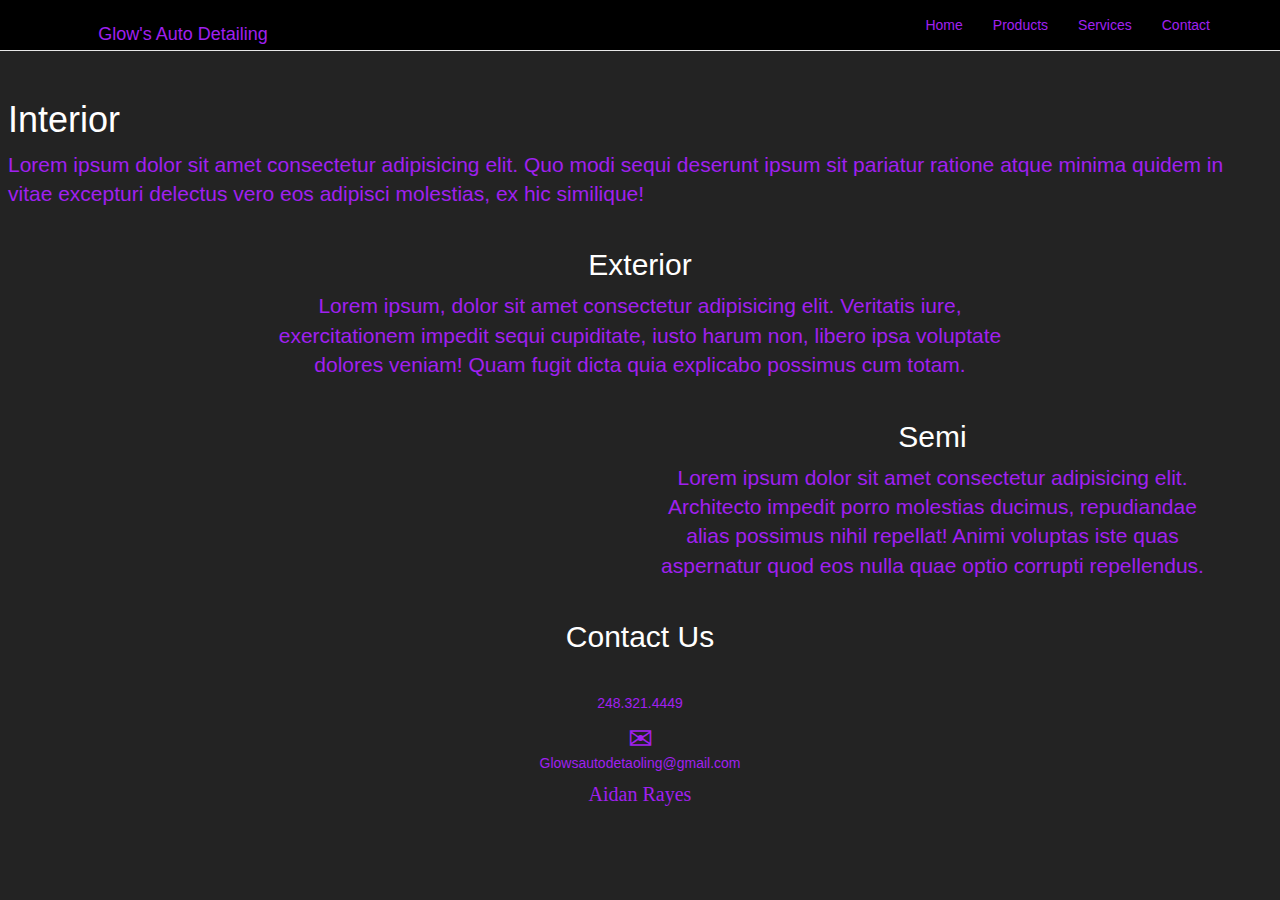
==== commit d89f754a: "finished services layout" ====
--- a/services.html
+++ b/services.html
@@ -28,7 +28,7 @@
                     <span class="icon-bar"></span>
                     <span class="icon-bar"></span>
                 </button>
-                <a class="navbar-brand" href="#">
+                <a class="navbar-brand" href="index.html">
                 	<span class="glyphicon glyphicon-fire"></span> 
                 	Glow's Auto Detailing
                 </a>
@@ -37,13 +37,13 @@
             <div class="collapse navbar-collapse" id="navbar">
                 <ul class="nav navbar-nav navbar-right">
                     <li class="active">
-                        <a href="#" class="nav-item" id="home">Home</a>
+                        <a href="index.html" class="nav-item" id="home">Home</a>
                     </li>
                     <li>
                         <a href="#" class="nav-item">Products</a>
                     </li>
 					<li>
-						<a href="#" class="nav-item">Services</a>
+						<a href="services.html" class="nav-item">Services</a>
 					</li>
                     <li>
                         <a href="#" class="nav-item">Contact</a>
@@ -57,7 +57,7 @@
     <header>
         <div class="header-content">
             <div class="header-content-inner">
-                <h1>About Me</h1>
+                <h1>Interior</h1>
                 <p class="lead">Lorem ipsum dolor sit amet consectetur adipisicing elit. Quo modi sequi deserunt ipsum sit pariatur ratione atque minima quidem in vitae excepturi delectus vero eos adipisci molestias, ex hic similique!</p>
             </div>
         </div>
@@ -67,7 +67,7 @@
     <section class="intro">
         <div class="container">
             <div class="row">
-                <div class="col-lg-8 col-lg-offset-2">                    <h2 class="section-heading">Work Ethics</h2>
+                <div class="col-lg-8 col-lg-offset-2"><h2 class="section-heading">Exterior</h2>
                     <p class="lead text-muted">Lorem ipsum, dolor sit amet consectetur adipisicing elit. Veritatis iure, exercitationem impedit sequi cupiditate, iusto harum non, libero ipsa voluptate dolores veniam! Quam fugit dicta quia explicabo possimus cum totam.</p>
                 </div>
             </div>
@@ -82,7 +82,7 @@
                     <img class="img-responsive img-circle center-block" src="images/microphone.jpg" alt="">
                 </div>
                 <div class="col-sm-6">
-                	<h2 class="section-header">Why Us</h2>
+                	<h2 class="section-header">Semi</h2>
                 	<p class="lead text-muted">Lorem ipsum dolor sit amet consectetur adipisicing elit. Architecto impedit porro molestias ducimus, repudiandae alias possimus nihil repellat! Animi voluptas iste quas aspernatur quod eos nulla quae optio corrupti repellendus.</p>
                 </div>                
                 
--- a/index.css
+++ b/index.css
@@ -6813,9 +6813,6 @@
 
 #president{
   font-size: 2rem;
-  text-align: center;
-  justify-content: center;
-  padding-left:100px;
   color: #A020F0;
 }
 
